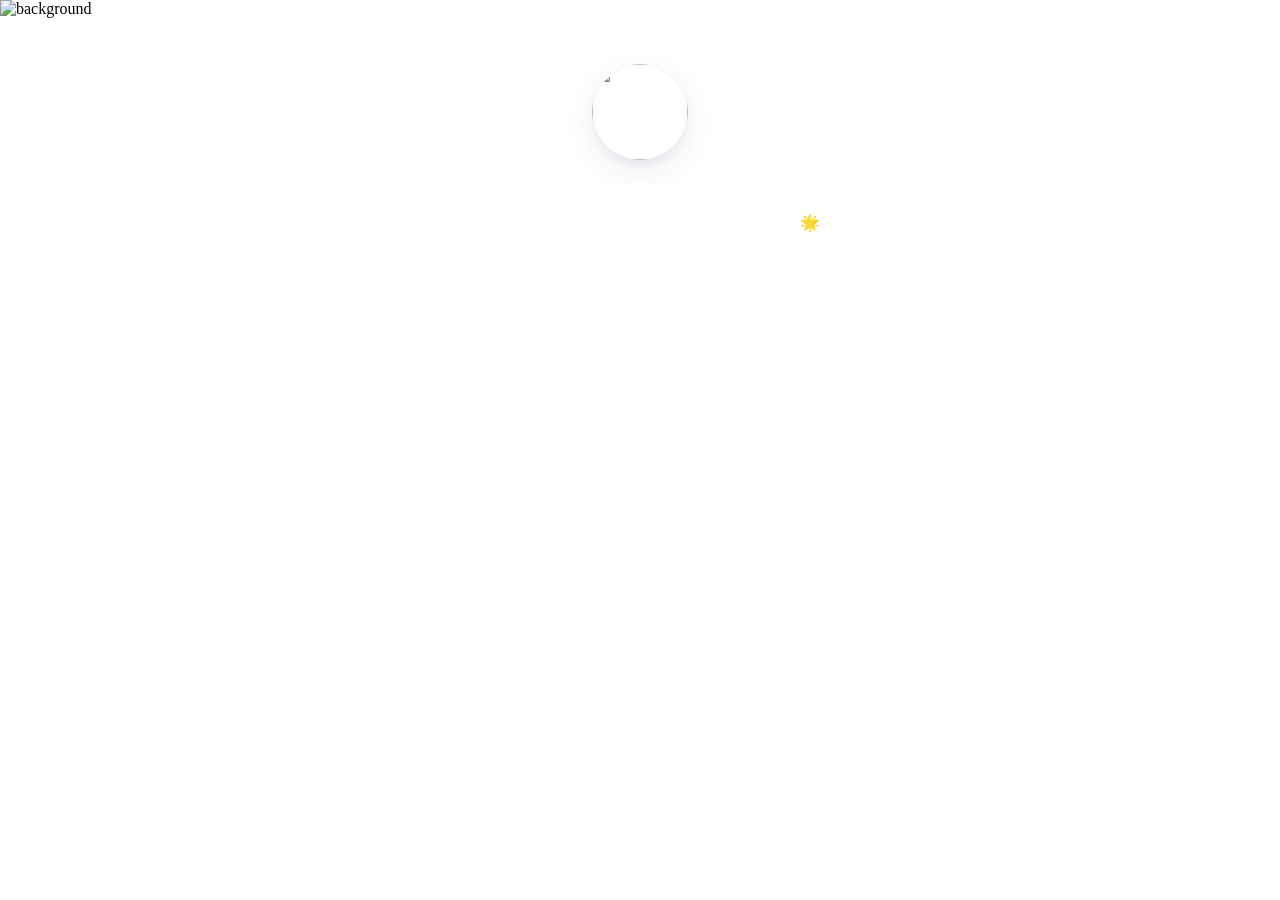
==== index.html @ 0d8723af "Add files via upload" ====
<!doctype html>
<html lang="en">

<head>
    <meta charset="utf-8">
    <meta name='viewport' content='width=device-width, initial-scale=1.0, maximum-scale=1.0, user-scalable=0'>
    <link rel="shortcut icon" href="https://cdn.bio.link/uploads/profile_pictures/2024-08-05/zOvZ4r1POvX0CkcK2z24awdN3lX862gM.png" type="image/webp">
    <link rel="icon" href="https://cdn.bio.link/uploads/profile_pictures/2024-08-05/zOvZ4r1POvX0CkcK2z24awdN3lX862gM.png" type="image/webp">
    <meta name="description" content="We do tech differently" />
    <meta property="og:title" content="THE DEVELOPER 😠" />
    <link rel="canonical" href="https://bio.link/the_developer" />
    <meta property="og:url" content="https://bio.link/the_developer" />
    <meta property="og:description" content="We do tech differently" />
    <meta property="og:image:secure_url" content="https://cdn.bio.link/uploads/profile_pictures/2024-08-05/zOvZ4r1POvX0CkcK2z24awdN3lX862gM.png" />
    <meta property="og:image" content="https://cdn.bio.link/uploads/profile_pictures/2024-08-05/zOvZ4r1POvX0CkcK2z24awdN3lX862gM.png" />
    <meta property="profile:username" content="the_developer" />
    <meta name="twitter:card" content="summary" />
    <meta name="twitter:title" content="THE DEVELOPER 😠" />
    <meta name="twitter:image" content="https://cdn.bio.link/uploads/profile_pictures/2024-08-05/zOvZ4r1POvX0CkcK2z24awdN3lX862gM.png" />
    <meta name="twitter:url" content="https://bio.link/the_developer" />
    <link rel="preload" as="image" href="https://cdn.bio.link/uploads/profile_pictures/2024-08-05/zOvZ4r1POvX0CkcK2z24awdN3lX862gM.png" />
    <title>THE DEVELOPER 😠</title>
    <meta name="robots" content="index, follow" />
    <link rel="apple-touch-icon" sizes="180x180"
          href="https://cdn.bio.link/uploads/profile_pictures/2024-08-05/zOvZ4r1POvX0CkcK2z24awdN3lX862gM.png">
    <link rel="manifest" href="https://bio.link/manifest.json">
    <link rel="dns-prefetch" href="https://analytics.bio.link">
    <link rel="preconnect" href="https://fonts.gstatic.com">
            <link href="https://fonts.googleapis.com/css2?family=DM+Sans:wght@400;500;600;700&amp;display=swap"
              rel="stylesheet">
    
    <style>
        body,html{
    /*!* -ms-scroll-chaining: none;*/-ms-scroll-chaining:none;margin:0;overscroll-behavior:none;padding:0}@-webkit-keyframes slide-in--down{0%{transform:translateY(-100%)}to{transform:translateY(0)}}@keyframes slide-in--down{0%{transform:translateY(-100%)}to{transform:translateY(0)}}@-webkit-keyframes slidetounlock{0%{background-position:-100px 0}10%{background-position:-100px 0}50%{background-position:100px 0}to{background-position:100px 0}}@keyframes slidetounlock{0%{background-position:-100px 0}10%{background-position:-100px 0}50%{background-position:100px 0}to{background-position:100px 0}}.min-h-full{min-height:100vh}.flex{display:flex}.gap-12{gap:12px}.gap-24{gap:24px}.gap-28{gap:28px}.flex-both-center{align-items:center;display:flex;justify-content:center}.flex-wrap{flex-wrap:wrap}.flex-h-center{display:flex;justify-content:center}.item-center{align-items:center}.item-self-start{align-self:start}.justify-center{justify-content:center}.justify-left{justify-content:left}.justify-end{justify-content:end}.flex-dir-c{flex-direction:column}.justify-between{justify-content:space-between}.m-0{margin:0}.mx-auto{margin-left:auto;margin-right:auto}.mt-2{margin-top:2px}.mt-4{margin-top:4px}.mt-6{margin-top:6px}.mt-8{margin-top:8px}.mt-12{margin-top:12px}.mb-12{margin-bottom:12px}.mb-16{margin-bottom:16px}.mb-24{margin-bottom:24px}.mb-32{margin-bottom:32px}.m-16{margin:16px}.mt-14{margin-top:14px}.mt-16{margin-top:16px}.mt-18{margin-top:18px}.mt-20{margin-top:20px}.mt-24{margin-top:24px}.mt-32{margin-top:32px}.mt-48{margin-top:48px}.mt-120{margin-top:120px}.mb-2{margin-bottom:2px}.mb-4{margin-bottom:4px}.mb-8{margin-bottom:8px}.mb-48{margin-bottom:48px}.m-auto{margin:auto}.ml-6{margin-left:6px}.ml-8{margin-left:8px}.ml-16{margin-left:16px}.ml-3{margin-left:3px}.mr-4{margin-right:4px}.mr-8{margin-right:8px}.py-6{padding:6px}.py-10{padding:10px}.py-8{padding-bottom:8px;padding-top:8px}.py-12{padding-bottom:12px;padding-top:12px}.py-16{padding-bottom:16px;padding-top:16px}.px-12{padding-left:12px;padding-right:12px}.px-16{padding-left:16px;padding-right:16px}.px-24{padding-left:24px!important;padding-right:24px!important}.pr-10{padding-right:10px}.pr-12{padding-right:12px}.p-16{padding:16px}.px-48{padding-left:48px;padding-right:48px}.pr-16{padding-right:16px}.p-32{padding:32px}.pb-4{padding-bottom:4px}.pb-8{padding-bottom:8px}.pb-16{padding-bottom:16px}.pb-24{padding-bottom:24px}.pb-32{padding-bottom:32px}.pb-48{padding-bottom:48px}.pt-20{padding-top:20px}.pb-5{padding-bottom:5px}.pt-8{padding-top:8px}.pt-16{padding-top:16px}.pt-22{padding-top:22px}.pt-24{padding-top:24px}.pt-32{padding-top:32px!important}.pt-118{padding-top:118px!important}.absolute{position:absolute}.ln-h-17{line-height:17px}.ln-h-22{line-height:22px}.ln-h-24{line-height:24px}.ln-h-32{line-height:32px}.ln-h-30{line-height:30px}.text-fs-12{font-size:12px}.text-fs-14{font-size:14px}.text-fs-16{font-size:16px}.text-fs-18{font-size:18px}.text-fs-20{font-size:20px}.text-fs-22{font-size:22px}.text-fs-24{font-size:24px}.text-fs-28{font-size:28px}.text-fs-30{font-size:30px}.font-inter{font-family:Inter,sans-serif}.font-weight-400{font-weight:400}.font-weight-500{font-weight:500}.font-weight-600{font-weight:600}.font-weight-700{font-weight:700}.text-decoration-none{text-decoration:none}.blog-page-link:hover{text-decoration:underline}.color-white{color:#fff}.color-gray{color:hsla(0,0%,100%,.9)}.color-dark{color:#222}.color-danger{color:#ff4963}.color-gray-6e{color:#6e6d7a}.bg-white{background:#fff}.border-grey{border:1px solid #d7dce1}.border-r-12{border-radius:12px}.page-bg{height:100vh;inset:0;position:fixed;width:100vw;z-index:-1}.w-full{width:100%}.w-80p{width:80%}.min-w-100{min-width:100px}.max-w-600{max-width:600px}.max-w-65p{max-width:70%}.w-150{width:150px}.w-250{width:250px}.h-full{height:100%}.h-0{height:0}.h-auto{height:auto}.h-30{height:30px}.h-100{height:100px}.h-100vh{height:100vh}.h-150,.h-165{height:150px}.w-h-80{height:80px;width:80px}.animate-pulse{-webkit-animation:pulse 2s cubic-bezier(.4,0,.6,1) infinite;animation:pulse 2s cubic-bezier(.4,0,.6,1) infinite}@-webkit-keyframes pulse{0%,to{opacity:1}50%{opacity:.5}}@keyframes pulse{0%,to{opacity:1}50%{opacity:.5}}.background-overlay{height:100vh;position:fixed;width:100%;z-index:0}.page-overlay{-webkit-backdrop-filter:blur(20px);backdrop-filter:blur(20px);background:rgba(0,0,0,.1);height:100vh;left:0;position:fixed;top:0;width:100vw;z-index:100}.page-overlay-btn{background:transparent;border-radius:6px;cursor:pointer;display:inline-block;font-family:Inter,sans-serif;font-size:1.2em;padding:10px 30px;text-decoration:none}.page-overlay-title{font-family:sans-serif;font-size:30px}.page-overlay-text{font-size:18px}.page-image{height:100%;left:0;position:fixed;top:0;width:100vw}.display-image,.page-image{-o-object-fit:cover;object-fit:cover}.display-image{border-radius:50%;display:block;height:96px;width:96px}.text-center{text-align:center}.page-title{margin-bottom:0}.page-bioline{font-weight:500}#blog-subscription-area,.button-subscription,.button-subscription-area{align-items:center;display:flex;justify-content:center}.button-subscription{background:transparent;border:1.5px solid rgba(13,12,34,.1);border-radius:45px;cursor:pointer;font-weight:600;gap:8px;padding:10px 14px}.button-subscription,.button-subscription:hover{transition:transform .15s cubic-bezier(.17,.67,.29,2.71) 0s}.button-subscription:hover{transform:scale(1.025)}.page-full-wrap{margin-top:24px;padding-bottom:100px;width:680px;z-index:10}.page-item-wrap{transition:transform .15s cubic-bezier(.17,.67,.29,2.71) 0s}.page-item-wrap.show-embed{border-radius:30px;box-shadow:none;transform:unset;transition:unset}.page-item-wrap.expanded-form:hover,.page-item-wrap.show-embed:hover{transform:unset}.page-item-wrap.show-embed:hover .page-item:after,.page-item-wrap.show-embed:hover .page-item:before{-webkit-animation:unset;animation:unset}.show-embed-item{overflow:hidden;transition:all .3s ease-in-out}.page-item-wrap.show-embed .show-embed-item{overflow:visible}.embed-ind-arrow-icon{transform:rotate(-90deg)}.contact_form.contact-expand .embed-ind-arrow-icon,.page-item-wrap.show-embed .embed-ind-arrow-icon,.show-article-embed.article-expand .embed-ind-arrow-icon{transform:rotate(0deg)}.page-item{box-sizing:border-box;height:100%;left:0;position:absolute;top:0;width:100%;z-index:-1}.page-social{cursor:pointer;display:block;margin:0 12px 12px}.page-social svg{height:28px;width:28px}.relative{position:relative}.link-each-image{height:43px;left:9px;-o-object-fit:cover;object-fit:cover;position:absolute;width:43px}.page-logo{bottom:32px;left:calc(50% - 15px);position:absolute}.page-logo:hover svg .bl-logo-br{opacity:1}.rounded-sm{border-radius:4px}.rounded-md{border-radius:8px}.rounded-lg{border-radius:16px}.rounded-2xl{border-radius:24px}.close-embed{background:#fff;border-radius:50%;height:25px;opacity:.7;width:25px}.embed-wrap{box-sizing:border-box;height:100%;padding:8px;width:100%}.embed-ind-arrow{height:14px;margin-bottom:16px;position:absolute;right:24px;top:calc(50% - 7px)}.embed-ind-arrow-icon{transition:all .4s ease-in-out}.close-embed:hover{opacity:1}.cursor-pointer{cursor:pointer}.page-item-each{box-sizing:border-box;overflow:hidden;text-decoration:none;z-index:10}.item-title{width:55%;word-break:break-word}.social-icon-anchor{height:100%;left:0;position:absolute;top:0;width:100%}.social-left>.page-social:first-child{margin-left:0}.page-social:hover{transform:scale(1.1);transition:all .1s ease-in-out}.page-item-title{font-weight:700;margin-bottom:16px}.embed-wrap-inside{background-color:#fff;box-sizing:border-box;display:flex;height:100%;justify-content:center;overflow:hidden;padding:10px}.embed-wrap-inside iframe{min-width:500px;width:auto}.embed-wrap-inside{position:relative}.embed-wrap-inside:after{border:10px solid #fff;content:"";height:85%;pointer-events:none;position:absolute;transition-duration:.2s;transition-property:border;width:495px}.subscribers-img{border-radius:50%;box-shadow:0 0 10px rgba(0,0,0,.05);height:64px;margin-bottom:8px;width:64px}.subsc-count{color:hsla(0,0%,100%,.9);font-weight:300;line-height:24px}.subsc-err{height:40px;transition:all .25s ease-in-out}.w-400{width:400px}.subsc-button{align-items:center;background:#000;border:none;border-radius:4px;color:#fff;cursor:pointer;height:40px;justify-content:center;line-height:17px;padding:7px 12px 8px;text-decoration:none}.featured-subscribers-full-width .subsc-button{border:1px solid rgba(34,34,34,.1);border-radius:4px;color:#000;font-weight:400!important}.featured-subscribers-full-width .subsc-email-out:focus-within{background:none!important}.featured-subscribers-full-width .subsc-content{height:100vh}.featured-subscribers-full-width .subscribers-img{height:96px;width:96px}.blog-subsc-button{align-items:center;border-radius:4px;cursor:pointer;height:40px;justify-content:center;line-height:17px;padding:7px 12px 8px;text-decoration:none}.blog-subsc-button:hover,.featured-subscribers-full-width .subsc-button:hover{opacity:.75}.thank-you-btn{border-radius:2px}.dark-btn{background:#222;border:1.5px solid #222;color:#fff;height:48px;padding:0 24px}.blog-subsc-email:focus,.subsc-button:focus{outline:none}.blog-subsc-email,.subsc-email{background:rgba(13,12,34,.05);border-radius:4px;box-sizing:border-box;font-size:14px;height:40px;padding:0 12px;width:100%}.blog-subsc-email{background:#fff}.featured-subscribers-full-width .subsc-email{background:#fff;color:#717171}.dark-input{border:1.5px solid #222;color:#222;font-size:16px;height:48px;width:calc(100% - 100px)}.subsc-email::-moz-placeholder{color:#6e6d7a;font-family:Inter,sans-serif;font-size:14px;line-height:17px}.subsc-email:-ms-input-placeholder{color:#6e6d7a;font-family:Inter,sans-serif;font-size:14px;line-height:17px}.subsc-email::placeholder{color:#6e6d7a;font-family:Inter,sans-serif;font-size:14px;line-height:17px}.dark-input::-moz-placeholder{color:#6e6d7a;font-size:16px}.dark-input:-ms-input-placeholder{color:#6e6d7a;font-size:16px}.dark-input::placeholder{color:#6e6d7a;font-size:16px}.featured-subscribers .subsc-email:focus{background:#fff;outline:none}.featured-subscribers{align-items:center;bottom:0;box-shadow:0 1.60588px 4.41618px rgba(24,39,75,.12),0 2.81029px 12.8471px rgba(24,39,75,.12);box-sizing:border-box;display:flex;height:auto;justify-content:center;left:0;opacity:1;position:fixed;right:0;top:0;transition:all .27s cubic-bezier(.1,.9,.9,.9);width:100%;z-index:100}.featured-subscribers-inside{border-radius:16px}.featured-subscribers-inside,.share-items-inside{align-items:center;background:#fff;display:flex;flex-flow:column;gap:8px;justify-content:center}.share-items-inside{border-radius:8px;opacity:0;transform:scale(.9);transition:all .2s}.featured-subscribers-full-width .subscriber-modal{opacity:1;transform:scale(1)}.subscriber-modal,.unsubscribe-modal{opacity:0;transform:scale(.9);transition:all .2s}.unsubscribe-modal{padding-bottom:16px}.active-modal{opacity:1;transform:scale(1)}.featured-subscribers .featured-head{line-height:20px}.featured-subscribers .unsubsc_sec{color:#6e6d7a;cursor:pointer;display:flex;flex-flow:column;font-family:Inter,sans-serif;font-size:16px;font-weight:500;padding-top:18px;width:100%}.featured-subscribers .unsubsc_btn{border-bottom:1px solid rgba(13,12,34,.1);color:#ff4963;display:flex;height:19px;justify-content:center;padding-bottom:20px}.featured-subscribers .cancel_unsubsc:hover,.featured-subscribers .unsubsc_btn:hover{transform:scale(1.025)}.featured-subscribers .subsc-banner{display:flex;width:100%}.featured-subscribers .subsc-email{border-radius:3px}.featured-subscribers .subsc-button{border-radius:4px;height:40px;padding-right:0}.featured-subscribers .subsc-email-out{border-radius:4px;margin-bottom:14px;padding-right:2px;width:100%}.featured-subscribers .subsc-email{border:none;margin:1px}.featured-subscribers .subsc-email::-moz-placeholder{color:#666}.featured-subscribers .subsc-email:-ms-input-placeholder{color:#666}.featured-subscribers .subsc-email::placeholder{color:#666}.featured-subscribers .subsc-email-out:focus-within{background:linear-gradient(167.97deg,#ff5858 1.57%,#c058ff 97.89%)}.subsc-verify-out{display:flex;flex-flow:row;gap:8px;justify-content:center}.invisible{opacity:0;position:absolute}.subsc-verify-out input{align-items:center;background:#f0f0f0;border:1px;border-radius:4px;display:flex;font-family:Inter,sans-serif;font-size:14px;font-weight:400;height:40px;margin:1px;text-align:center;width:32px}.subsc-verify-out input:focus-within{background:#fff;outline:none}.subsc-verify-out input::-webkit-inner-spin-button{-webkit-appearance:none;appearance:none;margin:0}.verify-inp-out{border-radius:4px}.pasted-input::-moz-placeholder{font-weight:400}.pasted-input:-ms-input-placeholder{font-weight:400}.pasted-input::placeholder{font-weight:400}.pasted-input{caret-color:transparent}.verify-inp-out:focus-within{background:linear-gradient(167.97deg,#ff5858 1.57%,#c058ff 97.89%)}.featured-subscribers .subsc-bottom{color:#000;font-family:Inter,sans-serif;font-size:14px;font-weight:400;margin-top:16px}.featured-subscribers .subsc-email-out,.featured-subscribers .subscribers-email-wrap{max-width:386px}.featured-subscribers .subscribers-email-wrap{align-items:center;justify-content:center}.subscribers-email-wrap.error-wrap .subsc-email-out{background:red}.subscribers-email-wrap.error-wrap .subsc-email{border-right:none}
/*    !*background: -webkit-gradient(linear, left top, right top, color-stop(0, #aaa), color-stop(0.35, #aaa), color-stop(0.5, white), color-stop(0.65, #aaa), color-stop(1, #aaa));*!*/
/*    !*-webkit-background-clip: text;*!*/
/*    !*width: 200px;*!*/
/*    !*-moz-text-fill-color: transparent;*!*/
/*    !*-webkit-text-fill-color: transparent;*!*/
/*    !*animation: slidetounlock 5s infinite linear;*!*/
/*    !*animation-fill-mode: forwards;*!*/
/*    !*-webkit-text-size-adjust: none;*!*/.featured-subscribers.hide-subscribers{display:none}.subscribers-btn{align-items:center;border-radius:30px;display:flex;height:30px;justify-content:center;position:absolute;right:16px;top:14px;transition:all .2s ease-out;width:30px}.subscribers-btn svg path{opacity:.5;transition:all 75ms ease}.subscribers-btn:hover svg path{opacity:1;transition:all 75ms ease}.op-0{opacity:0}.op-1{opacity:1}.hidden{display:none}.campaign-main-wrap{width:400px}.campaign-email{border:1px solid #e7e7e9;border-radius:50%;height:80px;-o-object-fit:cover;object-fit:cover;width:80px}.campaign-subsc-count{color:rgba(34,34,34,.9)}.campaign-user-link{-webkit-backdrop-filter:blur(200px);backdrop-filter:blur(200px);background:rgba(0,0,0,.05);border-radius:68px;bottom:36px;height:42px;margin:0 auto;padding:0 12px;position:fixed;text-decoration:none;transition:all .15s ease-out}.campaign-user-link:hover{background:rgba(0,0,0,.1)}.campaign-user-image{border-radius:50%;height:24px;margin-right:12px;width:24px}.bl-circle-loader{-webkit-animation:spin 1s linear infinite;animation:spin 1s linear infinite;border-radius:50%;border-right:3px solid transparent;border-top:3px solid transparent;border-color:#fff #fff transparent transparent;border-style:solid;border-width:3px;height:15px;position:absolute;width:15px}.dark-btn .bl-circle-loader{border-right:3px solid #000;border-top:3px solid #000}.grey-loader{border-right:3px solid #666;border-top:3px solid #666}.red-btn{-webkit-animation:spin 1s linear infinite;animation:spin 1s linear infinite;border-radius:50%;border-right:3px solid transparent;border-top:3px solid transparent;border-color:#ff4963 #ff4963 transparent transparent;border-style:solid;border-width:3px;height:15px;margin-left:-10px;position:absolute;width:15px}.notfound-txt{max-width:446px}.grecaptcha-badge{visibility:hidden}#resend-otp{font-weight:700}#resend-otp:hover{cursor:pointer;text-decoration:underline}.embed-wrap-contact{background:#fff}.contact-wrap{height:0;overflow:hidden;transition:height .5s}.article-wrap,.pinterest-wrap,.tiktok-wrap,.widget-wrap{max-height:0;overflow:hidden;transition:max-height .5s}.contact-embed-wrap,.contact-loader-wrap{background:#fff;border-radius:24px;padding-left:32px;padding-right:32px;padding-top:16px}.contact-emded-description{line-height:24px;margin:auto;text-align:center;width:100%}.contact-input-wrap{margin-top:24px;width:calc(100% - 32px)}.contact-input{background:rgba(34,34,34,.05);border-color:rgba(34,34,34,0);border-radius:8px;font-size:16px;padding:16px;width:100%}.contact-input-phone{padding-left:86px;width:calc(100% - 66px)}.contact-input:focus,.contact-input:focus-visible{background-color:#fff;border-color:#222;outline:1px auto #222}.contact-input-error{border-color:#ff4963;border-radius:8px}.contact-textarea{height:120px;resize:none}.contact-embed-btn{height:50px;padding:16px}.contact-embed-btn,.reddit-embed-btn{background:#0d0c22;border:none;border-radius:8px;color:#fff;font-size:16px;font-weight:700;width:100%}.reddit-embed-btn{display:inline-block;padding:14px 25px;text-align:center;text-decoration:none}.disabled-contact-btn{cursor:not-allowed;opacity:.5}.contact_error_text{color:#ff4963}.submit_loader{margin-top:-10px}.mobile-code-dd{background:transparent;border:none;font-size:16px;font-weight:400}.mobile-code-dd:focus-visible{outline:none}.article-embed-content,.pinterest-embed-content,.tiktok-embed-content,.widget-embed-content{margin-bottom:25px;max-height:400px;overflow-y:scroll;padding-right:18px;text-align:left;word-break:normal}.pinterest-embed-content
.tiktok-embed-content{max-height:448px}.article-embed-wrap,.pinterest-embed-wrap,.tiktok-embed-wrap,.widget-embed-wrap{background:#fff;border-radius:24px;padding:16px 8px 4px 32px}.article-embed-content h1,h2,h3,h4,h5,h6{font-size:18px;line-height:28px}.notfound-txt{max-width:466px}.notfound-txt,.static-page-txt{color:#0d0c22;font-size:24px;line-height:36.7px}.static-page-txt{max-width:446px}.article-embed-content img{max-width:100%}.embed-scroll::-webkit-scrollbar{width:6px}.embed-scroll::-webkit-scrollbar-track{background:transparent}.embed-scroll::-webkit-scrollbar-thumb{background:rgba(34,34,34,.25);border-radius:60px}.embed-scroll::-webkit-scrollbar-thumb:hover{background:#6e6d7a}.pride-bg{margin:auto}.pos-relative{position:relative}.float-right{float:right}.pride-page-image{height:100%;left:0;-o-object-fit:cover;object-fit:cover;position:fixed;top:0;width:100vw}.featured-subscribers-full-width{height:100vh!important;width:100vw!important}.redirect-to-blog{align-items:center;background:0 0;border:0;color:#717171;cursor:pointer;font-size:14px;font-style:normal;font-weight:400;justify-content:center;line-height:24px;margin:10px auto 0;text-align:center}.line-clamp-2{-webkit-line-clamp:2}.line-clamp-2,.line-clamp-5{-webkit-box-orient:vertical;display:-webkit-box;overflow:hidden;text-overflow:ellipsis}.line-clamp-5{-webkit-line-clamp:5}@-webkit-keyframes spin{0%{-webkit-transform:rotate(0deg)}to{-webkit-transform:rotate(1turn)}}@keyframes spin{0%{transform:rotate(0deg)}to{transform:rotate(1turn)}}.button-subscription-area .page-item-wrap{margin-top:0;padding:0 18px;width:100%!important}#blog-subscription-area .page-item-wrap{margin-top:0;padding:0 18px}@media (max-width:768px){.blog-date-long{display:none}.blog-date-short{align-self:flex-start;display:block}.banned-txt{font-size:18px;line-height:25.49px;max-width:300px}.contact-embed-wrap{padding-left:16px;padding-right:16px}.page-full-wrap{margin-top:24px;width:90%}.newsletter-page,.page-header-wrap,.post-page{width:90%!important}.embed-wrap-inside iframe{min-width:unset;width:100%}.featured-subscribers .featured-head,.featured-subscribers .subscribers-email-wrap{width:100%}.featured-subscribers .subsc-email-out{width:99%}.page-overlay-title{font-size:24px;margin:16px 0}.embed-wrap-inside:after{width:93%}.featured-subscribers-out{width:100%}.featured-subscribers{align-items:flex-end}.qr-canvas{height:250px;width:250px}.xs\:line-clamp-3{-webkit-line-clamp:3;-webkit-box-orient:vertical;display:-webkit-box;overflow:hidden;text-overflow:ellipsis}.xs\:self-end{align-self:end}.xs\:w-64{width:64px}.xs\:h-64{height:64px}.xs\:gap-12{gap:12px}.xs\:max-w-50{max-width:50px}.xs\:px-24{padding-left:24px;padding-right:24px}.xs\:min-w-60{min-width:60px}.xs\:align-self-start{align-self:start}.xs\:-mx-5{margin-left:-5%;margin-right:-5%}}@media (max-width:480px){.page-overlay-title{font-size:16px}.page-overlay-btn,.page-overlay-text{font-size:14px}.banned-txt{max-width:252px}.banned-txt,.notfound-txt{font-size:14px;line-height:21.49px}.notfound-txt{max-width:275px}.featured-subscribers-inside{border-radius:16px 16px 0 0}.share-items-inside{border-radius:8px 8px 0 0}.campaign-main-wrap{padding:0 24px;width:100%}.xs-hidden{display:none}.xs-w-100{width:100%}.xs-w-150{width:150px}.h-165{height:165px}.xs-mt-6{margin-top:6px}.xs-mt-8{margin-top:8px}.xs-mt-16{margin-top:16px}.xs-mt-32{margin-top:32px}.xs-mx-24{margin:auto 24px}.xs-block{display:block}.thank-you-btn{border-radius:4px}.dark-input{border:1.5px solid #222}}@media (max-width:400px){.embed-wrap-inside:after{width:90%}}@media (min-width:764px){.pride-page-image{display:none}.featured-subscribers-out{width:386px}.featured-subscribers .subsc-bottom{align-self:center;margin-bottom:5px;width:330px}.blog-title{max-width:70%}.blog-item-left .blog-item{padding-left:0;padding-right:0}.blog-item-left{border-radius:8px;margin-left:-12px;margin-right:-12px;padding-left:12px;padding-right:12px}}.shake{-webkit-animation:shake 3s linear infinite;animation:shake 3s linear infinite;border-radius:30px;transition:transform .15s cubic-bezier(0,.2,.5,3)}@-webkit-keyframes shake{0%{transform:translateX(3px) rotate(1deg)}2.5%{transform:translateX(-3px) rotate(-1deg)}5%{transform:translateX(3px) rotate(1deg)}7.5%{transform:translateX(-3px) rotate(-1deg)}10%{transform:translateX(2px) rotate(1deg)}12.5%{transform:translateX(-2px) rotate(-1deg)}15%{transform:translateX(2px) rotate(1deg)}17.5%{transform:translateX(-2px) rotate(-1deg)}20%{transform:translateX(1px) rotate(1deg)}22.5%{transform:translateX(-1px) rotate(-1deg)}25%{transform:translateX(0) rotate(0)}}@keyframes shake{0%{transform:translateX(3px) rotate(1deg)}2.5%{transform:translateX(-3px) rotate(-1deg)}5%{transform:translateX(3px) rotate(1deg)}7.5%{transform:translateX(-3px) rotate(-1deg)}10%{transform:translateX(2px) rotate(1deg)}12.5%{transform:translateX(-2px) rotate(-1deg)}15%{transform:translateX(2px) rotate(1deg)}17.5%{transform:translateX(-2px) rotate(-1deg)}20%{transform:translateX(1px) rotate(1deg)}22.5%{transform:translateX(-1px) rotate(-1deg)}25%{transform:translateX(0) rotate(0)}}.share-item{border-radius:6px;padding:8px 0 8px 8px;width:100%}.share-item,.share-links{align-items:center;color:inherit;display:flex;font-weight:500;justify-content:space-between;text-decoration:none}.share-links{padding:8px 0}.share-svg-arrow{margin-right:10px}.post-share-item .share-svg,.share-item .share-svg,.share-links .share-svg{align-items:center;background:#fff;border:1px solid #eaeaeb;border-radius:99999px;display:flex;height:40px;justify-content:center;margin-right:12px;width:40px}.link-input{border:1px solid #0095f6;border-radius:6px 0 0 6px;color:#000;padding:14px 14px 14px 32px}.share-copy{background:#0095f6;border:1px solid #0095f6;border-radius:0 6px 6px 0;color:#fff;cursor:pointer;width:180px}.share-copy:hover{opacity:.85}.link-copy{left:10px;top:calc(50% - 1px)}.post-link-copy{left:18px;top:calc(50% - 8px)}.copy-link-div{margin-bottom:36px;padding-top:16px}.share-item svg{right:0}.post-share-item svg{right:10px}.share-btn,.share-btn-transparent{align-items:center;cursor:pointer;display:flex;height:40px;justify-content:center;width:40px}.post-share-item{align-items:center;border-radius:6px;color:inherit;display:flex;font-weight:500;padding:8px 10px;text-decoration:none}.share-btn-transparent:hover,.share-btn:hover{transform:translateZ(0) scale(1.1)}.featured-subscribers .close-subsc{align-items:center;border-radius:6px;display:flex;padding:10px;position:absolute;right:13px;top:14px}.featured-subscribers .close-subsc:hover{background:#f5f5f5}.featured-subscribers .back-to-subscribe{align-items:center;border-radius:6px;display:flex;left:13px;padding:10px;position:absolute;top:13px}.featured-subscribers .back-to-subscribe:hover{background:#f5f5f5}.subsc-button:hover{background:#1f2937}.post-share-item:hover,.share-item:hover{background:#f5f5f5}.post-share-modal-out,.share-modal-out{width:100%}.top-sec{padding-bottom:24px}.verify-title{color:#0d0c22;font-size:18px;font-weight:500}@media (min-width:764px){.share-modal-out{width:500px}.post-share-modal-out{width:380px}.share-content-wrapper{align-items:center;display:flex;flex-wrap:wrap;gap:18px;justify-content:left;margin-bottom:12px;margin-top:24px;max-width:100%}.share-items-wrapper{display:flex;flex-direction:column;gap:8px;width:52%}.top-sec{padding-bottom:0}.subsc-email{height:32px}.featured-subscribers .subsc-button{height:32px;padding-right:10px}.featured-subscribers .subsc-email-out{margin-bottom:0;margin-right:10px;width:220px}.post-description{-webkit-line-clamp:6;-webkit-box-orient:vertical;display:-webkit-box;max-height:144px;overflow:hidden}}.fadeIn{-webkit-animation:fadeInAnimation .1s ease;animation:fadeInAnimation .1s ease;-webkit-animation-fill-mode:forwards;animation-fill-mode:forwards;-webkit-animation-iteration-count:1;animation-iteration-count:1}@-webkit-keyframes fadeInAnimation{0%{opacity:0}to{opacity:1}}@keyframes fadeInAnimation{0%{opacity:0}to{opacity:1}}.resend-otp-text{color:#0095f6}.post-share-list,.share-list{box-sizing:border-box}.post-share-list{padding:8px 22px 32px}.share-banner{align-items:center;border-bottom:1px solid #00000012;box-sizing:border-box;display:flex;justify-content:center;padding:24px 32px 18px;position:relative;width:100%}.branding-sec{box-sizing:border-box;padding:10px 22px 27px}.branding-sec span{color:#7c7c7c;font-size:14px}.create-bio{background:linear-gradient(167.97deg,#ff5858 1.57%,#c058ff 97.89%);border:none;border-radius:4px;color:#fff;padding:12px 13px}.create-bio:hover{-webkit-animation-duration:2s;animation-duration:2s;-webkit-animation-fill-mode:forwards;animation-fill-mode:forwards;-webkit-animation-iteration-count:infinite;animation-iteration-count:infinite;-webkit-animation-name:bg-anim;animation-name:bg-anim;background:linear-gradient(.351turn,#ff5858 23.71%,#c058ff 78.8%);background-size:165%}.verification-banner{align-items:center;border-bottom:1px solid #d9d9d9;padding-bottom:20px!important;padding-top:22px!important}.subsc-banner{box-sizing:border-box;padding:14px 16px 0}.featured-head{border-radius:16px;box-sizing:border-box;padding:32px 32px 0;width:100%}.subscribers-email-wrap-main{box-sizing:border-box;padding:0 32px 28px}.close-share{position:absolute;right:16px;top:19px}.modal-backdrop{background:rgba(0,0,0,.8);height:100%;left:0;position:absolute;top:0;width:100%}input::-webkit-inner-spin-button,input::-webkit-outer-spin-button{-webkit-appearance:none;margin:0}input[type=number]{-moz-appearance:textfield}.text-12{font-size:12px}.text-14{font-size:14px}.text-15{font-size:15px}.text-16,.text-18{font-size:16px}.subsc-title{color:#717171}.verify-btn-text{padding:7px 26px 8px}.qr-canvas{border-radius:16px;box-shadow:0 2px 5px rgba(0,0,0,.05),0 8px 40px rgba(0,0,0,.04),0 0 2px rgba(0,0,0,.15);height:183px;width:183px}.qr-download{background:rgba(0,0,0,.3);border-radius:16px;color:#fff;cursor:pointer;font-size:16px;font-weight:600px;height:100%;left:0;position:absolute;top:0;width:100%}.qr-download,.qr-download span{align-items:center;display:flex;justify-content:center}.qr-download span{background-color:#0095f6;border-radius:4px;padding:8px;transition:all .3s ease}.qr-download span:hover{transform:scale(1.03)}.modal--opened{left:0;position:fixed;right:0}.flip-card{background-color:transparent;height:183px;perspective:1000px;width:183px}.flip-card-inner{height:100%;position:relative;text-align:center;transform-style:preserve-3d;transition:transform .6s;width:100%}.flip-card:hover .flip-card-inner{transform:rotateY(-180deg)}.flip-card-back,.flip-card-front{-webkit-backface-visibility:hidden;backface-visibility:hidden;border-radius:16px;height:100%;position:absolute;width:100%}.flip-card-front{background-color:#fff;color:#000}.flip-card-back{color:#fff;transform:rotateY(180deg)}.page-header-wrap .is-hidden{transform:translateY(-100%);transition:transform 9s ease-in}.page-header{transform:translateY(0);transition:transform 9s ease-out}@media only screen and (max-width:600px){body,html{max-height:100vh;max-height:100svh;overflow:hidden}#background_div{align-items:center;flex-direction:column;height:100vh;height:100svh;justify-content:space-between;overflow-y:auto}.share-content-wrapper{margin-top:24px}.share-items-wrapper{margin-top:12px}}.visibility-none{visibility:hidden}.newsletter-page,.post-page{margin-top:76px;padding-bottom:64px!important;width:680px;z-index:10}.newsletter-page{width:700px}.page-header{align-items:center;background-color:#fff;border-bottom:1px solid #e6e6e6;display:flex;height:76px;position:fixed;width:100%;z-index:30}.page-header-wrap{width:680px;z-index:10}.minimal-post-header .page-header-wrap{width:97%}.minimal-post-header .post-back:hover{background:none!important}.minimal-post-header .share-btn-transparent{width:70px}.minimal-post-header .post-subscribe-wrapper{background:transparent}.newsletter-share{border-radius:32px;cursor:pointer;padding:8px 12px;text-decoration:none;transition:all .2s ease}.newsletter-share,.post-area{align-items:center;display:flex}.post-area{font-size:18px;font-weight:600!important;justify-content:center;line-height:24px;margin-top:54px}.post-count{background:rgba(34,34,34,.05);border-radius:50%;display:inline-block;font-size:12px;font-weight:500;height:20px;line-height:22px;margin-left:8px;width:20px}.post-item-wrap{display:flex;flex-direction:column;height:288px;margin:0!important}.post-item,.post-item-wrap{border-radius:8px!important}.post-wrap{display:grid;gap:20px;grid-template-columns:repeat(2,1fr);margin-top:24px}.post-thumbnail{max-height:172px;padding:12px}.post-thumbnail img{border-radius:8px;-o-object-fit:cover;object-fit:cover;width:100%}.post-title{-webkit-line-clamp:2;-webkit-box-orient:vertical;display:-webkit-box;font-size:16px;font-weight:600!important;line-height:24px;overflow:hidden}.post-details{margin-bottom:18px;padding:4px 28px 0}.post-description{font-size:14px;font-weight:400;line-height:24px;margin-top:16px}.post-details-top{font-size:12px;font-weight:400;line-height:15px;margin-bottom:6px}.post-profile-img{border-radius:50%;display:block;height:28px;width:28px}.post-subscribe-img{border-radius:50%;display:block;height:48px;margin:auto;width:48px}.post-back{align-items:center;border-radius:32px;color:#3668c8;cursor:pointer;font-weight:600;line-height:17px;margin-left:-8px;padding:0 8px;text-decoration:none;transition:all .2s ease}.post-back:hover{background-color:#f5f5f5}.post-back img{margin-right:12px;-o-object-fit:cover;object-fit:cover}.post-back h2{font-size:14px;margin:0 8px 0 0}.post-main-title{display:block;font-size:32px;font-weight:700;line-height:48px;margin:24px 0 0}.more-title{font-size:18px;font-weight:600;line-height:22px}.post-content{font-size:1rem;line-height:32px;margin:32px 0}.blog-post-content .post-content{font-size:19px!important;margin-top:16px}.blog-post-content .post-main-title{line-height:36px}.minimal-post-header .post-profile-img{height:40px;width:40px}.post-content img{max-width:100%}.post-content h1{font-size:24px}.post-content blockquote{border-left:4px solid #d1d5db;margin:0 0 16px;padding:4px 4px 4px 12px}.post-content a{color:#0095f6}.post-info{color:#717171;font-size:14px;font-weight:500}.post-item-each{box-sizing:border-box;color:#222;overflow:hidden;text-decoration:none;z-index:10}.post-share-btn{align-items:center;background:transparent;border:1px solid #000;border-radius:50%;cursor:pointer;display:flex;height:40px;justify-content:center;transition:all .15s ease-in;width:40px}.post-share-btn .sub-icon path,.post-share-btn .sub-icon rect{stroke:#000}.post-share-btn:hover{transform:translateZ(0) scale(1.1)}.post-subscribe-wrapper{background:linear-gradient(.351turn,rgba(255,88,88,.08) 23.71%,rgba(192,88,255,.08) 78.8%);border-radius:8px;padding:32px;text-align:center}.post-subscribe-wrapper #resend-otp{font-weight:400!important}.post-subscribe-wrapper .subsc-verify-out input{background-color:#fff}.post-subscribe-wrapper .subsc-bottom{color:#000;font-family:Inter,sans-serif;font-size:14px;font-weight:400;margin-top:16px}.post-subscribe-wrapper .sub-thank-you{padding:0 32px}.more-section{border-top:1px solid #d7dce1;padding-top:32px}.subscribe-input-group{align-items:stretch;display:flex;flex-wrap:wrap;font-size:15px;height:45px;justify-content:center;max-width:417px;position:relative;width:100%}.subscribe-input-group>input{flex:1 1 auto;margin:0;position:relative;width:1%}.subscribe-input-group-append{cursor:pointer;display:flex;margin-left:-2px}.subscribe-input-group-append>button{background-color:#000;border:none;border-bottom-right-radius:6px;border-top-right-radius:6px;color:#fff;font-family:Inter,sans-serif;font-size:16px;margin:0;padding:12px 24px}.subscribe-input-group-append>button:hover{opacity:.75}.post-subscribe-title{font-size:21px;font-style:normal;font-weight:600;line-height:25px}.post-subscribe-msg{color:#292929;font-size:14px;font-style:normal;font-weight:400;line-height:24px;padding-top:6px}#post_subscribe_form{display:flex;justify-content:center}#post-subsc-email{background:#fff;border:1px solid #000;border-bottom-left-radius:6px;border-top-left-radius:6px;padding:10px;width:40%}#post-subsc-email:focus{border:2px solid #000;outline:none}.blog-py-16{padding-bottom:16px!important;padding-top:16px!important}.blog-post-wrapper{display:flex;flex-direction:column}.blog-item{font-size:16px;padding:24px 12px}.blog-secondary-text{color:#8a8b8d!important}.blog-seperator{border:.5px solid #8a8b8d;height:16px}.show-intro .intro-popup{transform:translateY(0)}.intro-popup{box-shadow:0 0 10vh rgba(0,0,0,.1);transform:translateY(110vh);transition:transform .35s ease-in}@media (max-width:568px){.post-wrap{grid-template-columns:1fr!important}.post-item-wrap{flex-direction:row-reverse;height:100px}.post-details{flex:1;padding:18px 16px!important}.post-thumbnail{padding:20px 16px 20px 4px}.post-thumbnail img{height:100%;width:76px}.post-description{display:none}.post-subscribe-wrapper{padding:20px}.subscribe-input-group{max-width:100%}.subscribe-input-group-append>button{font-size:14px}}
 .iti{display:inline-block;font-family:Inter,sans-serif;position:relative;width:106%}.iti *{box-sizing:border-box;-moz-box-sizing:border-box}.iti__hide{display:none}.iti__v-hide{visibility:hidden}.iti input,.iti input[type=tel],.iti input[type=text]{margin-bottom:0!important;margin-right:0;margin-top:0!important;padding-right:36px;position:relative;z-index:0}.iti__flag-container{bottom:0;padding:1px;position:absolute;right:0;top:0}.iti__selected-flag{align-items:center;display:flex;height:100%;padding:0 6px 0 8px;position:relative;z-index:1}.iti__arrow{border-left:3px solid transparent;border-right:3px solid transparent;border-top:4px solid #555;height:0;margin-left:6px;width:0}.iti__arrow--up{border-bottom:4px solid #555;border-top:none}.iti__country-list{-webkit-overflow-scrolling:touch;background-color:#fff;border:1px solid #ccc;box-shadow:1px 1px 4px rgba(0,0,0,.2);list-style:none;margin:0 0 0 -1px;max-height:132px;overflow-y:scroll;padding:0;position:absolute;text-align:left;white-space:nowrap;z-index:2}.iti__country-list--dropup{bottom:100%;margin-bottom:-1px}@media (max-width:500px){.iti__country-list{white-space:normal}}.iti__flag-box{display:inline-block;width:20px}.iti__divider{border-bottom:1px solid #ccc;margin-bottom:5px;padding-bottom:5px}.iti__country{outline:none;padding:5px 10px}.iti__dial-code{color:#999}.iti__country.iti__highlight{background-color:rgba(0,0,0,.05)}.iti__country-name,.iti__dial-code,.iti__flag-box{vertical-align:middle}.iti__country-name,.iti__flag-box{margin-right:6px}.iti--allow-dropdown input,.iti--allow-dropdown input[type=tel],.iti--allow-dropdown input[type=text],.iti--separate-dial-code input,.iti--separate-dial-code input[type=tel],.iti--separate-dial-code input[type=text]{margin-left:0;padding-left:52px;padding-right:6px}.iti--allow-dropdown .iti__flag-container,.iti--separate-dial-code .iti__flag-container{left:0;right:auto}.iti--allow-dropdown .iti__flag-container:hover{cursor:pointer}.iti--allow-dropdown .iti__flag-container:hover .iti__selected-flag{background-color:rgba(0,0,0,.05)}.iti--allow-dropdown input[disabled]+.iti__flag-container:hover,.iti--allow-dropdown input[readonly]+.iti__flag-container:hover{cursor:default}.iti--allow-dropdown input[disabled]+.iti__flag-container:hover .iti__selected-flag,.iti--allow-dropdown input[readonly]+.iti__flag-container:hover .iti__selected-flag{background-color:transparent}.iti--separate-dial-code .iti__selected-flag{background-color:rgba(0,0,0,.05)}.iti--separate-dial-code .iti__selected-dial-code{margin-left:6px}.iti--container{left:-1000px;padding:1px;position:absolute;top:-1000px;z-index:1060}.iti--container:hover{cursor:pointer}.iti-mobile .iti--container{bottom:30px;left:30px;position:fixed;right:30px;top:30px}.iti-mobile .iti__country-list{max-height:100%;width:100%}.iti-mobile .iti__country{line-height:1.5em;padding:10px}.iti__flag{width:20px}.iti__flag.iti__be{width:18px}.iti__flag.iti__ch{width:15px}.iti__flag.iti__mc{width:19px}.iti__flag.iti__ne{width:18px}.iti__flag.iti__np{width:13px}.iti__flag.iti__va{width:15px}@media (-webkit-min-device-pixel-ratio:2),(min-resolution:192dpi){.iti__flag{background-size:5652px 15px}}.iti__flag.iti__ac{background-position:0 0;height:10px}.iti__flag.iti__ad{background-position:-22px 0;height:14px}.iti__flag.iti__ae{background-position:-44px 0;height:10px}.iti__flag.iti__af{background-position:-66px 0;height:14px}.iti__flag.iti__ag{background-position:-88px 0;height:14px}.iti__flag.iti__ai{background-position:-110px 0;height:10px}.iti__flag.iti__al{background-position:-132px 0;height:15px}.iti__flag.iti__am{background-position:-154px 0;height:10px}.iti__flag.iti__ao{background-position:-176px 0;height:14px}.iti__flag.iti__aq{background-position:-198px 0;height:14px}.iti__flag.iti__ar{background-position:-220px 0;height:13px}.iti__flag.iti__as{background-position:-242px 0;height:10px}.iti__flag.iti__at{background-position:-264px 0;height:14px}.iti__flag.iti__au{background-position:-286px 0;height:10px}.iti__flag.iti__aw{background-position:-308px 0;height:14px}.iti__flag.iti__ax{background-position:-330px 0;height:13px}.iti__flag.iti__az{background-position:-352px 0;height:10px}.iti__flag.iti__ba{background-position:-374px 0;height:10px}.iti__flag.iti__bb{background-position:-396px 0;height:14px}.iti__flag.iti__bd{background-position:-418px 0;height:12px}.iti__flag.iti__be{background-position:-440px 0;height:15px}.iti__flag.iti__bf{background-position:-460px 0;height:14px}.iti__flag.iti__bg{background-position:-482px 0;height:12px}.iti__flag.iti__bh{background-position:-504px 0;height:12px}.iti__flag.iti__bi{background-position:-526px 0;height:12px}.iti__flag.iti__bj{background-position:-548px 0;height:14px}.iti__flag.iti__bl{background-position:-570px 0;height:14px}.iti__flag.iti__bm{background-position:-592px 0;height:10px}.iti__flag.iti__bn{background-position:-614px 0;height:10px}.iti__flag.iti__bo{background-position:-636px 0;height:14px}.iti__flag.iti__bq{background-position:-658px 0;height:14px}.iti__flag.iti__br{background-position:-680px 0;height:14px}.iti__flag.iti__bs{background-position:-702px 0;height:10px}.iti__flag.iti__bt{background-position:-724px 0;height:14px}.iti__flag.iti__bv{background-position:-746px 0;height:15px}.iti__flag.iti__bw{background-position:-768px 0;height:14px}.iti__flag.iti__by{background-position:-790px 0;height:10px}.iti__flag.iti__bz{background-position:-812px 0;height:14px}.iti__flag.iti__ca{background-position:-834px 0;height:10px}.iti__flag.iti__cc{background-position:-856px 0;height:10px}.iti__flag.iti__cd{background-position:-878px 0;height:15px}.iti__flag.iti__cf{background-position:-900px 0;height:14px}.iti__flag.iti__cg{background-position:-922px 0;height:14px}.iti__flag.iti__ch{background-position:-944px 0;height:15px}.iti__flag.iti__ci{background-position:-961px 0;height:14px}.iti__flag.iti__ck{background-position:-983px 0;height:10px}.iti__flag.iti__cl{background-position:-1005px 0;height:14px}.iti__flag.iti__cm{background-position:-1027px 0;height:14px}.iti__flag.iti__cn{background-position:-1049px 0;height:14px}.iti__flag.iti__co{background-position:-1071px 0;height:14px}.iti__flag.iti__cp{background-position:-1093px 0;height:14px}.iti__flag.iti__cr{background-position:-1115px 0;height:12px}.iti__flag.iti__cu{background-position:-1137px 0;height:10px}.iti__flag.iti__cv{background-position:-1159px 0;height:12px}.iti__flag.iti__cw{background-position:-1181px 0;height:14px}.iti__flag.iti__cx{background-position:-1203px 0;height:10px}.iti__flag.iti__cy{background-position:-1225px 0;height:14px}.iti__flag.iti__cz{background-position:-1247px 0;height:14px}.iti__flag.iti__de{background-position:-1269px 0;height:12px}.iti__flag.iti__dg{background-position:-1291px 0;height:10px}.iti__flag.iti__dj{background-position:-1313px 0;height:14px}.iti__flag.iti__dk{background-position:-1335px 0;height:15px}.iti__flag.iti__dm{background-position:-1357px 0;height:10px}.iti__flag.iti__do{background-position:-1379px 0;height:14px}.iti__flag.iti__dz{background-position:-1401px 0;height:14px}.iti__flag.iti__ea{background-position:-1423px 0;height:14px}.iti__flag.iti__ec{background-position:-1445px 0;height:14px}.iti__flag.iti__ee{background-position:-1467px 0;height:13px}.iti__flag.iti__eg{background-position:-1489px 0;height:14px}.iti__flag.iti__eh{background-position:-1511px 0;height:10px}.iti__flag.iti__er{background-position:-1533px 0;height:10px}.iti__flag.iti__es{background-position:-1555px 0;height:14px}.iti__flag.iti__et{background-position:-1577px 0;height:10px}.iti__flag.iti__eu{background-position:-1599px 0;height:14px}.iti__flag.iti__fi{background-position:-1621px 0;height:12px}.iti__flag.iti__fj{background-position:-1643px 0;height:10px}.iti__flag.iti__fk{background-position:-1665px 0;height:10px}.iti__flag.iti__fm{background-position:-1687px 0;height:11px}.iti__flag.iti__fo{background-position:-1709px 0;height:15px}.iti__flag.iti__fr{background-position:-1731px 0;height:14px}.iti__flag.iti__ga{background-position:-1753px 0;height:15px}.iti__flag.iti__gb{background-position:-1775px 0;height:10px}.iti__flag.iti__gd{background-position:-1797px 0;height:12px}.iti__flag.iti__ge{background-position:-1819px 0;height:14px}.iti__flag.iti__gf{background-position:-1841px 0;height:14px}.iti__flag.iti__gg{background-position:-1863px 0;height:14px}.iti__flag.iti__gh{background-position:-1885px 0;height:14px}.iti__flag.iti__gi{background-position:-1907px 0;height:10px}.iti__flag.iti__gl{background-position:-1929px 0;height:14px}.iti__flag.iti__gm{background-position:-1951px 0;height:14px}.iti__flag.iti__gn{background-position:-1973px 0;height:14px}.iti__flag.iti__gp{background-position:-1995px 0;height:14px}.iti__flag.iti__gq{background-position:-2017px 0;height:14px}.iti__flag.iti__gr{background-position:-2039px 0;height:14px}.iti__flag.iti__gs{background-position:-2061px 0;height:10px}.iti__flag.iti__gt{background-position:-2083px 0;height:13px}.iti__flag.iti__gu{background-position:-2105px 0;height:11px}.iti__flag.iti__gw{background-position:-2127px 0;height:10px}.iti__flag.iti__gy{background-position:-2149px 0;height:12px}.iti__flag.iti__hk{background-position:-2171px 0;height:14px}.iti__flag.iti__hm{background-position:-2193px 0;height:10px}.iti__flag.iti__hn{background-position:-2215px 0;height:10px}.iti__flag.iti__hr{background-position:-2237px 0;height:10px}.iti__flag.iti__ht{background-position:-2259px 0;height:12px}.iti__flag.iti__hu{background-position:-2281px 0;height:10px}.iti__flag.iti__ic{background-position:-2303px 0;height:14px}.iti__flag.iti__id{background-position:-2325px 0;height:14px}.iti__flag.iti__ie{background-position:-2347px 0;height:10px}.iti__flag.iti__il{background-position:-2369px 0;height:15px}.iti__flag.iti__im{background-position:-2391px 0;height:10px}.iti__flag.iti__in{background-position:-2413px 0;height:14px}.iti__flag.iti__io{background-position:-2435px 0;height:10px}.iti__flag.iti__iq{background-position:-2457px 0;height:14px}.iti__flag.iti__ir{background-position:-2479px 0;height:12px}.iti__flag.iti__is{background-position:-2501px 0;height:15px}.iti__flag.iti__it{background-position:-2523px 0;height:14px}.iti__flag.iti__je{background-position:-2545px 0;height:12px}.iti__flag.iti__jm{background-position:-2567px 0;height:10px}.iti__flag.iti__jo{background-position:-2589px 0;height:10px}.iti__flag.iti__jp{background-position:-2611px 0;height:14px}.iti__flag.iti__ke{background-position:-2633px 0;height:14px}.iti__flag.iti__kg{background-position:-2655px 0;height:12px}.iti__flag.iti__kh{background-position:-2677px 0;height:13px}.iti__flag.iti__ki{background-position:-2699px 0;height:10px}.iti__flag.iti__km{background-position:-2721px 0;height:12px}.iti__flag.iti__kn{background-position:-2743px 0;height:14px}.iti__flag.iti__kp{background-position:-2765px 0;height:10px}.iti__flag.iti__kr{background-position:-2787px 0;height:14px}.iti__flag.iti__kw{background-position:-2809px 0;height:10px}.iti__flag.iti__ky{background-position:-2831px 0;height:10px}.iti__flag.iti__kz{background-position:-2853px 0;height:10px}.iti__flag.iti__la{background-position:-2875px 0;height:14px}.iti__flag.iti__lb{background-position:-2897px 0;height:14px}.iti__flag.iti__lc{background-position:-2919px 0;height:10px}.iti__flag.iti__li{background-position:-2941px 0;height:12px}.iti__flag.iti__lk{background-position:-2963px 0;height:10px}.iti__flag.iti__lr{background-position:-2985px 0;height:11px}.iti__flag.iti__ls{background-position:-3007px 0;height:14px}.iti__flag.iti__lt{background-position:-3029px 0;height:12px}.iti__flag.iti__lu{background-position:-3051px 0;height:12px}.iti__flag.iti__lv{background-position:-3073px 0;height:10px}.iti__flag.iti__ly{background-position:-3095px 0;height:10px}.iti__flag.iti__ma{background-position:-3117px 0;height:14px}.iti__flag.iti__mc{background-position:-3139px 0;height:15px}.iti__flag.iti__md{background-position:-3160px 0;height:10px}.iti__flag.iti__me{background-position:-3182px 0;height:10px}.iti__flag.iti__mf{background-position:-3204px 0;height:14px}.iti__flag.iti__mg{background-position:-3226px 0;height:14px}.iti__flag.iti__mh{background-position:-3248px 0;height:11px}.iti__flag.iti__mk{background-position:-3270px 0;height:10px}.iti__flag.iti__ml{background-position:-3292px 0;height:14px}.iti__flag.iti__mm{background-position:-3314px 0;height:14px}.iti__flag.iti__mn{background-position:-3336px 0;height:10px}.iti__flag.iti__mo{background-position:-3358px 0;height:14px}.iti__flag.iti__mp{background-position:-3380px 0;height:10px}.iti__flag.iti__mq{background-position:-3402px 0;height:14px}.iti__flag.iti__mr{background-position:-3424px 0;height:14px}.iti__flag.iti__ms{background-position:-3446px 0;height:10px}.iti__flag.iti__mt{background-position:-3468px 0;height:14px}.iti__flag.iti__mu{background-position:-3490px 0;height:14px}.iti__flag.iti__mv{background-position:-3512px 0;height:14px}.iti__flag.iti__mw{background-position:-3534px 0;height:14px}.iti__flag.iti__mx{background-position:-3556px 0;height:12px}.iti__flag.iti__my{background-position:-3578px 0;height:10px}.iti__flag.iti__mz{background-position:-3600px 0;height:14px}.iti__flag.iti__na{background-position:-3622px 0;height:14px}.iti__flag.iti__nc{background-position:-3644px 0;height:10px}.iti__flag.iti__ne{background-position:-3666px 0;height:15px}.iti__flag.iti__nf{background-position:-3686px 0;height:10px}.iti__flag.iti__ng{background-position:-3708px 0;height:10px}.iti__flag.iti__ni{background-position:-3730px 0;height:12px}.iti__flag.iti__nl{background-position:-3752px 0;height:14px}.iti__flag.iti__no{background-position:-3774px 0;height:15px}.iti__flag.iti__np{background-position:-3796px 0;height:15px}.iti__flag.iti__nr{background-position:-3811px 0;height:10px}.iti__flag.iti__nu{background-position:-3833px 0;height:10px}.iti__flag.iti__nz{background-position:-3855px 0;height:10px}.iti__flag.iti__om{background-position:-3877px 0;height:10px}.iti__flag.iti__pa{background-position:-3899px 0;height:14px}.iti__flag.iti__pe{background-position:-3921px 0;height:14px}.iti__flag.iti__pf{background-position:-3943px 0;height:14px}.iti__flag.iti__pg{background-position:-3965px 0;height:15px}.iti__flag.iti__ph{background-position:-3987px 0;height:10px}.iti__flag.iti__pk{background-position:-4009px 0;height:14px}.iti__flag.iti__pl{background-position:-4031px 0;height:13px}.iti__flag.iti__pm{background-position:-4053px 0;height:14px}.iti__flag.iti__pn{background-position:-4075px 0;height:10px}.iti__flag.iti__pr{background-position:-4097px 0;height:14px}.iti__flag.iti__ps{background-position:-4119px 0;height:10px}.iti__flag.iti__pt{background-position:-4141px 0;height:14px}.iti__flag.iti__pw{background-position:-4163px 0;height:13px}.iti__flag.iti__py{background-position:-4185px 0;height:11px}.iti__flag.iti__qa{background-position:-4207px 0;height:8px}.iti__flag.iti__re{background-position:-4229px 0;height:14px}.iti__flag.iti__ro{background-position:-4251px 0;height:14px}.iti__flag.iti__rs{background-position:-4273px 0;height:14px}.iti__flag.iti__ru{background-position:-4295px 0;height:14px}.iti__flag.iti__rw{background-position:-4317px 0;height:14px}.iti__flag.iti__sa{background-position:-4339px 0;height:14px}.iti__flag.iti__sb{background-position:-4361px 0;height:10px}.iti__flag.iti__sc{background-position:-4383px 0;height:10px}.iti__flag.iti__sd{background-position:-4405px 0;height:10px}.iti__flag.iti__se{background-position:-4427px 0;height:13px}.iti__flag.iti__sg{background-position:-4449px 0;height:14px}.iti__flag.iti__sh{background-position:-4471px 0;height:10px}.iti__flag.iti__si{background-position:-4493px 0;height:10px}.iti__flag.iti__sj{background-position:-4515px 0;height:15px}.iti__flag.iti__sk{background-position:-4537px 0;height:14px}.iti__flag.iti__sl{background-position:-4559px 0;height:14px}.iti__flag.iti__sm{background-position:-4581px 0;height:15px}.iti__flag.iti__sn{background-position:-4603px 0;height:14px}.iti__flag.iti__so{background-position:-4625px 0;height:14px}.iti__flag.iti__sr{background-position:-4647px 0;height:14px}.iti__flag.iti__ss{background-position:-4669px 0;height:10px}.iti__flag.iti__st{background-position:-4691px 0;height:10px}.iti__flag.iti__sv{background-position:-4713px 0;height:12px}.iti__flag.iti__sx{background-position:-4735px 0;height:14px}.iti__flag.iti__sy{background-position:-4757px 0;height:14px}.iti__flag.iti__sz{background-position:-4779px 0;height:14px}.iti__flag.iti__ta{background-position:-4801px 0;height:10px}.iti__flag.iti__tc{background-position:-4823px 0;height:10px}.iti__flag.iti__td{background-position:-4845px 0;height:14px}.iti__flag.iti__tf{background-position:-4867px 0;height:14px}.iti__flag.iti__tg{background-position:-4889px 0;height:13px}.iti__flag.iti__th{background-position:-4911px 0;height:14px}.iti__flag.iti__tj{background-position:-4933px 0;height:10px}.iti__flag.iti__tk{background-position:-4955px 0;height:10px}.iti__flag.iti__tl{background-position:-4977px 0;height:10px}.iti__flag.iti__tm{background-position:-4999px 0;height:14px}.iti__flag.iti__tn{background-position:-5021px 0;height:14px}.iti__flag.iti__to{background-position:-5043px 0;height:10px}.iti__flag.iti__tr{background-position:-5065px 0;height:14px}.iti__flag.iti__tt{background-position:-5087px 0;height:12px}.iti__flag.iti__tv{background-position:-5109px 0;height:10px}.iti__flag.iti__tw{background-position:-5131px 0;height:14px}.iti__flag.iti__tz{background-position:-5153px 0;height:14px}.iti__flag.iti__ua{background-position:-5175px 0;height:14px}.iti__flag.iti__ug{background-position:-5197px 0;height:14px}.iti__flag.iti__um{background-position:-5219px 0;height:11px}.iti__flag.iti__un{background-position:-5241px 0;height:14px}.iti__flag.iti__us{background-position:-5263px 0;height:11px}.iti__flag.iti__uy{background-position:-5285px 0;height:14px}.iti__flag.iti__uz{background-position:-5307px 0;height:10px}.iti__flag.iti__va{background-position:-5329px 0;height:15px}.iti__flag.iti__vc{background-position:-5346px 0;height:14px}.iti__flag.iti__ve{background-position:-5368px 0;height:14px}.iti__flag.iti__vg{background-position:-5390px 0;height:10px}.iti__flag.iti__vi{background-position:-5412px 0;height:14px}.iti__flag.iti__vn{background-position:-5434px 0;height:14px}.iti__flag.iti__vu{background-position:-5456px 0;height:12px}.iti__flag.iti__wf{background-position:-5478px 0;height:14px}.iti__flag.iti__ws{background-position:-5500px 0;height:10px}.iti__flag.iti__xk{background-position:-5522px 0;height:15px}.iti__flag.iti__ye{background-position:-5544px 0;height:14px}.iti__flag.iti__yt{background-position:-5566px 0;height:14px}.iti__flag.iti__za{background-position:-5588px 0;height:14px}.iti__flag.iti__zm{background-position:-5610px 0;height:14px}.iti__flag.iti__zw{background-position:-5632px 0;height:10px}.iti__flag{background-color:#dbdbdb;background-image:url(/images/flags.png?007b2705c0a8f69dfdf6ea1bfa0341c9);background-position:20px 0;background-repeat:no-repeat;box-shadow:0 0 1px 0 #888;height:15px}@media (-webkit-min-device-pixel-ratio:2),(min-resolution:192dpi){.iti__flag{background-image:url(/images/flags@2x.png?9d5328fb490cddd43f6698012123404b)}}.iti__flag.iti__np{background-color:transparent}
    </style>
    
        <style>

        
                    .page-image {
                object-position: bottom;
                
            }
                    
        .display-image {
            border-radius: 50%;box-shadow: 0px 6px 14px -6px rgba(24, 39, 75, 0.12), 0px 10px 32px -4px rgba(24, 39, 75, 0.1), inset 0px 0px 2px 1px rgba(24, 39, 75, 0.05);
        }

        .page-title {
            font-size: 18px;
            font-weight: 700;
        }

        .page-bioline {
            font-size: 16px;
            font-weight: 400;
        }

        .page-item-title {
            font-size: 16px;
            font-weight: 700;
        }

        .page-item-each {
            color: #FFFFFF;
            font-family: 'DM Sans', sans-serif;
            font-size: 16px;
            font-weight: 600;
            text-transform: capitalize;
            border-radius: 30px;
            
                            min-height: 60px;
                    }

        .page-item-wrap {
                            margin: 16px 0;
                    }

        .page-item-wrap:last-child {
            margin-bottom: 0;
        }

                    .page-item-wrap:hover {
                transform: translate3d(0px, 0px, 0px) scale(1.015);
            }
        
         .page-item-wrap{
            backdrop-filter:blur(5px);font-weight:600;backdrop-filter:blur(36px);font-weight:600;
         }

        .page-item {
            border: 0px solid #FFFFFF;
            background: rgba(255, 255, 255, 0.075) ;
            border-radius: 30px;
           
        }

        .share-btn {
            border: 0px solid #FFFFFF;
            background: rgba(255, 255, 255, 0.075) ;
            border-radius: 50%;
           
        }
        .share-btn-transparent {
            border: 1px solid #e5e5e5;
            border-radius: 50%;
        }
        .share-btn-blog{
            border: 1px solid  !important;
            border-radius:4px;
        }
        .share-btn-blog:hover,  .sub-btn-blog:hover{
            transform:none;
        }
        .share-btn-blog:hover{
            background: #1e3039 ;
            transition: all 0.3s ease-in-out;
        }

        .sub-btn-blog:hover{
            opacity: .7;
            transition: all 0.3s ease-in-out;
        }

        .sub-btn-blog{
            border-radius:4px !important;
        }


        
        .embed-wrap iframe, .embed-wrap-inside {
                            border-radius: 0px 0px 22px 22px;
                    }

        .link-each-image, .page-item-wrap {
            border-radius: 30px;
        }

        .page-text-font {
            font-family: 'DM Sans', sans-serif;
            text-transform: capitalize;
            
        }
        .page-item-btn{
            background:#FFFFFF;
            color: #1e3039;
            font-size: 14px;
            font-style: normal;
        }

        .page-text-color {
            color: #FFFFFF;
        }
        .page-text-color-secondary {
            color: ;
        }

        .social-icon-fill path, .social-icon-fill circle, .social-icon-fill rect {
            fill: #FFFFFF;
        }

        .page-overlay-btn {
            border: 2px solid #FFFFFF;
        }

        .sub-icon path {
            stroke: #FFFFFF;
        }
        .featured-subscribers-full-width .sub-close path {
            stroke: #FFFFFF;
        }

        .sub-icon rect {
            stroke: #FFFFFF;
        }
        .blog-subsc-button,.blog-subsc-email{
            background: #1e3039;
            color:;
            border: 1px solid ;
        }
        .featured-subscribers-full-width{
            background: #1e3039;
        }

        .featured-subscribers-full-width .close-subsc:hover {
            background: #1e3039;
        }

        .featured-subscribers-full-width .subsc-email:focus,#blog_subsc_email:focus, .blog-post-content #post-subsc-email:focus{
            background:none;
            border:1px solid #FFFFFF;
            transition: all 0.3s ease-in-out;
        }
        .featured-subscribers-full-width .subsc-email, #blog_subsc_email, #post-subsc-email{
            color:#FFFFFF;
        }

        .featured-subscribers-full-width .subsc-pag-title, .featured-subscribers-full-width .subsc-email, .featured-subscribers-full-width .subsc-email::placeholder, .featured-subscribers-full-width #subscribe-btn-text, .featured-subscribers-full-width .subsc-desc,.featured-subscribers-full-width .redirect-to-blog, .blog-subsc-button #blog-subscribe-btn-text, .blog-subsc-email::placeholder
        {
            font-family: 'DM Sans', sans-serif !important;
        }

        .featured-subscribers-full-width .subsc-bottom{
            color:;
        }

        .featured-subscribers-full-width .subsc-button,  .blog-subsc-button {
            background: #FFFFFF;
            border: 1px solid ;
            color:#1e3039;
            height:40px;
            padding-left:16px;
            padding-right:16px;
        }
        .blog-post-content #post-subscribe-btn{
            background: #FFFFFF;
            color:#1e3039;
        }

        .featured-subscribers-full-width .subsc-button > .bl-circle-loader, .blog-subsc-button > .bl-circle-loader  {
            border-top: 3px solid #1e3039;
            border-right: 3px solid #1e3039;
        }

        .featured-subscribers-full-width .subsc-email{
            background: #1e3039;
            border: 1px solid ;
            height:40px;
        }
        .blog-post-content #post-subsc-email{
            background: #1e3039;
            border: 1px solid ;
        }
        .featured-subscribers-full-width .subsc-desc{
            color:#717171 !important;
            width: 70%;
            margin: auto;
        }
        .redirect-to-blog:hover, .redirect-to-blog:hover svg path{
            color:#FFFFFF;
            transition: all 0.3s ease-in-out;
        }

        .featured-subscribers-full-width .subsc-pag-title{
            color:#FFFFFF;
            /* font-family: 'DM Sans', sans-serif !important; */
        }

        .featured-subscribers-full-width .featured-subscribers-inside{
            background: #1e3039;
        }

        .featured-subscribers-full-width .featured-head {
            color:;
            padding:0px !important;
        }
        .featured-subscribers-full-width .verify-title {
            color:#FFFFFF;
        }

        .featured-subscribers-full-width .subsc-email:focus {
            /* border: 1px solid  !important; */
        }
        /* .blog-subsc-button > .bl-circle-loader {
            border-top: 3px solid ;
            border-right: 3px solid ;
        } */
        .blog-item:hover , .blog-item-detailed:hover,.blog-item-left:hover{
            background-color: #1e3039;
        }
        .blog-item-divide{
             border-top: 0.50px solid ;
        }

        .blog-item-divide:last-child{
            border-bottom: 0.50px  solid;
        }

        .blog-item-detailed {
            border: 0.50px  solid;
            font-size: 14px;
        }

        .blog-item:hover {
            /* padding-left:4px;
            padding-right:4px;
            transform: scale(.8);
            transition: all 0.3s ease;  */
        }
        .blog-read-more{
            border: 0.50px  solid;
        }
        .blog-item-detailed:hover .blog-read-more{
            background:#1e3039;
        }
        .post-body-font-size{
            font-size: 19px;
        }
        .post-text-font, .blog-page-font{
                font-kerning: auto;
                font-weight: var(--font_weight_body_preset, 400);
                -webkit-font-smoothing: antialiased;
                                        font-family: -apple-system, BlinkMacSystemFont, "Segoe UI", Roboto, Helvetica, Arial, sans-serif, "Apple Color Emoji", "Segoe UI Emoji", "Segoe UI Symbol";
                        }



        .post-blog-mode{
            background:#1e3039;
            color:#FFFFFF;
        }

        .post-blog-mode .post-back{
            color:#FFFFFF;
        }

        .post-blog-mode .post-back:hover , .newsletter-share:hover{
           background: #1e3039;
        }

        .post-blog-mode .sub-icon path {
            stroke: #FFFFFF;
        }
        .post-blog-mode .page-item {
            background: transparent;
            box-shadow: none;
            border:0.5px solid ;
        }
        .post-blog-mode .post-title, .post-blog-mode .post-details-top{
            color:#FFFFFF;
        }
        .post-blog-mode .post-subscribe-msg{
            color:#FFFFFF;
        }

        .post-blog-mode .post-subscribe-wrapper{
            background: transparent;
            border:0.5px solid ;
            border-radius:4px;
        }

        .blog-post-header{
            border-bottom: 0.5px solid ;
        }

        .blog-post-more-section{
            border-top: 0.5px solid ;
        }
        .blog-theme-border-bottom{
            border-bottom: 0.5px solid ;
        }
        .blog-theme-secondary-text{
            color:;
        }

        .share-icon path {
            stroke: #FFFFFF;
        }

        .share-icon rect {
            stroke: #FFFFFF;
        }

        
        
        .post-share-btn {
           
        }

        .post-details-top, .post-area {
            color: #FFFFFF;
            font-family: 'DM Sans', sans-serif;
        }

        .post-description{
            color: #FFFFFF;
            font-family: 'DM Sans', sans-serif;
        }
        .post-item-each {
            color: #FFFFFF;
            font-family: 'DM Sans', sans-serif;
            font-size: 16px;
            font-weight: 600;
            text-transform: capitalize;
            border-radius: 30px;
            
                            min-height: 60px;
                    }

        

        
    </style>
    <style>
            </style>


    

</head>
<body>
<div class="min-h-full flex-h-center" id="background_div">
    <input type="hidden" value="https://bio.link" id="app-url">
            <input type="hidden" value="true" id="is-featured">
        <input type="hidden" value="1" id="enabled_subscribers">
        <input type="hidden" value="67589" id="stats-id">
        <input type="hidden" value="https://v2stats.bio.link" id="stats_url">
    
                                <img class="page-image" data-src="https://cdn.bio.link/themes/backgrounds/rainy_night.jpg"
                 src="[data-uri]"
                 alt="background"/>
                                                            <canvas id="bg-canvas" class="background-overlay"></canvas>
        
    
                
                            <div class="page-full-wrap relative mb-48">
            <input type="hidden" value="creator-page" id="page-type">
            <input type="hidden" value="bio" id="page-mode">
            <div class="flex relative top-sec" style="justify-content: space-between;">
                                    <div id="openShare"
                        class=" share-btn theme-animate-item ">
                        <svg class="sub-icon" width="24" height="24" viewBox="0 0 24 24" fill="none" xmlns="http://www.w3.org/2000/svg">
    <g clip-path="url(#clip0_156_54)">
        <path d="M19 13V15.3077C19 17.3469 17.3469 19 15.3077 19H8.69231C6.65311 19 5 17.3469 5.00001 15.3077L5.00001 13" stroke="#314568" stroke-width="1.29231" stroke-linecap="round" stroke-linejoin="round" />
        <path d="M8.25 8.76929L12 5.01929L15.75 8.76929" stroke="#314568" stroke-width="1.29231" stroke-linecap="round" stroke-linejoin="round" />
        <path d="M12 5.01929V14.2501" stroke="#314568" stroke-width="1.29231" stroke-linecap="round" stroke-linejoin="round" />
    </g>
    <defs>
        <clipPath id="clip0_156_54">
            <rect width="24" height="24" fill="white" />
        </clipPath>
    </defs>
</svg>                    </div>
                    
                                                                        <input type="hidden" value="506561" id="page-id">
                            <input type="hidden" value="17414" id="camp-id">
                            <div class="button-subscription-area">
                                <div id="openSubs" class="page-item-wrap cursor-pointer relative">
                                    <div class="page-item subscribe-wrap flex-both-center justify-between absolute"></div>
                                    <a target="_blank" rel="noopener nofollow" class="page-item-each py-5 flex-both-center"
                                    data-type="subscriber" style="min-height: 40px !important;">
                                        <svg id="subscribeIcon" class="sub-icon" width="20" height="17" viewBox="0 0 20 17" fill="none" xmlns="http://www.w3.org/2000/svg">
    <path d="M5 5.91666L9.4369 9.98381C9.7555 10.2759 10.2445 10.2759 10.5631 9.98381L15 5.91666" stroke="#314568" stroke-width="1.5" stroke-linecap="round" stroke-linejoin="round" />
    <rect x="1.6665" y="1.33334" width="16.6667" height="14.1667" rx="2.5" stroke="#314568" stroke-width="1.5" />
</svg>                                        <svg id="subscribedIcon" class="sub-icon hidden" width="19" height="19" viewBox="0 0 19 19" fill="none" xmlns="http://www.w3.org/2000/svg">
    <path d="M4 8.6L8.20732 13.5226C8.42006 13.7715 8.80608 13.7676 9.01377 13.5145L16 5" stroke="#314568" stroke-width="2" stroke-linecap="round" stroke-linejoin="round" />
</svg>                                        <span id="subscribe_text"
                                            class="text-16 ml-6 font-inter font-weight-500">Subscribe</span>
                                    </a>
                                </div>
                            </div>
                                                                
                            </div>
            <img id="displayImage" class="display-image m-auto" src="https://cdn.bio.link/uploads/profile_pictures/2024-08-05/zOvZ4r1POvX0CkcK2z24awdN3lX862gM.png"
                
                alt role="presentation"/>
            
            
            <h1 class="page-title page-text-color page-text-font mt-16 text-center">
                ᴛʜᴇ ᴅᴇᴠᴇʟᴏᴘᴇʀ
                            </h1>
                            <h2 class="page-bioline text-fs-16 page-text-color page-text-font mt-12 ln-h-22 text-center">
                    𝙃𝙚𝙡𝙡𝙤 𝙄𝙩𝙨 𝙢𝙚 ᴛʜᴇ ᴅᴇᴠᴇʟᴏpᴇʀ. Loves:ɢᴀᴍᴇs●ᴍᴜsɪᴄ●ᴄᴏᴅᴅɪɴɢ 🌟𝙄𝙣𝙙𝙧𝙤 end
                </h2>
            
                            <div class="flex-both-center flex-wrap mt-16">
                                            <div class="page-social relative">
                            <a class="social-icon-anchor" aria-label="social-icon" data-id="email" data-type="social_link" target="_blank" rel="noopener nofollow" href="/cdn-cgi/l/email-protection#16457b6273757e7970757b79726556717b777f7a3875797b"></a>
                            <svg class="social-icon-fill" width="30" height="30" viewBox="0 0 30 30" fill="none" xmlns="http://www.w3.org/2000/svg"><path fill-rule="evenodd" clip-rule="evenodd" d="M3 3.25C1.48122 3.25 0.25 4.48121 0.25 6V24.4C0.25 25.9188 1.48122 27.15 3 27.15H27C28.5188 27.15 29.75 25.9188 29.75 24.4V6C29.75 4.48122 28.5188 3.25 27 3.25H3ZM1.75 6C1.75 5.30964 2.30964 4.75 3 4.75H27C27.6904 4.75 28.25 5.30964 28.25 6V24.4C28.25 25.0904 27.6904 25.65 27 25.65H3C2.30964 25.65 1.75 25.0904 1.75 24.4V6ZM24.4101 10.2003L15.4501 16.9203C15.1834 17.1203 14.8167 17.1203 14.5501 16.9203L5.59008 10.2003C5.25871 9.95178 5.19156 9.48168 5.44008 9.15031C5.68861 8.81894 6.15871 8.75178 6.49008 9.00031L15.0001 15.3828L23.5101 9.00031C23.8415 8.75178 24.3116 8.81894 24.5601 9.15031C24.8086 9.48168 24.7415 9.95178 24.4101 10.2003Z" fill="white"/></svg>
                        </div>
                                            <div class="page-social relative">
                            <a class="social-icon-anchor" aria-label="social-icon"
                            data-id="youtube" data-type="social_link" target="_blank"
                            rel="noopener nofollow" href="https://www.youtube.com/@the_developer03"></a>
                            <svg class="social-icon-fill" width="32" height="23" viewBox="0 0 32 23" fill="none" xmlns="http://www.w3.org/2000/svg"><path fill-rule="evenodd" clip-rule="evenodd" d="M15.8957 1.75015L15.9999 1.75L16.1044 1.75014C16.1732 1.75028 16.2745 1.75056 16.4045 1.75111C16.6644 1.75223 17.0386 1.75445 17.4952 1.75891C18.4085 1.76783 19.6499 1.78567 20.9635 1.82131C22.2782 1.85698 23.6598 1.91034 24.8551 1.98995C26.0595 2.07016 27.0177 2.17386 27.5355 2.29808C28.0453 2.44475 28.5079 2.72226 28.8773 3.10312C29.2444 3.48152 29.5066 3.94875 29.6386 4.45887C30.0598 6.8031 30.2642 9.18116 30.2492 11.5629L30.2492 11.5703C30.2577 13.9164 30.0533 16.2583 29.6385 18.5674C29.5066 19.0775 29.2443 19.5447 28.8773 19.9231C28.506 20.3059 28.0405 20.5843 27.5277 20.7303C27.0178 20.8657 26.0613 20.9798 24.8504 21.0681C23.6564 21.1552 22.2758 21.2136 20.9616 21.2526C19.6485 21.2917 18.4075 21.3112 17.4945 21.321C17.0381 21.3258 16.664 21.3283 16.4042 21.3295C16.2743 21.3301 16.173 21.3304 16.1043 21.3306L15.9997 21.3307L15.8957 21.3306C15.827 21.3304 15.7257 21.3301 15.5958 21.3295C15.336 21.3283 14.9619 21.3258 14.5055 21.321C13.5925 21.3112 12.3515 21.2917 11.0384 21.2526C9.72417 21.2136 8.34364 21.1552 7.14962 21.0681C5.93628 20.9796 4.9783 20.8653 4.46918 20.7295C3.96557 20.5913 3.50602 20.3258 3.13483 19.9584C2.77149 19.5988 2.50481 19.1535 2.3592 18.6639C1.93951 16.3237 1.73588 13.9499 1.75081 11.5723L1.75077 11.5639C1.73909 9.20003 1.9435 6.84004 2.36145 4.5134C2.49338 4.00328 2.75565 3.53606 3.1227 3.15766C3.49402 2.77485 3.95947 2.49647 4.47232 2.35039C4.98224 2.21498 5.93877 2.10095 7.14962 2.01263C8.34364 1.92554 9.72417 1.86713 11.0384 1.82807C12.3515 1.78905 13.5925 1.76953 14.5055 1.75976C14.9619 1.75488 15.336 1.75244 15.5958 1.75122C15.7257 1.75061 15.827 1.7503 15.8957 1.75015ZM15.8924 22.8306L15.9998 22.8307L16.1076 22.8306C16.1775 22.8304 16.28 22.8301 16.4112 22.8295C16.6736 22.8283 17.0507 22.8258 17.5105 22.8209C18.4297 22.811 19.6807 22.7914 21.0061 22.752C22.3303 22.7126 23.7349 22.6534 24.9595 22.5641C26.1631 22.4763 27.2564 22.3556 27.9204 22.178L27.9308 22.1752C28.6997 21.9576 29.3976 21.541 29.954 20.9674C30.5104 20.3939 30.9055 19.6836 31.0995 18.9085C31.1011 18.9024 31.1025 18.8963 31.1039 18.8903C31.1061 18.88 31.1082 18.8698 31.1101 18.8594C31.5439 16.4536 31.7578 14.0133 31.7492 11.5687C31.7646 9.08694 31.5506 6.60908 31.1101 4.16669L30.372 4.29983L31.0995 4.11772C30.9055 3.34255 30.5104 2.63231 29.954 2.05873C29.3976 1.48516 28.6997 1.06856 27.9308 0.851024C27.9221 0.848559 27.9134 0.846253 27.9046 0.844105C27.2464 0.683399 26.1587 0.573439 24.9548 0.493264C23.7315 0.411798 22.328 0.35778 21.0042 0.321863C19.6793 0.285917 18.4288 0.26796 17.5098 0.258984C17.0502 0.254495 16.6732 0.252249 16.4109 0.251125C16.2797 0.250564 16.1773 0.250282 16.1074 0.250141L15.9998 0.25L15.8924 0.250155C15.8225 0.250309 15.72 0.250618 15.5888 0.251233C15.3264 0.252465 14.9493 0.254925 14.4895 0.259844C13.5703 0.269677 12.3193 0.28935 10.9939 0.328736C9.66967 0.368086 8.26511 0.427283 7.04051 0.516604C5.83687 0.604395 4.74362 0.725029 4.07955 0.902629L4.06916 0.905567C3.30026 1.1231 2.60238 1.5397 2.04601 2.11328C1.48964 2.68685 1.09449 3.39709 0.900464 4.17227C0.896406 4.18848 0.892891 4.20482 0.889925 4.22127C0.452803 6.64521 0.238855 9.10412 0.250768 11.5671C0.235446 14.0487 0.449408 16.5264 0.889931 18.9686C0.894325 18.9929 0.899921 19.0171 0.906701 19.0409C1.1206 19.792 1.52461 20.4752 2.07968 21.0245C2.63475 21.5739 3.32213 21.9708 4.0754 22.1769L4.07957 22.178C4.74364 22.3556 5.83687 22.4763 7.04051 22.5641C8.26511 22.6534 9.66967 22.7126 10.9939 22.752C12.3193 22.7914 13.5703 22.811 14.4895 22.8209C14.9493 22.8258 15.3264 22.8283 15.5888 22.8295C15.72 22.8301 15.8225 22.8304 15.8924 22.8306ZM13.3024 6.45743C13.0702 6.3254 12.7854 6.32679 12.5545 6.46108C12.3237 6.59537 12.1816 6.8423 12.1816 7.10938V16.0271C12.1816 16.2942 12.3237 16.5411 12.5545 16.6754C12.7854 16.8097 13.0702 16.8111 13.3024 16.679L21.1429 12.2202C21.3773 12.0869 21.5221 11.8379 21.5221 11.5682C21.5221 11.2985 21.3773 11.0496 21.1429 10.9163L13.3024 6.45743ZM19.255 11.5682L13.6816 14.7378V8.39869L19.255 11.5682Z" fill="white"/></svg>
                        </div>
                                            <div class="page-social relative">
                            <a class="social-icon-anchor" aria-label="social-icon"
                            data-id="telegram" data-type="social_link" target="_blank"
                            rel="noopener nofollow" href="https://t.me/devcodezXrobot"></a>
                            <svg class="social-icon-fill" width="28" height="28" viewBox="0 0 28 28" fill="none" xmlns="http://www.w3.org/2000/svg"><path fill-rule="evenodd" clip-rule="evenodd" d="M26.5 14C26.5 20.9036 20.9036 26.5 14 26.5C7.09644 26.5 1.5 20.9036 1.5 14C1.5 7.09644 7.09644 1.5 14 1.5C20.9036 1.5 26.5 7.09644 26.5 14ZM28 14C28 21.732 21.732 28 14 28C6.26801 28 0 21.732 0 14C0 6.26801 6.26801 0 14 0C21.732 0 28 6.26801 28 14ZM8.42392 13.7773C8.03172 13.9413 8.06041 14.5071 8.46718 14.6304L10.7136 15.3117C11.1423 15.4418 11.6065 15.3745 11.9809 15.1282L17.0455 11.7958C17.0677 11.7812 17.0902 11.7731 17.112 11.7703C17.2403 11.7537 17.3457 11.9207 17.2342 12.0302L13.5886 15.6099C13.4734 15.723 13.4032 15.8617 13.3756 16.0061C13.3184 16.305 13.4437 16.6283 13.7305 16.7996L17.8122 19.2373C18.27 19.5107 18.8589 19.236 18.9445 18.7092L20.3533 10.042C20.4485 9.45619 19.8636 8.99382 19.3167 9.2225L8.42392 13.7773ZM10.2782 16.7472C10.8278 16.9139 11.4067 16.918 11.9484 16.7692C12.098 17.2973 12.4404 17.7762 12.9614 18.0874L17.043 20.5251C18.4124 21.3429 20.17 20.5194 20.4251 18.9498L21.8338 10.2826C22.1172 8.53919 20.3751 7.15411 18.7381 7.83862L7.84525 12.3934C6.1565 13.0996 6.27877 15.5342 8.03183 16.0659L10.2782 16.7472Z" fill="white"/></svg>
                        </div>
                                            <div class="page-social relative">
                            <a class="social-icon-anchor" aria-label="social-icon"
                            data-id="twitter" data-type="social_link" target="_blank"
                            rel="noopener nofollow" href="https://twitter.com/the_developer03"></a>
                            <svg class="social-icon-fill"  xmlns="http://www.w3.org/2000/svg" width="30" height="30" viewBox="0 0 30 30" fill="none">
  <path d="M0 0L11.551 16.875L0.244653 30H2.74965L12.6573 18.491L20.5355 30H30L17.932 12.371L28.5813 0H26.084L16.8241 10.7504L9.46453 0H0ZM2.99123 1.57895H8.63517L27.0088 28.4211H21.3648L2.99123 1.57895Z" fill="white"/>
</svg>                        </div>
                                            <div class="page-social relative">
                            <a class="social-icon-anchor" aria-label="social-icon"
                            data-id="instagram" data-type="social_link" target="_blank"
                            rel="noopener nofollow" href="https://instagram.com/the_developer01"></a>
                            <svg class="social-icon-fill" width="30" height="30" viewBox="0 0 30 30" fill="none" xmlns="http://www.w3.org/2000/svg"><path fill-rule="evenodd" clip-rule="evenodd" d="M0.25 9C0.25 4.16751 4.16751 0.25 9 0.25H21C25.8325 0.25 29.75 4.16751 29.75 9V21C29.75 25.8325 25.8325 29.75 21 29.75H9C4.16751 29.75 0.25 25.8325 0.25 21V9ZM9 1.75C4.99594 1.75 1.75 4.99594 1.75 9V21C1.75 25.0041 4.99594 28.25 9 28.25H21C25.0041 28.25 28.25 25.0041 28.25 21V9C28.25 4.99594 25.0041 1.75 21 1.75H9ZM24 7.75H22V6.25H24V7.75ZM8.25 15C8.25 11.2721 11.2721 8.25 15 8.25C18.7279 8.25 21.75 11.2721 21.75 15C21.75 18.7279 18.7279 21.75 15 21.75C11.2721 21.75 8.25 18.7279 8.25 15ZM15 9.75C12.1005 9.75 9.75 12.1005 9.75 15C9.75 17.8995 12.1005 20.25 15 20.25C17.8995 20.25 20.25 17.8995 20.25 15C20.25 12.1005 17.8995 9.75 15 9.75Z" fill="white"/></svg>
                        </div>
                                            <div class="page-social relative">
                            <a class="social-icon-anchor" aria-label="social-icon"
                            data-id="facebook" data-type="social_link" target="_blank"
                            rel="noopener nofollow" href="https://facebook.com/@thedeveloper03"></a>
                            <svg class="social-icon-fill" width="30" height="30" viewBox="0 0 30 30" fill="none" xmlns="http://www.w3.org/2000/svg"><path fill-rule="evenodd" clip-rule="evenodd" d="M0.25 15C0.25 6.8538 6.8538 0.25 15 0.25C23.1462 0.25 29.75 6.8538 29.75 15C29.75 23.1462 23.1462 29.75 15 29.75C6.8538 29.75 0.25 23.1462 0.25 15ZM15 1.75C7.68223 1.75 1.75 7.68223 1.75 15C1.75 22.0661 7.28116 27.8403 14.25 28.2291V17.75H10V16.25H14.25V13C14.25 10.3766 16.3766 8.25 19 8.25H20V9.75H19C17.2051 9.75 15.75 11.2051 15.75 13V16.25H20V17.75H15.75V28.2291C22.7188 27.8403 28.25 22.0661 28.25 15C28.25 7.68223 22.3178 1.75 15 1.75Z" fill="white"/></svg>
                        </div>
                                    </div>
            
            <div class="mt-24">
                                            </div>
            
                    </div>
        <div class="featured-subscribers relative flex-both-center hidden" id="share_social">
    <div id="shareBackdrop" class="modal-backdrop fadeIn"></div>
    <div class="relative share-modal-out">

        

        <div class="share-items-inside" id="share_modal">
            <div class="share-banner justify-center">
                <div class="text-center">
                    <div class="text-16 font-inter font-weight-700 w-full">Share this Bio Link</div>
                </div>
                <div class="cursor-pointer close-subsc close-share text-end" id="closeShare">
                    <svg class="sub-close" width="12" height="12" viewBox="0 0 18 18" fill="none" xmlns="http://www.w3.org/2000/svg">
    <path d="M16.9833 1L1 16.9833" stroke="#000000" stroke-width="2" stroke-linecap="round" stroke-linejoin="round"/>
    <path d="M16.9967 17L1 1" stroke="#000000" stroke-width="2" stroke-linecap="round" stroke-linejoin="round"/>
</svg>
                </div>
            </div>
           
            <div style="box-sizing: border-box; width: 100%; padding-left: 32px; padding-right: 32px;  ">
                <div class="share-content-wrapper w-100">
                    <div class="flex-both-center">
                        <div class="flip-card">
                            <div class="flip-card-inner">
                                <div class="flip-card-front">
                                    <div id="canvas" class="qr-canvas flex-both-center relative">
                                    </div>
                                </div>
                                <div class="flip-card-back">
                                    <div id="canvas-blur" class="qr-canvas flex-both-center relative">
                                        <!-- QR code -->
                                        <div id="qrDownload" class="qr-download font-inter font-weight-600">
                                            <span>
                                                <svg width="20" height="20" viewBox="0 0 20 20" fill="none" xmlns="http://www.w3.org/2000/svg">
                                                    <mask id="mask0_8_126" style="mask-type:alpha" maskUnits="userSpaceOnUse" x="0" y="0" width="20" height="20">
                                                        <rect width="20" height="20" fill="#D9D9D9" />
                                                    </mask>
                                                    <g mask="url(#mask0_8_126)">
                                                        <path d="M5.4941 16C5.08137 16 4.72917 15.8531 4.4375 15.5594C4.14583 15.2656 4 14.9125 4 14.5V13H5.5V14.5H14.5V13H16V14.5C16 14.9125 15.853 15.2656 15.5591 15.5594C15.2652 15.8531 14.9119 16 14.4992 16H5.4941ZM10 13L6 9L7.0625 7.9375L9.25 10.125V3H10.75V10.125L12.9375 7.9375L14 9L10 13Z" fill="white" />
                                                    </g>
                                                </svg>
                                                Download
                                            </span>
                                        </div>
                                    </div>
                                </div>
                            </div>
                        </div>
                    </div>
                    <div class="share-items-wrapper">
                        <a class="share-item font-inter text-14" href="https://twitter.com/intent/tweet?text=Check out ᴛʜᴇ ᴅᴇᴠᴇʟᴏᴘᴇʀ's bio link! %0a%0ahttps://bio.link/the_developer" target="_blank">
                            <div class="flex item-center">
                                <div class="share-svg"><svg width="24" height="18" viewBox="0 0 20 18" fill="none" xmlns="http://www.w3.org/2000/svg">
    <path d="M6.2896 17.126C13.8368 17.126 17.9648 10.8732 17.9648 5.45082C17.9648 5.27322 17.9648 5.09642 17.9528 4.92042C18.7559 4.33955 19.4491 3.62033 20 2.79642C19.2512 3.12842 18.4567 3.34605 17.6432 3.44202C18.4998 2.92926 19.141 2.12267 19.4472 1.17242C18.6417 1.65043 17.7605 1.98728 16.8416 2.16842C16.2229 1.51057 15.4047 1.07496 14.5135 0.928992C13.6223 0.783027 12.7078 0.93485 11.9116 1.36097C11.1154 1.78708 10.4819 2.46373 10.109 3.28621C9.73605 4.10869 9.64462 5.03114 9.8488 5.91082C8.21741 5.82899 6.62146 5.40501 5.16455 4.66643C3.70763 3.92784 2.4223 2.89114 1.392 1.62362C0.867274 2.52695 0.70656 3.59631 0.942583 4.61397C1.17861 5.63164 1.79362 6.52108 2.6624 7.10122C2.00936 7.08209 1.37054 6.90592 0.8 6.58762V6.63962C0.800259 7.587 1.12821 8.50512 1.72823 9.23826C2.32824 9.9714 3.16338 10.4744 4.092 10.662C3.4879 10.8268 2.85406 10.8509 2.2392 10.7324C2.50151 11.5477 3.01202 12.2606 3.69937 12.7715C4.38671 13.2825 5.21652 13.5658 6.0728 13.582C5.22203 14.2508 4.24776 14.7452 3.20573 15.037C2.16369 15.3289 1.07435 15.4124 0 15.2828C1.87653 16.487 4.05994 17.1258 6.2896 17.1228" fill="#1DA1F2" />
</svg></div> 
                                <div class="ml-8">
                                    Share on Twitter 
                                </div>
                            </div>
                            <div class="share-svg-arrow">
                                <svg width="7" height="10" viewBox="0 0 7 10" fill="none" xmlns="http://www.w3.org/2000/svg">
<path d="M1 1L5.5 5L1 9" stroke="black" stroke-opacity="0.7" stroke-width="1.4" stroke-linecap="round"/>
</svg>
                            </div>
                        </a>
                        <a class="share-item font-inter text-14" href="https://www.facebook.com/sharer/sharer.php?u=https://bio.link/the_developer" target="_blank">
                            <div class="flex item-center">
                                <div class="share-svg"><svg width="24" height="18" viewBox="0 0 20 20" fill="none" xmlns="http://www.w3.org/2000/svg">
    <path d="M20 10C20 4.47715 15.5229 0 10 0C4.47715 0 0 4.47715 0 10C0 14.9912 3.65684 19.1283 8.4375 19.8785V12.8906H5.89844V10H8.4375V7.79688C8.4375 5.29063 9.93047 3.90625 12.2146 3.90625C13.3084 3.90625 14.4531 4.10156 14.4531 4.10156V6.5625H13.1922C11.95 6.5625 11.5625 7.3334 11.5625 8.125V10H14.3359L13.8926 12.8906H11.5625V19.8785C16.3432 19.1283 20 14.9912 20 10Z" fill="#1877F2" />
</svg></div> 
                                <div class="ml-8">
                                    Share on Facebook
                                </div>
                            </div>
                            <div class="share-svg-arrow">
                                <svg width="7" height="10" viewBox="0 0 7 10" fill="none" xmlns="http://www.w3.org/2000/svg">
<path d="M1 1L5.5 5L1 9" stroke="black" stroke-opacity="0.7" stroke-width="1.4" stroke-linecap="round"/>
</svg>
                            </div>
                        </a>
                        <a class="share-item font-inter text-14" href="/cdn-cgi/l/email-protection#[base64]" target="_blank">
                            <div class="flex item-center">
                                <div class="share-svg"><svg width="20" height="17" viewBox="0 0 20 17" fill="none" xmlns="http://www.w3.org/2000/svg">
    <path d="M5 5.91666L9.4369 9.98381C9.7555 10.2759 10.2445 10.2759 10.5631 9.98381L15 5.91666" stroke="#314568" stroke-width="1.5" stroke-linecap="round" stroke-linejoin="round" />
    <rect x="1.6665" y="1.33334" width="16.6667" height="14.1667" rx="2.5" stroke="#314568" stroke-width="1.5" />
</svg></div> 
                                <div class="ml-8">
                                    Share via Email
                                </div>
                            </div>
                            <div class="share-svg-arrow">
                                <svg width="7" height="10" viewBox="0 0 7 10" fill="none" xmlns="http://www.w3.org/2000/svg">
<path d="M1 1L5.5 5L1 9" stroke="black" stroke-opacity="0.7" stroke-width="1.4" stroke-linecap="round"/>
</svg>
                            </div>
                        </a>
                    </div> 
                </div>
                <div class="copy-link-div flex relative w-100">
                    <span class="absolute link-copy"><svg width="16" height="16" viewBox="0 0 16 16" fill="none" xmlns="http://www.w3.org/2000/svg">
    <path d="M8.74538 12.5593C8.86251 12.6765 8.9283 12.8354 8.9283 13.0011C8.9283 13.1668 8.86251 13.3257 8.74538 13.4429L7.96882 14.2242C7.14758 15.0449 6.03395 15.5058 4.87291 15.5054C3.71187 15.505 2.59853 15.0434 1.77781 14.2222C0.957086 13.401 0.496216 12.2873 0.496582 11.1263C0.496949 9.96526 0.958522 8.85191 1.77976 8.03119L3.66414 6.14682C4.45295 5.35737 5.51364 4.89921 6.62915 4.8661C7.74466 4.83299 8.83066 5.22742 9.66492 5.96869C9.72647 6.02327 9.77668 6.08944 9.81266 6.16343C9.84865 6.23741 9.86971 6.31776 9.87464 6.39988C9.87957 6.482 9.86828 6.56429 9.84141 6.64205C9.81454 6.71981 9.77262 6.79151 9.71804 6.85307C9.66346 6.91463 9.59729 6.96483 9.52331 7.00081C9.44932 7.0368 9.36898 7.05786 9.28686 7.06279C9.20473 7.06772 9.12245 7.05643 9.04469 7.02956C8.96693 7.0027 8.89522 6.96077 8.83367 6.90619C8.23782 6.37706 7.46234 6.09554 6.66581 6.11921C5.86928 6.14288 5.11188 6.46995 4.54851 7.03354L2.66414 8.91557C2.07797 9.50174 1.74866 10.2968 1.74866 11.1257C1.74866 11.9547 2.07797 12.7497 2.66414 13.3359C3.25031 13.9221 4.04532 14.2514 4.87429 14.2514C5.70326 14.2514 6.49828 13.9221 7.08445 13.3359L7.86101 12.5593C7.91906 12.5012 7.98799 12.4551 8.06386 12.4237C8.13973 12.3922 8.22106 12.376 8.3032 12.376C8.38533 12.376 8.46666 12.3922 8.54254 12.4237C8.61841 12.4551 8.68734 12.5012 8.74538 12.5593ZM14.2204 1.77807C13.399 0.958552 12.2861 0.498306 11.1259 0.498306C9.96558 0.498306 8.85268 0.958552 8.03132 1.77807L7.25476 2.55541C7.13759 2.67269 7.0718 2.83171 7.07188 2.99749C7.07195 3.16326 7.13788 3.32222 7.25515 3.4394C7.37243 3.55657 7.53144 3.62235 7.69722 3.62228C7.863 3.62221 8.02196 3.55628 8.13913 3.43901L8.9157 2.66244C9.50187 2.07627 10.2969 1.74697 11.1259 1.74697C11.9548 1.74697 12.7498 2.07627 13.336 2.66244C13.9222 3.24861 14.2515 4.04363 14.2515 4.8726C14.2515 5.70157 13.9222 6.49659 13.336 7.08276L11.4516 8.96869C10.888 9.53195 10.1304 9.8586 9.33387 9.88183C8.53734 9.90507 7.76203 9.62314 7.16648 9.09369C7.10492 9.03911 7.03322 8.99719 6.95546 8.97032C6.8777 8.94345 6.79541 8.93216 6.71329 8.93709C6.54744 8.94706 6.39233 9.0225 6.2821 9.14682C6.22752 9.20837 6.1856 9.28008 6.15873 9.35784C6.13186 9.4356 6.12057 9.51789 6.12551 9.60001C6.13547 9.76586 6.21091 9.92096 6.33523 10.0312C7.16929 10.7727 8.25517 11.1674 9.37068 11.1346C10.4862 11.1017 11.547 10.6439 12.336 9.85463L14.2204 7.97026C15.0404 7.14883 15.5009 6.0356 15.5009 4.87494C15.5009 3.71429 15.0404 2.60105 14.2204 1.77963V1.77807Z" fill="black" />
</svg></span>
                    <input class="input-area w-full link-input font-inter font-weight-400 text-14" type="text" value="https://bio.link/the_developer" disabled />
                    <input class="input-area w-full link-input" id="link-input" type="text" value="https://bio.link/the_developer" hidden />
                    <button class="share-copy font-inter font-weight-700 text-14" id="share-copy">Copy</button>
                </div>
            </div>
            
            
           
            <!--  -->
        </div>

    </div>

</div>                        <div id="featured_subscribers_wrapper" class=" ">
    <input type="hidden" value="0" id="intro_popup_enabled">
    <div class="text-center featured-subscribers relative flex-both-center hidden fadeIn  " id="featured_subscribers">
    <div id="subscribeBackdrop" class="modal-backdrop fadeIn"></div>
                    <input type="hidden" value="17414" id="campaign_id">
               
        <div id="subscription_modal_wrapper" class="relative featured-subscribers-out">

            

            <div class="featured-subscribers-inside hidden subscriber-modal" id="subscription_modal">
                <div class="cursor-pointer close-subsc" id="close-subsc">
                    <svg class="sub-close" width="12" height="12" viewBox="0 0 18 18" fill="none" xmlns="http://www.w3.org/2000/svg">
    <path d="M16.9833 1L1 16.9833" stroke="#000000" stroke-width="2" stroke-linecap="round" stroke-linejoin="round"/>
    <path d="M16.9967 17L1 1" stroke="#000000" stroke-width="2" stroke-linecap="round" stroke-linejoin="round"/>
</svg>
                </div>
                <div class="flex item-center subsc-content">
                    <div>
                        <div class="featured-head pt-32">
                                                            <img class="subscribers-img" data-src="https://cdn.bio.link/uploads/profile_pictures/2024-08-05/zOvZ4r1POvX0CkcK2z24awdN3lX862gM.png" src="[data-uri]" alt="ᴛʜᴇ ᴅᴇᴠᴇʟᴏᴘᴇʀ" />
                                                        <!-- <div class="text-14 font-inter font-weight-400 subsc-title w-full pb-8 ln-h-17">Subscribe</div> -->
                            <div class="text-18 font-weight-500 font-inter subsc-pag-title">ᴛʜᴇ ᴅᴇᴠᴇʟᴏᴘᴇʀ</div>
                            <div class="text-14 font-inter font-weight-400 w-full subsc-desc mt-8 ln-h-24">Receive the latest updates from ᴛʜᴇ ᴅᴇᴠᴇʟᴏᴘᴇʀ straight to your email inbox.</div>
                        </div>
                        <div class="mt-16 w-full subscribers-email-wrap-main">
                            <form id="subscribe_form">
                                <div class="flex xs-block m-auto xs-w-100 subscribers-email-wrap" id="subscribers-email-wrap">
                                    <div class="subsc-email-out"><input type="email" id="subsc_email" name="email" class="subsc-email text-fs-16 font-inter" placeholder="you@email.com"></div>
                                    <button type="submit" class="subsc-button text-fs-16 flex xs-w-100" id="subscribe-btn" data-pageID="506561" data-campId="17414">
                                        <span id="subscribe-btn-text" class="font-inter text-14 font-weight-500">Subscribe</span>
                                        <span class="bl-circle-loader op-0" id="subscribe-btn-loader"></span>
                                    </button>
                                </div>
                                <div class="text-fs-14 font-inter color-danger pt-8" id="subsc-email-error"></div>
                            </form>
                            <button id="redirect-to-blog"  class="redirect-to-blog hidden font-inter" tabindex="0">No thanks  <svg class="ml-6" width="6" height="10" viewBox="0 0 6 10" fill="none" xmlns="http://www.w3.org/2000/svg"> <path d="M1.00058 9.7121L0.226562 8.93808L4.16406 5.00058L0.226562 1.06308L1.00058 0.289062L5.7121 5.00058L1.00058 9.7121Z" fill="currentColor"/> </svg> </button>
                        </div>
                    </div>
                </div>
            </div>


            

            <div class="featured-subscribers-inside hidden" id="verification_modal">
                <!-- <div class="subsc-banner verification-banner justify-between items-center">

                </div> -->
                <div class="featured-head">
                    <div class="cursor-pointer back-to-subscribe" id="back_to_subscribe">
                        <svg width="12" height="14" viewBox="0 0 12 20" fill="none" xmlns="http://www.w3.org/2000/svg">
                            <path d="M0.75 9.99609C0.75 10.1289 0.773438 10.25 0.820312 10.3594C0.867188 10.4688 0.941406 10.5703 1.04297 10.6641L9.85547 19.1953C10.0273 19.3672 10.2422 19.4531 10.5 19.4531C10.6719 19.4531 10.8242 19.4141 10.957 19.3359C11.0977 19.2656 11.207 19.1602 11.2852 19.0195C11.3711 18.8789 11.4141 18.7227 11.4141 18.5508C11.4141 18.3008 11.3281 18.0859 11.1562 17.9062L2.97656 9.99609L11.1562 2.09766C11.3281 1.91016 11.4141 1.69531 11.4141 1.45312C11.4141 1.27344 11.3711 1.11719 11.2852 0.984375C11.207 0.84375 11.0977 0.734375 10.957 0.65625C10.8242 0.578125 10.6719 0.539062 10.5 0.539062C10.2422 0.539062 10.0273 0.628906 9.85547 0.808594L1.04297 9.33984C0.941406 9.43359 0.867188 9.53516 0.820312 9.64453C0.773438 9.75391 0.75 9.87109 0.75 9.99609Z" fill="#0D0C22" />
                        </svg>
                    </div>
                    
                    <div class="cursor-pointer close-subsc" id="close-subsc">
                        <svg class="sub-close" width="12" height="12" viewBox="0 0 18 18" fill="none" xmlns="http://www.w3.org/2000/svg">
    <path d="M16.9833 1L1 16.9833" stroke="#000000" stroke-width="2" stroke-linecap="round" stroke-linejoin="round"/>
    <path d="M16.9967 17L1 1" stroke="#000000" stroke-width="2" stroke-linecap="round" stroke-linejoin="round"/>
</svg>
                    </div>
                </div>
                <div class="subsc-content flex-both-center">
                    <div class="flex flex-both-center flex-dir-c">
                    <div>
                        <div class="font-inter verify-title mb-12">Verify your email</div>
                        <span class="text-14 font-inter font-weight-400 w-full subsc-desc" id="verify_email_desc">Please enter the verification code we sent to <a href="/cdn-cgi/l/email-protection" class="__cf_email__" data-cfemail="47223f262a372b220725323e2a22262428212122226924282a">[email&#160;protected]</a>
                        </span>
                    </div>
                    <div class="w-full subscribers-email-wrap subscribers-email-wrap-main mt-16">
                        <div class="xs-w-100 subscribers-email-wrap" id="subscribers-email-wrap">
                            <div class="subsc-verify-out">
                                <div class="verify-inp-out"><input id="input-1" min="0" max="9" step="1" type="number" placeholder="0" class="font-inter" maxlength="1" /></div>
                                <div class="verify-inp-out"><input id="input-2" min="0" max="9" step="1" type="number" placeholder="0" class="font-inter" maxlength="1" onpaste="return false" />
                                </div>
                                <span class="pt-16">-</span>
                                <div class="verify-inp-out"><input id="input-3" min="0" max="9" step="1" type="number" placeholder="0" class="font-inter" maxlength="1" onpaste="return false" />
                                </div>
                                <div class="verify-inp-out"><input id="input-4" min="0" max="9" step="1" type="number" placeholder="0" class="font-inter" maxlength="1" onpaste="return false" />
                                </div>
                            </div>
                            <div class="text-fs-14 font-inter color-danger mt-8" id="verify-email-error"></div>
                            <button class="subsc-button text-fs-16 mt-16 flex xs-w-100 mx-auto" id="verify-btn" data-pageID="506561" data-campId="17414">
                                <span id="verify-btn-text" class="verify-btn-text font-inter text-14 font-weight-500">Verify</span>
                                <span class="bl-circle-loader op-0" id="verify-btn-loader"></span>
                            </button>
                            <div class="subsc-bottom">Didn't receive a code? <a><span id='resend-otp' class="resend-otp-text underline">Resend</span></a>
                            </div>
                        </div>
                    </div>
                    </div>
                    
                </div>
               
            </div>

            

            <div class="featured-subscribers-inside hidden pb-24" id="thankyou_modal">
                                    <input type="hidden" value="1" id="show_confetti">
                        <!-- <div class="subsc-banner justify-between">
                    <div></div>
                </div> -->
                <div class="featured-head">
                    <div class="cursor-pointer close-subsc" id="close-subsc">
                        <svg class="sub-close" width="12" height="12" viewBox="0 0 18 18" fill="none" xmlns="http://www.w3.org/2000/svg">
    <path d="M16.9833 1L1 16.9833" stroke="#000000" stroke-width="2" stroke-linecap="round" stroke-linejoin="round"/>
    <path d="M16.9967 17L1 1" stroke="#000000" stroke-width="2" stroke-linecap="round" stroke-linejoin="round"/>
</svg>
                    </div>
                    <div class="subsc-content flex-both-center">
                        <div>
                                                            <img class="subscribers-img" data-src="https://cdn.bio.link/uploads/profile_pictures/2024-08-05/zOvZ4r1POvX0CkcK2z24awdN3lX862gM.png" src="[data-uri]" alt="ᴛʜᴇ ᴅᴇᴠᴇʟᴏᴘᴇʀ" />
                                                        <div class="font-inter verify-title w-full">Thank you for joining!</div>
                            <div class="text-14 font-inter font-weight-400 w-full subsc-desc mt-16"><p>Hey there, thank you for joining my email list. Stay tuned for more updates!</p></div>
                        </div>
                    </div>
                  
                </div>
            </div>


            

            <div class="featured-subscribers-inside hidden pb-16 unsubscribe-modal" id="unsubscribe_modal" style="max-height: 298px;">
                <!-- <div class="subsc-banner justify-between">
                    <div></div>

                </div> -->
                <div class="featured-head">
                    <div class="cursor-pointer close-subsc" id="close-subsc">
                        <svg class="sub-close" width="12" height="12" viewBox="0 0 18 18" fill="none" xmlns="http://www.w3.org/2000/svg">
    <path d="M16.9833 1L1 16.9833" stroke="#000000" stroke-width="2" stroke-linecap="round" stroke-linejoin="round"/>
    <path d="M16.9967 17L1 1" stroke="#000000" stroke-width="2" stroke-linecap="round" stroke-linejoin="round"/>
</svg>
                    </div>
                                            <img class="subscribers-img" data-src="https://cdn.bio.link/uploads/profile_pictures/2024-08-05/zOvZ4r1POvX0CkcK2z24awdN3lX862gM.png" src="[data-uri]" alt="ᴛʜᴇ ᴅᴇᴠᴇʟᴏᴘᴇʀ" />
                                        <div class="font-inter verify-title w-full">Unsubscribe?</div>
                    <div class="text-14 font-inter font-weight-400 w-full subsc-desc mt-8">You’ll no longer receive
                        emails from ᴛʜᴇ ᴅᴇᴠᴇʟᴏᴘᴇʀ.</div>
                </div>
                <div class="text-fs-14 font-inter color-danger mt-8" id="unsubscribe_error"></div>
                <div class="unsubsc_sec">
                    <div class="unsubsc_btn" id="unsubsc-btn">
                        <span id="unsubsc-btn-text" class="font-inter font-weight-500">Unsubscribe</span>
                        <span class="red-btn op-0" id="unsubsc-btn-loader"></span>
                    </div>
                    <div class="mb-12 pt-20 cancel_unsubsc" id="cancel_unsubsc">Cancel</div>
                </div>
            </div>

        </div>

    </div>
</div>

            </div>

<script data-cfasync="false" src="/cdn-cgi/scripts/5c5dd728/cloudflare-static/email-decode.min.js"></script><script async defer src="//assets.pinterest.com/js/pinit.js"></script>
<script>(function(){function c(){var b=a.contentDocument||a.contentWindow.document;if(b){var d=b.createElement('script');d.innerHTML="window.__CF$cv$params={r:'8ae3798eebe773b9',t:'MTcyMjgyNjE3NS4wMDAwMDA='};var a=document.createElement('script');a.nonce='';a.src='/cdn-cgi/challenge-platform/scripts/jsd/main.js';document.getElementsByTagName('head')[0].appendChild(a);";b.getElementsByTagName('head')[0].appendChild(d)}}if(document.body){var a=document.createElement('iframe');a.height=1;a.width=1;a.style.position='absolute';a.style.top=0;a.style.left=0;a.style.border='none';a.style.visibility='hidden';document.body.appendChild(a);if('loading'!==document.readyState)c();else if(window.addEventListener)document.addEventListener('DOMContentLoaded',c);else{var e=document.onreadystatechange||function(){};document.onreadystatechange=function(b){e(b);'loading'!==document.readyState&&(document.onreadystatechange=e,c())}}}})();</script></body>
    <script>
        var plausibleScript = document.createElement("script");
        plausibleScript.src = "https://plausible.io/js/plausible.js"
        plausibleScript.setAttribute("asnyc", "");
        plausibleScript.setAttribute("defer", "");
        plausibleScript.setAttribute("data-domain", "bio.link");
        document.head.appendChild(plausibleScript);
    </script>

    
<script defer>
    (()=>{var t,e={757:(t,e,n)=>{t.exports=n(666)},429:(t,e,n)=>{"use strict";n.d(e,{_:()=>he});var r=n(757),i=n.n(r),o=n(915),a=n.n(o);const s=(t,e,n)=>{let r=0;for(;e<n;)r*=83,r+="0123456789ABCDEFGHIJKLMNOPQRSTUVWXYZabcdefghijklmnopqrstuvwxyz#$%*+,-.:;=?@[]^_{|}~".indexOf(t[e++]);return r};Math.pow,Math.PI;function c(t){const e=s(t,2,6);return[e>>16,e>>8&255,255&e]}var u,l,d,h=n(608),p=n.n(h),f=n(14),m=n.n(f),g=function(t){for(var e=t+"=",n=document.cookie.split(";"),r=0;r<n.length;r++){for(var i=n[r];" "===i.charAt(0);)i=i.substring(1,i.length);if(0===i.indexOf(e))return i.substring(e.length,i.length)}return null},v=function(t){document.cookie=t+"=; Path=/; Expires=Thu, 01 Jan 1970 00:00:01 GMT;"},y=function(t,e){var n=new Date;n.setTime(n.getTime()+31536e4);var r="expires="+n.toUTCString();document.cookie=t+"="+e+";"+r+";path=/"},b=function(t){var e=document.getElementById(t);return e?e.value:""},w=function(){p()({particleCount:120,spread:180})};function _(t,e,n,r,i,o,a){try{var s=t[o](a),c=s.value}catch(t){return void n(t)}s.done?e(c):Promise.resolve(c).then(r,i)}function C(t){return function(){var e=this,n=arguments;return new Promise((function(r,i){var o=t.apply(e,n);function a(t){_(o,r,i,a,s,"next",t)}function s(t){_(o,r,i,a,s,"throw",t)}a(void 0)}))}}var I,E,x,k,L,B="subscribe_form",S="subscribe-btn",A="verify-btn",M="unsubsc-btn",D="subsc-email-error",T="subscribers-email-wrap",P="verify-email-error",O="unsubscribe_error",N="SUB",F="UNSUB",q="VERIFY",R=!1,z=document.getElementById("page-type").value,H=document.getElementById("page-mode").value,U=function(){u=b("app-url"),l=b("page-id"),d=b("camp-id")},j=function(){var t=1==document.getElementById("blog-subscribe-enabled").value;if(g("intro_popup_hidden")||g("subscribed_".concat(d))||!t)try{he(),tt("featured_subscribers",!1)}catch(t){}else document.getElementById("redirect-to-blog").classList.remove("hidden"),document.getElementById("subscription_modal_wrapper").classList.add("featured-subscribers-full-width"),document.getElementById("intro_popup_enabled")&&(document.getElementById("intro_popup_enabled").value=1),tt("featured_subscribers",!0),tt("subscription_modal",!0),document.getElementById("subscription_modal").classList.add("active-modal")},G=function(){var t=document.getElementById("openSubs");if(g("subscribed_".concat(d)))try{document.getElementById("subscribe_text").innerText="Subscribed",document.getElementById("subscribeIcon").style.display="none",document.getElementById("subscribedIcon").style.display="block"}catch(t){console.log(t)}t&&t.addEventListener("click",function(){var t=C(i().mark((function t(e){return i().wrap((function(t){for(;;)switch(t.prev=t.next){case 0:tt("featured_subscribers",!0),g("subscribed_".concat(d))?(tt("unsubscribe_modal",!0),X(),setTimeout((function(){document.getElementById("unsubscribe_modal").classList.add("active-modal")}),100)):(tt("subscription_modal",!0),setTimeout((function(){document.getElementById("subscription_modal").classList.add("active-modal")}),100));case 2:case"end":return t.stop()}}),t)})));return function(e){return t.apply(this,arguments)}}())},K=function(){document.querySelectorAll(".close-subsc,.redirect-to-blog").forEach((function(t){t.addEventListener("click",function(){var t=C(i().mark((function t(e){return i().wrap((function(t){for(;;)switch(t.prev=t.next){case 0:document.getElementById("intro_popup_enabled")&&1==document.getElementById("intro_popup_enabled").value?rt():it();case 1:case"end":return t.stop()}}),t)})));return function(e){return t.apply(this,arguments)}}())}));var t=document.getElementById("subscribeBackdrop");t&&t.addEventListener("click",function(){var t=C(i().mark((function t(e){return i().wrap((function(t){for(;;)switch(t.prev=t.next){case 0:it();case 1:case"end":return t.stop()}}),t)})));return function(e){return t.apply(this,arguments)}}())},X=function(){document.getElementById("cancel_unsubsc").addEventListener("click",function(){var t=C(i().mark((function t(e){return i().wrap((function(t){for(;;)switch(t.prev=t.next){case 0:it();case 1:case"end":return t.stop()}}),t)})));return function(e){return t.apply(this,arguments)}}())},V=(x=function(){Z()},k=2e3,L=0,function(){var t=(new Date).getTime();if(t-L>k)return L=t,x.apply(void 0,arguments)}),Q=function(){document.getElementById("resend-otp").addEventListener("click",V)},J=function(){var t=document.getElementById("profileBlurHash");if(t)for(var e=c(t.value),n=document.getElementsByClassName("featured-head"),r=0;r<n.length;r++)n[r].style.backgroundImage="linear-gradient(180deg, rgb("+e[0]+", "+e[1]+", "+e[2]+", 0.6) 0%, rgba(182, 218, 219, 0) 97.4%)"},Y=function(){var t=C(i().mark((function t(e){var n,r,o,a,s,c,h;return i().wrap((function(t){for(;;)switch(t.prev=t.next){case 0:return t.prev=0,n=document.getElementById(e),r=new FormData(n),t.next=5,fetch("".concat(u,"/api/pages/").concat(l,"/campaign/").concat(d,"/subscriber"),{method:"POST",credentials:"include",headers:{"X-XSRF-TOKEN":decodeURIComponent(g("XSRF-TOKEN"))},body:r});case 5:if((o=t.sent).ok){t.next=21;break}if(422!==o.status){t.next=15;break}return t.next=10,o.json();case 10:a=t.sent,s=a.errors.email[0],st(N,s),t.next=18;break;case 15:throw c="".concat(o.status," (").concat(o.statusText,")"),new Error(c);case 18:gt(S),t.next=25;break;case 21:return t.next=23,o.json();case 23:return h=t.sent,t.abrupt("return",h);case 25:t.next=30;break;case 27:t.prev=27,t.t0=t.catch(0),console.error("Error in fetch: ".concat(t.t0.message));case 30:case"end":return t.stop()}}),t,null,[[0,27]])})));return function(e){return t.apply(this,arguments)}}(),W=function(){var t=C(i().mark((function t(e){var n,r,o,a,s;return i().wrap((function(t){for(;;)switch(t.prev=t.next){case 0:return t.next=2,fetch("".concat(u,"/api/pages/").concat(l,"/campaign/").concat(d,"/subscriber/otp/verify"),{method:"POST",credentials:"include",headers:{"X-XSRF-TOKEN":decodeURIComponent(g("XSRF-TOKEN"))},body:e});case 2:if((n=t.sent).ok){t.next=18;break}if(422!==n.status){t.next=12;break}return t.next=7,n.json();case 7:r=t.sent,o=r.errors.otp[0],st(q,o),t.next=15;break;case 12:throw a="".concat(n.status," (").concat(n.statusText,")"),new Error(a);case 15:gt("post-page"==z?"post-verify-btn":A),t.next=22;break;case 18:return t.next=20,n.json();case 20:return s=t.sent,t.abrupt("return",s);case 22:case"end":return t.stop()}}),t)})));return function(e){return t.apply(this,arguments)}}(),Z=function(){var t=C(i().mark((function t(){var e;return i().wrap((function(t){for(;;)switch(t.prev=t.next){case 0:return(e=new FormData).append("email",E),t.next=4,fetch("".concat(u,"/api/pages/").concat(l,"/campaign/").concat(d,"/subscriber/otp/resend"),{method:"POST",credentials:"include",headers:{"X-XSRF-TOKEN":decodeURIComponent(g("XSRF-TOKEN"))},body:e}).then((function(t){return t.json()})).then((function(t){console.log("Success:",t)})).catch((function(t){console.error("Error:",t)}));case 4:case"end":return t.stop()}}),t)})));return function(){return t.apply(this,arguments)}}(),$=function(){var t=C(i().mark((function t(){var e;return i().wrap((function(t){for(;;)switch(t.prev=t.next){case 0:return e=JSON.parse(g("subscribed_".concat(d))),t.next=3,fetch("".concat(u,"/unsubscribe?campaignid=").concat(d,"&email=").concat(e.email,"&token=").concat(e.token)).then((function(t){t.ok?(v("subscribed_".concat(d)),it(),R=!1,document.getElementById("subscribe_text").innerText="Subscribe",document.getElementById("subscribeIcon").style.display="block",document.getElementById("subscribedIcon").style.display="none","blog"==H&&document.getElementById("blog-subscription-area")?Ct():vt()):(st(F,"Already unsubscribed or subscriber does not exist."),v("subscribed_".concat(d)),R=!1),gt(M)})).then((function(t){return t})).catch((function(t){console.log(t)}));case 3:case"end":return t.stop()}}),t)})));return function(){return t.apply(this,arguments)}}(),tt=function(t,e){var n=e?"flex":"none";if(I=t,e){document.getElementById(t).style.display=n,document.body.style.overflow="hidden",et(t);r=document.body.scrollTop;document.body.style.top=-1*r+"px",document.body.classList.add("modal--opened")}else{nt(t),document.getElementById(t).style.display=n,document.body.style.overflow="auto";var r=parseInt(document.body.style.top,10);document.body.classList.remove("modal--opened"),document.body.scrollTop=-1*r}},et=function(t){switch(t){case"subscription_modal":window.screen.width>480&&document.getElementById("subsc_email").focus(),document.getElementById(B).addEventListener("submit",ct);break;case"verification_modal":document.getElementById(A).addEventListener("click",ut),Q(),bt(),document.getElementById("back_to_subscribe").addEventListener("click",function(){var t=C(i().mark((function t(e){return i().wrap((function(t){for(;;)switch(t.prev=t.next){case 0:tt("verification_modal",!1),tt("subscription_modal",!0);case 2:case"end":return t.stop()}}),t)})));return function(e){return t.apply(this,arguments)}}());break;case"unsubscribe_modal":document.getElementById(M).addEventListener("click",lt)}},nt=function(t){switch(t){case"subscription_modal":ht(),dt(),at(N);break;case"verification_modal":pt(A,ut),pt("resend-otp",V),ft(),at(q);break;case"unsubscribe_modal":pt(M,lt),at(F)}},rt=function(){document.getElementById("featured_subscribers_wrapper").classList.remove("show-intro"),setTimeout((function(){he(),y("intro_popup_hidden","true"),document.getElementById("featured_subscribers").classList.remove("intro-popup"),it()}),350)},it=function(){"subscription_modal"===I&&(at(N),dt()),tt(I,!1),tt("featured_subscribers",!1),document.getElementById("subscription_modal").classList.remove("active-modal"),document.getElementById("unsubscribe_modal").classList.remove("active-modal")},ot=function(t){document.getElementById("verify_email_desc").innerHTML="Please enter the verification code we sent to "+E,tt(t,!1),tt("verification_modal",!0),document.querySelector("input.pasted-input").addEventListener("paste",(function(t){var e;e=(t.clipboardData||window.clipboardData).getData("text").toString(10).replace(/\D/g,"0").split("").map(Number);for(var n=0;n<4;n++){var r=n+1;t.preventDefault(),document.getElementById("input-".concat(r)).value=e[n]}}))},at=function(t){switch(t){case N:document.getElementById(D).innerText="",document.getElementById(T).classList.remove("error-wrap");break;case q:document.getElementById(P).innerText="";break;case F:document.getElementById(O).innerText=""}},st=function(t,e){var n=document.getElementById("page-type").value;switch(t){case N:document.getElementById(D).innerText=e,document.getElementById(T).classList.remove("error-wrap");break;case q:"post-page"==n?document.getElementById("post-verify-email-error").innerText=e:document.getElementById(P).innerText=e;break;case F:document.getElementById(O).innerText=e}},ct=function(){var t=C(i().mark((function t(e){var n;return i().wrap((function(t){for(;;)switch(t.prev=t.next){case 0:if(e.preventDefault(),""==(E=b("subsc_email"))){t.next=12;break}return mt("subscribe-btn"),at(N),t.next=7,Y(B);case 7:n=t.sent,gt(S),n&&ot(I),t.next=13;break;case 12:st(N,"Please enter a valid email.");case 13:case"end":return t.stop()}}),t)})));return function(e){return t.apply(this,arguments)}}(),ut=function(){var t=C(i().mark((function t(e){var n,r,o,a;return i().wrap((function(t){for(;;)switch(t.prev=t.next){case 0:if(4!==(n=yt()).length){t.next=14;break}return at(q),(r=new FormData).append("email",E),r.append("otp",n),mt(A),t.next=9,W(r);case 9:o=t.sent,gt(A),o&&(a={email:E,token:o.token},R=!0,y("subscribed_".concat(d),JSON.stringify(a)),tt("verification_modal",!1),null!=document.getElementById("show_confetti")&&w(),tt("thankyou_modal",!0),document.getElementById("subscribe_text").innerText="Subscribed",document.getElementById("subscribeIcon").style.display="none",document.getElementById("subscribedIcon").style.display="block","blog"==H?Ct():vt()),t.next=15;break;case 14:st(q,"Please enter a valid OTP.");case 15:case"end":return t.stop()}}),t)})));return function(e){return t.apply(this,arguments)}}(),lt=function(){var t=C(i().mark((function t(){return i().wrap((function(t){for(;;)switch(t.prev=t.next){case 0:return mt(M),t.next=3,$();case 3:t.sent;case 4:case"end":return t.stop()}}),t)})));return function(){return t.apply(this,arguments)}}(),dt=function(){document.getElementById(B).reset()},ht=function(){document.getElementById(B).removeEventListener("submit",ct)},pt=function(t,e){document.getElementById(t).removeEventListener("click",e)},ft=function(){for(var t=1;t<=4;t++)document.getElementById("input-".concat(t)).value=""},mt=function(t){document.getElementById("".concat(t,"-text")).classList.add("op-0"),document.getElementById("".concat(t,"-loader")).classList.remove("op-0")},gt=function(t){document.getElementById("".concat(t,"-text")).classList.remove("op-0"),document.getElementById("".concat(t,"-loader")).classList.add("op-0")},vt=function(){var t=R?"none":"flex",e=R?"Subscribed":"Subscribe";document.getElementById("subscribe_btn_svg").style.display=t,document.getElementById("subscribe_text").innerText=e,document.getElementById("subscribeIcon").style.display=t,document.getElementById("subscribedIcon").style.display=R?"block":"none"},yt=function(t){return b("input-1")+b("input-2")+b("input-3")+b("input-4")},bt=function(){document.getElementById("input-1").focus();for(var t=function(t){var e=document.getElementById("input-".concat(t));e.addEventListener("input",(function(n){e.value.length>1&&(e.value=e.value.substring(0,1)),wt(n,t+1)}))},e=1;e<=4;e++)t(e)},wt=function(t,e){e<5&&t.target.value.length&&document.getElementById("input-".concat(e)).focus()},_t=function(){"blog"==H&&document.getElementById("blog-subscription-area")&&Ct(),U();var t=document.getElementById("blog_subscribe_form");t&&t.addEventListener("submit",(function(t){It(t,"blog_subsc_email")}))},Ct=function(){g("subscribed_".concat(d))?(document.getElementById("blog_subscribe_form").style.display="none",document.getElementById("subscribe_text").innerText="Subscribed",document.getElementById("subscribeIcon").style.display="none",document.getElementById("subscribedIcon").style.display="block",document.getElementById("blog-subscription-area").style.display="flex"):(document.getElementById("blog-subscription-area").style.display="none",document.getElementById("blog_subscribe_form").style.display="flex")},It=function(){var t=C(i().mark((function t(e,n){var r;return i().wrap((function(t){for(;;)switch(t.prev=t.next){case 0:if(e.preventDefault(),""==(E=b(n))){t.next=12;break}return mt("blog-subscribe-btn"),at(N),t.next=7,Y("blog_subscribe_form");case 7:r=t.sent,gt("blog-subscribe-btn"),r&&Et(E),t.next=13;break;case 12:document.getElementById("subsc-email-error-inline").innerText="Please enter a valid email.";case 13:case"end":return t.stop()}}),t)})));return function(e,n){return t.apply(this,arguments)}}(),Et=function(t){tt("featured_subscribers",!0),tt("subscription_modal",!1),document.getElementById("verify_email_desc").innerHTML="Please enter the verification code we sent to "+t,tt("verification_modal",!0),setTimeout((function(){document.getElementById("subscription_modal").classList.add("active-modal")}),100)},xt=function(){var t=C(i().mark((function t(e){var n,r;return i().wrap((function(t){for(;;)switch(t.prev=t.next){case 0:if(e.preventDefault(),E=b("post-subsc-email"),mt("post-subscribe-btn"),""==E){t.next=12;break}return St(),t.next=7,kt();case 7:n=t.sent,gt("post-subscribe-btn"),n&&Lt(),t.next=16;break;case 12:r="Please enter a valid email.",document.getElementById("post-subsc-email-error").innerText=r,document.getElementsByClassName("subsc-email-error").innerText=r,gt("post-subscribe-btn");case 16:case"end":return t.stop()}}),t)})));return function(e){return t.apply(this,arguments)}}(),kt=function(){var t=C(i().mark((function t(){var e,n,r,o,a,s,c,h,p;return i().wrap((function(t){for(;;)switch(t.prev=t.next){case 0:return e="post-subsc-email-error",n=document.getElementById("post-subscribe-btn"),"post-subsc-email",t.prev=3,(r=new FormData).append("email",b("post-subsc-email")),t.next=8,fetch("".concat(u,"/api/pages/").concat(l,"/campaign/").concat(d,"/subscriber"),{method:"POST",credentials:"include",headers:{"X-XSRF-TOKEN":decodeURIComponent(g("XSRF-TOKEN"))},body:r});case 8:if((o=t.sent).ok){t.next=25;break}if(422!==o.status){t.next=18;break}return t.next=13,o.json();case 13:a=t.sent,s=a.errors.email[0],At(e,s),t.next=22;break;case 18:throw c="".concat(o.status," (").concat(o.statusText,")"),h=new Error(c),At(e,"Something went wrong!"),h;case 22:gt(n),t.next=29;break;case 25:return t.next=27,o.json();case 27:return p=t.sent,t.abrupt("return",p);case 29:t.next=34;break;case 31:t.prev=31,t.t0=t.catch(3),console.error("Error in fetch: ".concat(t.t0.message));case 34:case"end":return t.stop()}}),t,null,[[3,31]])})));return function(){return t.apply(this,arguments)}}(),Lt=function(t){document.getElementById("post-subscribe-form").style.display="none",document.getElementById("post-sub-verfiy").style.display="block",document.getElementById("verify_email_desc").innerHTML="Please enter the verification code we sent to "+E,document.getElementById("post-verify-btn").addEventListener("click",Bt),Q(),bt()},Bt=function(){var t=C(i().mark((function t(e){var n,r,o,a;return i().wrap((function(t){for(;;)switch(t.prev=t.next){case 0:if(E=b("post-subsc-email"),4!==(n=yt()).length){t.next=14;break}return(r=new FormData).append("email",E),r.append("otp",n),mt("post-verify-btn"),t.next=9,W(r);case 9:o=t.sent,gt("post-verify-btn"),o&&(a={email:E,token:o.token},y("subscribed_".concat(d),JSON.stringify(a)),document.getElementById("post-sub-verfiy").style.display="none",document.getElementById("post-sub-thankyou").style.display="block",null!=document.getElementById("show_confetti")&&w()),t.next=15;break;case 14:At("post-verify-email-error","Please enter a valid OTP.");case 15:case"end":return t.stop()}}),t)})));return function(e){return t.apply(this,arguments)}}(),St=function(){document.getElementById("post-subsc-email-error").innerText="",document.getElementById("post-verify-email-error").innerText=""},At=function(t,e){document.getElementById(t).innerText=e};function Mt(t,e,n,r,i,o,a){try{var s=t[o](a),c=s.value}catch(t){return void n(t)}s.done?e(c):Promise.resolve(c).then(r,i)}function Dt(t){return function(){var e=this,n=arguments;return new Promise((function(r,i){var o=t.apply(e,n);function a(t){Mt(o,r,i,a,s,"next",t)}function s(t){Mt(o,r,i,a,s,"throw",t)}a(void 0)}))}}function Tt(t){var e=t.target.closest(".page-item-wrap"),n=e.querySelector(".show-embed-item"),r=e.querySelector(".embed-iframe"),i=parseInt(n.getAttribute("data-height")),o=0;n.getAttribute("data-type")&&(o=20),e.classList.toggle("show-embed"),r.src=r.getAttribute("data-src"),r.style.cssText="height: ".concat(0==r.offsetHeight?i-o:0,"px"),n.style.cssText="height: ".concat(0==n.offsetHeight?i+16:"0","px")}function Pt(t){for(var e=t+"=",n=document.cookie.split(";"),r=0;r<n.length;r++){for(var i=n[r];" "===i.charAt(0);)i=i.substring(1,i.length);if(0===i.indexOf(e))return i.substring(e.length,i.length)}return null}function Ot(t){if(Pt(t)&&(e=t,n=location.hostname.split(".").reverse(),r=n[1]+"."+n[0],document.cookie=e+"=; domain="+r+"; Path=/; Expires=Thu, 01 Jan 1970 00:00:01 GMT;",!Pt(t))){try{location.reload(!0)}catch(t){}location.reload()}var e,n,r}var Nt=document.getElementById("app-url").value,Ft=document.getElementById("enabled_subscribers").value,qt=window.location.search,Rt=new URLSearchParams(qt);Rt.get("preview");function zt(){var t=new XMLHttpRequest;t.open("GET","".concat(Nt,"/sanctum/csrf-cookie"),!0),t.withCredentials=!0,t.send(null)}for(var Ht=document.getElementsByClassName("show-pinterest-embed "),Ut=function(t){var e=Ht[t],n=e.getAttribute("data-embedId");e.addEventListener("click",(function(t){t.target.closest(".page-item-wrap").classList.toggle("show-embed"),function(t){var e=document.getElementById("pinterest-wrap-"+t);e.classList.contains("collapsed")?(e.classList.remove("collapsed"),document.getElementById("embed-wrap-"+t).classList.remove("hidden"),e.style.maxHeight="500px"):(e.style.maxHeight="0px",e.classList.add("collapsed"),document.getElementById("embed-wrap-"+t).classList.remove("hidden"))}(n)}))},jt=0;jt<Ht.length;jt++)Ut(jt);function Gt(t,e){for(var n=document.getElementsByClassName(t),r=function(t){var r=n[t],i=r.getAttribute("data-embedId");r.addEventListener("click",(function(t){t.target.closest(".page-item-wrap").classList.toggle("show-embed"),"tiktok"==e?function(t){var e=document.getElementById("tiktok-wrap-"+t);e.classList.contains("collapsed")?(e.classList.remove("collapsed"),document.getElementById("embed-wrap-"+t).classList.remove("hidden"),e.style.maxHeight="500px",function(t){return Kt.apply(this,arguments)}(t).then((function(t){return function(t){return Xt.apply(this,arguments)}("https://www.tiktok.com/embed.js")})).then((function(){return document.getElementById("tiktok-loader-wrap-"+t).classList.add("hidden")}))):(e.style.maxHeight="0px",e.classList.add("collapsed"),document.getElementById("embed-wrap-"+t).classList.remove("hidden"),document.getElementById("tiktok-loader-wrap-"+t).classList.remove("hidden"),document.getElementById("tiktok-"+t).innerHTML="")}(i):"reddit"===e&&Vt(i)}))},i=0;i<n.length;i++)r(i)}function Kt(){return(Kt=Dt(i().mark((function t(e){var n;return i().wrap((function(t){for(;;)switch(t.prev=t.next){case 0:return n="https://www.tiktok.com/oembed?url=".concat(document.getElementById("tiktok_url_"+e).value),t.next=3,fetch(n).then((function(t){return t.json()})).then((function(t){document.getElementById("tiktok-"+e).innerHTML=t.html.split("</blockquote>")[0]})).catch((function(t){}));case 3:case"end":return t.stop()}}),t)})))).apply(this,arguments)}function Xt(){return(Xt=Dt(i().mark((function t(e){return i().wrap((function(t){for(;;)switch(t.prev=t.next){case 0:return t.abrupt("return",new Promise((function(t,n){document.getElementById("tiktok-script")&&t("loaded");var r=document.createElement("script");r.async=!0,r.src=e,r.setAttribute("id","tiktok-script"),r.onload=function(){t("loaded")},r.onerror=function(){n("error")},document.head.appendChild(r)})));case 1:case"end":return t.stop()}}),t)})))).apply(this,arguments)}Gt("show-tiktok-embed","tiktok"),Gt("show-widget-embed","reddit");var Vt=function(t){var e=document.getElementById("widget-wrap-"+t);e.classList.contains("collapsed")?(e.classList.remove("collapsed"),Qt(document.getElementById("reddit_url_"+t).value,t),document.getElementById("embed-wrap-"+t).classList.remove("hidden"),e.style.maxHeight="500px"):(e.style.maxHeight="0px",e.classList.add("collapsed"),document.getElementById("embed-wrap-"+t).classList.remove("hidden"),document.getElementById("reddit-loader-wrap-"+t).classList.remove("hidden"))},Qt=function(){var t=Dt(i().mark((function t(e,n){var r;return i().wrap((function(t){for(;;)switch(t.prev=t.next){case 0:return r="".concat(Yt(e),"about.json"),t.next=3,fetch(r).then((function(t){return t.json()})).then((function(t){var e=t.data.snoovatar_img?Jt(t.data.snoovatar_img):Jt(t.data.icon_img);t.data.subreddit.over_18&&(e="[data-uri]"),document.getElementById("reddit-avatar-"+n).src=e,document.getElementById("reddit-title-"+n).innerHTML=t.data.subreddit.display_name_prefixed,document.getElementById("reddit-karma-"+n).innerHTML=t.data.total_karma,document.getElementById("reddit-cakeday-"+n).innerHTML=new Date(1e3*t.data.created_utc).toLocaleString("default",{day:"numeric",month:"long",year:"numeric"}),document.getElementById("reddit-url-"+n).href="https://www.reddit.com".concat(t.data.subreddit.url),document.getElementById("reddit-loader-wrap-"+n).classList.add("hidden")})).catch((function(t){}));case 3:case"end":return t.stop()}}),t)})));return function(e,n){return t.apply(this,arguments)}}();function Jt(t){return"styles.redditmedia.com"!==t.split("/")[2]?t:t.replace(/&amp;/g,"&")}function Yt(t){var e=t.replace("/u/","/user/").split("?")[0];return"/"!==e.slice(-1)&&(e+="/"),e}for(var Wt=document.getElementsByClassName("show-article-embed"),Zt=function(t){var e=Wt[t],n=e.getAttribute("data-embedId");e.addEventListener("click",(function(t){t.target.closest(".page-item-wrap").classList.toggle("show-embed"),e.classList.toggle("article-expand"),function(t){var e=document.getElementById("article-wrap-"+t);e.classList.contains("collapsed")?(e.classList.remove("collapsed"),document.getElementById("embed-wrap-"+t).classList.remove("hidden"),e.style.maxHeight="500px"):(e.style.maxHeight="0px",e.classList.add("collapsed"),document.getElementById("embed-wrap-"+t).classList.remove("hidden"))}(n)}))},$t=0;$t<Wt.length;$t++)Zt($t);for(var te=document.getElementsByClassName("contact_form"),ee=function(t){var e=te[t],n=e.getAttribute("data-embedId");e.addEventListener("click",(function(t){e.parentElement.classList.toggle("expanded-form"),e.classList.toggle("contact-expand"),function(t){var e=document.getElementById("page_id-"+t).innerText,n=document.getElementById("contact-wrap-"+t),r=n.getAttribute("data-height");if(n.classList.contains("collapsed")){if(n.classList.remove("collapsed"),document.getElementById("embed-wrap-"+t).classList.add("hidden"),document.getElementById("contact-loader-wrap-"+t).classList.remove("hidden"),r){var i=16+parseInt(r);n.style.height=i+"px"}else n.style.height="250px";var o=decodeURIComponent(Pt("XSRF-TOKEN")),a=new XMLHttpRequest;a.withCredentials=!0,a.onreadystatechange=function(){if(4===a.readyState&&200===a.status){var e=JSON.parse(a.response),r=e.question,i=e.form_details,o="";e.description&&(o=e.description);(function(t){var e=document.querySelector("#contact-mobile-"+t);m()(e,{separateDialCode:!0,preferredCountries:["us","gb","in","br","id","sa","vn"]})})(t);document.getElementById("form-id-"+t).innerHTML=e.id,e.success_message?document.getElementById("contact_confirmation_text-"+t).innerText=e.success_message:document.getElementById("contact_confirmation_text-"+t).innerText="Message sent successfully",["name","email","message","question","mobile"].forEach((function(e){if(i[e]){var n="";n=["mobile","question"].includes(e)?"contact-"+e+"-wrap-"+t:"contact-"+e+"-"+t,document.getElementById(n).classList.remove("hidden"),i[e].required&&(document.getElementById("contact-"+e+"-"+t).classList.add("field-required"),document.getElementById("contact-"+e+"-"+t).placeholder="question"==e?"Type your answer here*":e.charAt(0).toUpperCase()+e.slice(1)+"*")}})),document.getElementById("contact-description-"+t).innerHTML=o,r&&(document.getElementById("question-"+t).innerHTML=r),document.getElementById("embed-wrap-"+t).classList.remove("hidden"),document.getElementById("contact-loader-wrap-"+t).classList.add("hidden");var s=document.getElementById("contact-details-wrap-"+t).clientHeight;s&&(n.style.height=s+16+"px"),function(t){var e=document.getElementById("contact-details-wrap-"+t).querySelectorAll(".field-required"),n=document.getElementById("contact-name-"+t),r=document.getElementById("contact-email-"+t),i=document.getElementById("contact-message-"+t),o=document.getElementById("contact-question-"+t),a=document.getElementById("contact-mobile-"+t),s=document.getElementById("contact_submit_btn-"+t),c=[n,r,i,o,a];e.length&&s.classList.add("disabled-contact-btn");c.forEach((function(e){e.classList.contains("field-required")&&!e.classList.contains("hidden")&&""==e.value&&e.classList.add("field-empty"),e.addEventListener("keyup",(function(){!function(t,e){var n=t.getAttribute("data-type");if("email"==n||"mobile"==n){var r=!0;"email"==n?r=/^\w+([\.-]?\w+)*@\w+([\.-]?\w+)*(\.\w{2,3})+$/.test(t.value):"mobile"==n&&(r=/^\d{7,11}$/.test(t.value)),""==t.value||r?(document.getElementById(n+"-error-"+e).classList.add("hidden"),document.getElementById(n+"-error-"+e).classList.remove("error-field")):(document.getElementById(n+"-error-"+e).classList.remove("hidden"),document.getElementById(n+"-error-"+e).classList.add("error-field"))}}(e,t),e.classList.contains("field-required")&&!e.classList.contains("hidden")&&""==e.value?e.classList.add("field-empty"):e.classList.remove("field-empty");var n=document.querySelectorAll(".field-empty"),r=document.querySelectorAll(".error-field");n.length||r.length?s.classList.add("disabled-contact-btn"):s.classList.remove("disabled-contact-btn")}))}))}(t)}},a.open("get","".concat(Nt,"/api/pages/").concat(e,"/form/").concat(t)),a.setRequestHeader("X-XSRF-TOKEN",o),a.send()}else n.classList.add("collapsed"),document.getElementById("contact-loader-wrap-"+t).classList.add("hidden"),n.style.height="0px",document.getElementById("embed-wrap-"+t).classList.remove("hidden")}(n)}))},ne=0;ne<te.length;ne++)ee(ne);for(var re=document.getElementsByClassName("contact_submit_btn"),ie=function(t){var e=re[t],n=e.getAttribute("data-embedId");e.addEventListener("click",(function(t){t.preventDefault(),function(t){var e=document.querySelectorAll(".field-required"),n=document.querySelectorAll(".error-field"),r=!1,i=!1;if(e.forEach((function(t){t.value||(i=!0)})),n.forEach((function(t){t.value||(i=!0)})),!r&&!i){var o=document.getElementById("submit_loader-"+t),a=document.getElementById("submit_text-"+t);o.classList.toggle("op-0"),a.classList.toggle("hidden");var s=document.getElementById("form-id-"+t).innerText,c=document.getElementById("page_id-"+t).innerText,u=document.getElementById("contact-email-"+t).value,l=document.getElementById("question-"+t).innerText,d={};["name","email","message","question","mobile"].forEach((function(e){var n=document.getElementById("contact-"+e+"-"+t).value;if(n&&"mobile"==e){var r=function(t){var e=document.querySelector("#contact-mobile-"+t);return window.intlTelInputGlobals.getInstance(e)}(t),i=r.selectedCountryData.dialCode;d[e]="+"+i+" "+n}else n&&(d[e]=n)})),l&&(d["form-question"]=l);var h={response:d,email:u},p=decodeURIComponent(Pt("XSRF-TOKEN")),f=new XMLHttpRequest;f.withCredentials=!0,f.onreadystatechange=function(){if(4===f.readyState&&200===f.status){var e=document.getElementById("submit_loader-"+t),n=document.getElementById("submit_text-"+t),r=document.getElementById("contact_confirmation-"+t);e.classList.add("op-0"),n.classList.remove("hidden"),r.classList.remove("hidden"),r.classList.remove("op-0"),document.getElementById("contact-details-wrap-"+t).classList.add("hidden");var i=r.clientHeight;document.getElementById("contact-wrap-"+t).style.height=i+16+"px",document.getElementById("contact-wrap-"+t).setAttribute("data-height",i)}},f.open("post","".concat(Nt,"/api/pages/").concat(c,"/form/").concat(s,"/submit")),f.setRequestHeader("X-XSRF-TOKEN",p),f.setRequestHeader("Content-Type","application/json;charset=UTF-8"),f.send(JSON.stringify(h))}}(n)}))},oe=0;oe<re.length;oe++)ie(oe);function ae(t,e){var n=document.getElementById("stats_url").value;"page_item"===t.target.getAttribute("data-type")?ce("".concat(n,"/api/event/click?site_id=").concat(e,"&ref_id=").concat(t.target.getAttribute("data-id"),"&type=1")):"social_link"===t.target.getAttribute("data-type")&&ce("".concat(n,"/api/event/click?site_id=").concat(e,"&social_type=").concat(t.target.getAttribute("data-id"),"&type=2"))}function se(t,e){var n=window.location.href,r=document.referrer,i=document.getElementById("stats_url").value;if("creator-page"==e)ce("".concat(i,"/api/event/pageView?site_id=").concat(t,"&referrer_source=").concat(r,"&path=").concat(n));else{var o=document.getElementById("postid").value;console.log(o),ce("".concat(i,"/api/event/postView?site_id=").concat(t,"&referrer_source=").concat(r,"&path=").concat(n,"&ref_id=").concat(o))}}function ce(t){var e=new XMLHttpRequest;e.open("GET",t,!0),e.send(null)}var ue=function(t,e){var n=e?"flex":"none";e?(document.getElementById(t).style.display=n,document.body.style.overflow="hidden"):(document.getElementById(t).style.display=n,document.body.style.overflow="auto")};function le(t){var e=document.getElementById("displayImage");if(e){var n={width:150,height:150,type:"svg",data:document.getElementById("link-input").value,image:e.getAttribute("src"),dotsOptions:{gradient:{type:"linear",rotation:126.36,colorStops:[{offset:.2371,color:"#FF5858"},{offset:.788,color:"#C058FF"}]},type:"square"},backgroundOptions:{color:"#ffffff"},imageOptions:{hideBackgroundDots:!0,imageSize:.4,margin:4,crossOrigin:"anonymous"}},r=new(a())(n),i=new(a())(n);"attach"==t?(r.append(document.getElementById("canvas")),i.append(document.getElementById("canvas-blur"))):r.download({name:"qr",extension:"png"})}}var de=function(){document.getElementById("blog-full-wrap").classList.remove("hidden")},he=function(){de();try{document.getElementById("redirect-to-blog").classList.add("hidden"),document.getElementById("subscription_modal_wrapper").classList.remove("featured-subscribers-full-width"),document.getElementById("intro_popup_enabled")&&(document.getElementById("intro_popup_enabled").value=0)}catch(t){}};window.onload=function(){var t,e,n;!function(){for(var t=document.getElementsByTagName("img"),e=0;e<t.length;e++){var n=t[e];n.getAttribute("data-src")&&n.setAttribute("src",n.getAttribute("data-src"))}}(),le("attach"),(t=document.getElementById("qrDownload"))&&t.addEventListener("click",function(){var t=Dt(i().mark((function t(e){return i().wrap((function(t){for(;;)switch(t.prev=t.next){case 0:le("download");case 1:case"end":return t.stop()}}),t)})));return function(e){return t.apply(this,arguments)}}()),function(){for(var t=document.getElementsByTagName("a"),e=0;e<t.length;e++)t[e].addEventListener("click",(function(t){var e=t.currentTarget,n=["trackEvent",e.getAttribute("data-type"),"Click",e.getAttribute("data-id"),1];try{_paq.push(n)}catch(t){}}))}(),function(){for(var t=document.getElementsByClassName("show-embed"),e=0;e<t.length;e++)t[e].addEventListener("click",Tt)}(),function(){try{new URLSearchParams(window.location.search).get("preview")?Ot("page_has_updated_preview"):Ot("page_has_updated")}catch(t){}}(),(e=document.getElementById("openShare"))&&e.addEventListener("click",function(){var t=Dt(i().mark((function t(e){return i().wrap((function(t){for(;;)switch(t.prev=t.next){case 0:ue("share_social",!0),ue("share_modal",!0),setTimeout((function(){document.getElementById("share_modal").classList.add("active-modal")}),100);case 3:case"end":return t.stop()}}),t)})));return function(e){return t.apply(this,arguments)}}()),document.getElementById("closeShare").addEventListener("click",function(){var t=Dt(i().mark((function t(e){return i().wrap((function(t){for(;;)switch(t.prev=t.next){case 0:ue("share_social",!1),ue("share_modal",!1),document.getElementById("share_modal").classList.remove("active-modal");case 3:case"end":return t.stop()}}),t)})));return function(e){return t.apply(this,arguments)}}()),document.getElementById("shareBackdrop").addEventListener("click",function(){var t=Dt(i().mark((function t(e){return i().wrap((function(t){for(;;)switch(t.prev=t.next){case 0:ue("share_social",!1),ue("share_modal",!1);case 2:case"end":return t.stop()}}),t)})));return function(e){return t.apply(this,arguments)}}()),(n=document.getElementById("share-copy")).addEventListener("click",function(){var t=Dt(i().mark((function t(e){var r;return i().wrap((function(t){for(;;)switch(t.prev=t.next){case 0:(r=document.getElementById("link-input")).select(),navigator.clipboard.writeText(r.value),n.innerHTML="Copied!",setTimeout((function(){n.innerHTML="Copy"}),2e3);case 5:case"end":return t.stop()}}),t)})));return function(e){return t.apply(this,arguments)}}()),function(){var t=0,e=0,n=(window.innerHeight,document.getElementById("post_header"));function r(){var r=window.pageYOffset||document.documentElement.scrollTop,i=n.clientHeight+1;if(r>t)"fixed"!==n.style.position&&e<=r-i?(e=-i,n.style.top="-".concat(i,"px"),n.style.position="fixed"):"fixed"===n.style.position&&e>=0&&(e=r,n.style.top="".concat(r,"px"),n.style.position="absolute");else if(r<t){var o=Math.max(r-i,0);e>r?(e=r,n.style.top="0px",n.style.position="fixed"):(!e||e<o)&&(e=o,n.style.top="".concat(e,"px"),n.style.position="absolute")}t=r<=0?0:r}n&&(n.style.position="fixed",window.removeEventListener("scroll",r),window.addEventListener("scroll",r))}();var r=document.getElementById("page-type").value,o=document.getElementById("page-mode").value;if(Ft&&"post-page"!=r){try{U(),G(),K(),J()}catch(t){console.error(t)}if("blog"==o){try{j()}catch(t){}_t()}zt();var a=document.getElementById("camp-id");a&&Pt("subscribed_"+a.value)&&(document.getElementById("subscribe_btn_svg").style.display="none",document.getElementById("subscribe_text").innerText="Subscribed",document.getElementById("subscribeIcon").style.display="none",document.getElementById("subscribedIcon").style.display="block")}else if("blog"==o)try{de()}catch(t){}if("post-page"==r){if(Ft)Pt("subscribed_"+document.getElementById("camp-id").value)?document.getElementById("post-subscription").style.display="none":(document.getElementById("post-subscription").style.display="block",U(),E=b("post-subsc-email"),document.getElementById("post-subsc-email").addEventListener("input",St),document.getElementById("post_subscribe_form").addEventListener("submit",xt),zt());new URLSearchParams(window.location.search).get("from")&&(ue("share_social",!0),ue("share_modal",!0),setTimeout((function(){document.getElementById("share_modal").classList.add("active-modal")}),100))}var s=document.getElementById("stats-id").value;"null"!==s&&function(t){var e=arguments.length>1&&void 0!==arguments[1]?arguments[1]:"creator-page";if(!Rt.get("preview")){se(t,e),document.querySelectorAll("[data-type=page_item]").forEach((function(e){return e.addEventListener("click",(function(e){ae(e,t)}))})),document.querySelectorAll("[data-type=social_link]").forEach((function(e){return e.addEventListener("click",(function(e){ae(e,t)}))}))}}(s,r);var c=/iPad|iPhone|iPod/.test(navigator.userAgent)&&!window.MSStream,u=/^((?!chrome|android).)*safari/i.test(navigator.userAgent);if(c&&u){var l=document.getElementsByClassName("page-logo");l.item(0)&&(l.item(0).style.marginBottom="24px")}}},608:(t,e,n)=>{t=n.nmd(t),function(t,e,n,r){var i=!!(t.Worker&&t.Blob&&t.Promise&&t.OffscreenCanvas&&t.OffscreenCanvasRenderingContext2D&&t.HTMLCanvasElement&&t.HTMLCanvasElement.prototype.transferControlToOffscreen&&t.URL&&t.URL.createObjectURL);function o(){}function a(n){var r=e.exports.Promise,i=void 0!==r?r:t.Promise;return"function"==typeof i?new i(n):(n(o,o),null)}var s,c,u,l,d,h,p,f,m,g=(u=Math.floor(1e3/60),l={},d=0,"function"==typeof requestAnimationFrame&&"function"==typeof cancelAnimationFrame?(s=function(t){var e=Math.random();return l[e]=requestAnimationFrame((function n(r){d===r||d+u-1<r?(d=r,delete l[e],t()):l[e]=requestAnimationFrame(n)})),e},c=function(t){l[t]&&cancelAnimationFrame(l[t])}):(s=function(t){return setTimeout(t,u)},c=function(t){return clearTimeout(t)}),{frame:s,cancel:c}),v=(f={},{particleCount:50,angle:90,spread:45,startVelocity:45,decay:.9,gravity:1,drift:0,ticks:200,x:.5,y:.5,shapes:["square","circle"],zIndex:100,colors:["#26ccff","#a25afd","#ff5e7e","#88ff5a","#fcff42","#ffa62d","#ff36ff"],disableForReducedMotion:!1,scalar:1});function y(t,e,n){return function(t,e){return e?e(t):t}(t&&null!=t[e]?t[e]:v[e],n)}function b(t){return t<0?0:Math.floor(t)}function w(t){return parseInt(t,16)}function _(t){return t.map(C)}function C(t){var e=String(t).replace(/[^0-9a-f]/gi,"");return e.length<6&&(e=e[0]+e[0]+e[1]+e[1]+e[2]+e[2]),{r:w(e.substring(0,2)),g:w(e.substring(2,4)),b:w(e.substring(4,6))}}function I(t){t.width=document.documentElement.clientWidth,t.height=document.documentElement.clientHeight}function E(t){var e=t.getBoundingClientRect();t.width=e.width,t.height=e.height}function x(t,e,i,o,s){var c,u,l=e.slice(),d=t.getContext("2d"),h=a((function(e){function a(){c=u=null,d.clearRect(0,0,o.width,o.height),s(),e()}c=g.frame((function e(){!n||o.width===r.width&&o.height===r.height||(o.width=t.width=r.width,o.height=t.height=r.height),o.width||o.height||(i(t),o.width=t.width,o.height=t.height),d.clearRect(0,0,o.width,o.height),l=l.filter((function(t){return function(t,e){e.x+=Math.cos(e.angle2D)*e.velocity+e.drift,e.y+=Math.sin(e.angle2D)*e.velocity+e.gravity,e.wobble+=e.wobbleSpeed,e.velocity*=e.decay,e.tiltAngle+=.1,e.tiltSin=Math.sin(e.tiltAngle),e.tiltCos=Math.cos(e.tiltAngle),e.random=Math.random()+2,e.wobbleX=e.x+10*e.scalar*Math.cos(e.wobble),e.wobbleY=e.y+10*e.scalar*Math.sin(e.wobble);var n=e.tick++/e.totalTicks,r=e.x+e.random*e.tiltCos,i=e.y+e.random*e.tiltSin,o=e.wobbleX+e.random*e.tiltCos,a=e.wobbleY+e.random*e.tiltSin;return t.fillStyle="rgba("+e.color.r+", "+e.color.g+", "+e.color.b+", "+(1-n)+")",t.beginPath(),"circle"===e.shape?t.ellipse?t.ellipse(e.x,e.y,Math.abs(o-r)*e.ovalScalar,Math.abs(a-i)*e.ovalScalar,Math.PI/10*e.wobble,0,2*Math.PI):function(t,e,n,r,i,o,a,s,c){t.save(),t.translate(e,n),t.rotate(o),t.scale(r,i),t.arc(0,0,1,a,s,c),t.restore()}(t,e.x,e.y,Math.abs(o-r)*e.ovalScalar,Math.abs(a-i)*e.ovalScalar,Math.PI/10*e.wobble,0,2*Math.PI):(t.moveTo(Math.floor(e.x),Math.floor(e.y)),t.lineTo(Math.floor(e.wobbleX),Math.floor(i)),t.lineTo(Math.floor(o),Math.floor(a)),t.lineTo(Math.floor(r),Math.floor(e.wobbleY))),t.closePath(),t.fill(),e.tick<e.totalTicks}(d,t)})),l.length?c=g.frame(e):a()})),u=a}));return{addFettis:function(t){return l=l.concat(t),h},canvas:t,promise:h,reset:function(){c&&g.cancel(c),u&&u()}}}function k(e,n){var r,i=!e,o=!!y(n||{},"resize"),s=y(n,"disableForReducedMotion",Boolean),c=null,u=i?I:E,l=!(!e||!c)&&!!e.__confetti_initialized,d="function"==typeof matchMedia&&matchMedia("(prefers-reduced-motion)").matches;function h(t,n,i){for(var o,a,s,c,l,d=y(t,"particleCount",b),h=y(t,"angle",Number),p=y(t,"spread",Number),f=y(t,"startVelocity",Number),m=y(t,"decay",Number),g=y(t,"gravity",Number),v=y(t,"drift",Number),w=y(t,"colors",_),C=y(t,"ticks",Number),I=y(t,"shapes"),E=y(t,"scalar"),k=function(t){var e=y(t,"origin",Object);return e.x=y(e,"x",Number),e.y=y(e,"y",Number),e}(t),L=d,B=[],S=e.width*k.x,A=e.height*k.y;L--;)B.push((o={x:S,y:A,angle:h,spread:p,startVelocity:f,color:w[L%w.length],shape:I[(c=0,l=I.length,Math.floor(Math.random()*(l-c))+c)],ticks:C,decay:m,gravity:g,drift:v,scalar:E},a=void 0,s=void 0,a=o.angle*(Math.PI/180),s=o.spread*(Math.PI/180),{x:o.x,y:o.y,wobble:10*Math.random(),wobbleSpeed:Math.min(.11,.1*Math.random()+.05),velocity:.5*o.startVelocity+Math.random()*o.startVelocity,angle2D:-a+(.5*s-Math.random()*s),tiltAngle:(.5*Math.random()+.25)*Math.PI,color:o.color,shape:o.shape,tick:0,totalTicks:o.ticks,decay:o.decay,drift:o.drift,random:Math.random()+2,tiltSin:0,tiltCos:0,wobbleX:0,wobbleY:0,gravity:3*o.gravity,ovalScalar:.6,scalar:o.scalar}));return r?r.addFettis(B):(r=x(e,B,u,n,i)).promise}function p(n){var p=s||y(n,"disableForReducedMotion",Boolean),f=y(n,"zIndex",Number);if(p&&d)return a((function(t){t()}));i&&r?e=r.canvas:i&&!e&&(e=function(t){var e=document.createElement("canvas");return e.style.position="fixed",e.style.top="0px",e.style.left="0px",e.style.pointerEvents="none",e.style.zIndex=t,e}(f),document.body.appendChild(e)),o&&!l&&u(e);var m={width:e.width,height:e.height};function g(){if(c){var t={getBoundingClientRect:function(){if(!i)return e.getBoundingClientRect()}};return u(t),void c.postMessage({resize:{width:t.width,height:t.height}})}m.width=m.height=null}function v(){r=null,o&&t.removeEventListener("resize",g),i&&e&&(document.body.removeChild(e),e=null,l=!1)}return c&&!l&&c.init(e),l=!0,c&&(e.__confetti_initialized=!0),o&&t.addEventListener("resize",g,!1),c?c.fire(n,m,v):h(n,m,v)}return p.reset=function(){c&&c.reset(),r&&r.reset()},p}function L(){return m||(m=k(null,{useWorker:!0,resize:!0})),m}e.exports=function(){return L().apply(this,arguments)},e.exports.reset=function(){L().reset()},e.exports.create=k}(function(){return"undefined"!=typeof window?window:"undefined"!=typeof self?self:this||{}}(),t,!1)},14:(t,e,n)=>{function r(t){return r="function"==typeof Symbol&&"symbol"==typeof Symbol.iterator?function(t){return typeof t}:function(t){return t&&"function"==typeof Symbol&&t.constructor===Symbol&&t!==Symbol.prototype?"symbol":typeof t},r(t)}var i;t=n.nmd(t),i=function(t){"use strict";return function(){for(var e=[["Afghanistan (‫افغانستان‬‎)","af","93"],["Albania (Shqipëri)","al","355"],["Algeria (‫الجزائر‬‎)","dz","213"],["American Samoa","as","1",5,["684"]],["Andorra","ad","376"],["Angola","ao","244"],["Anguilla","ai","1",6,["264"]],["Antigua and Barbuda","ag","1",7,["268"]],["Argentina","ar","54"],["Armenia (Հայաստան)","am","374"],["Aruba","aw","297"],["Ascension Island","ac","247"],["Australia","au","61",0],["Austria (Österreich)","at","43"],["Azerbaijan (Azərbaycan)","az","994"],["Bahamas","bs","1",8,["242"]],["Bahrain (‫البحرين‬‎)","bh","973"],["Bangladesh (বাংলাদেশ)","bd","880"],["Barbados","bb","1",9,["246"]],["Belarus (Беларусь)","by","375"],["Belgium (België)","be","32"],["Belize","bz","501"],["Benin (Bénin)","bj","229"],["Bermuda","bm","1",10,["441"]],["Bhutan (འབྲུག)","bt","975"],["Bolivia","bo","591"],["Bosnia and Herzegovina (Босна и Херцеговина)","ba","387"],["Botswana","bw","267"],["Brazil (Brasil)","br","55"],["British Indian Ocean Territory","io","246"],["British Virgin Islands","vg","1",11,["284"]],["Brunei","bn","673"],["Bulgaria (България)","bg","359"],["Burkina Faso","bf","226"],["Burundi (Uburundi)","bi","257"],["Cambodia (កម្ពុជា)","kh","855"],["Cameroon (Cameroun)","cm","237"],["Canada","ca","1",1,["204","226","236","249","250","289","306","343","365","387","403","416","418","431","437","438","450","506","514","519","548","579","581","587","604","613","639","647","672","705","709","742","778","780","782","807","819","825","867","873","902","905"]],["Cape Verde (Kabu Verdi)","cv","238"],["Caribbean Netherlands","bq","599",1,["3","4","7"]],["Cayman Islands","ky","1",12,["345"]],["Central African Republic (République centrafricaine)","cf","236"],["Chad (Tchad)","td","235"],["Chile","cl","56"],["China (中国)","cn","86"],["Christmas Island","cx","61",2,["89164"]],["Cocos (Keeling) Islands","cc","61",1,["89162"]],["Colombia","co","57"],["Comoros (‫جزر القمر‬‎)","km","269"],["Congo (DRC) (Jamhuri ya Kidemokrasia ya Kongo)","cd","243"],["Congo (Republic) (Congo-Brazzaville)","cg","242"],["Cook Islands","ck","682"],["Costa Rica","cr","506"],["Côte d’Ivoire","ci","225"],["Croatia (Hrvatska)","hr","385"],["Cuba","cu","53"],["Curaçao","cw","599",0],["Cyprus (Κύπρος)","cy","357"],["Czech Republic (Česká republika)","cz","420"],["Denmark (Danmark)","dk","45"],["Djibouti","dj","253"],["Dominica","dm","1",13,["767"]],["Dominican Republic (República Dominicana)","do","1",2,["809","829","849"]],["Ecuador","ec","593"],["Egypt (‫مصر‬‎)","eg","20"],["El Salvador","sv","503"],["Equatorial Guinea (Guinea Ecuatorial)","gq","240"],["Eritrea","er","291"],["Estonia (Eesti)","ee","372"],["Eswatini","sz","268"],["Ethiopia","et","251"],["Falkland Islands (Islas Malvinas)","fk","500"],["Faroe Islands (Føroyar)","fo","298"],["Fiji","fj","679"],["Finland (Suomi)","fi","358",0],["France","fr","33"],["French Guiana (Guyane française)","gf","594"],["French Polynesia (Polynésie française)","pf","689"],["Gabon","ga","241"],["Gambia","gm","220"],["Georgia (საქართველო)","ge","995"],["Germany (Deutschland)","de","49"],["Ghana (Gaana)","gh","233"],["Gibraltar","gi","350"],["Greece (Ελλάδα)","gr","30"],["Greenland (Kalaallit Nunaat)","gl","299"],["Grenada","gd","1",14,["473"]],["Guadeloupe","gp","590",0],["Guam","gu","1",15,["671"]],["Guatemala","gt","502"],["Guernsey","gg","44",1,["1481","7781","7839","7911"]],["Guinea (Guinée)","gn","224"],["Guinea-Bissau (Guiné Bissau)","gw","245"],["Guyana","gy","592"],["Haiti","ht","509"],["Honduras","hn","504"],["Hong Kong (香港)","hk","852"],["Hungary (Magyarország)","hu","36"],["Iceland (Ísland)","is","354"],["India (भारत)","in","91"],["Indonesia","id","62"],["Iran (‫ایران‬‎)","ir","98"],["Iraq (‫العراق‬‎)","iq","964"],["Ireland","ie","353"],["Isle of Man","im","44",2,["1624","74576","7524","7924","7624"]],["Israel (‫ישראל‬‎)","il","972"],["Italy (Italia)","it","39",0],["Jamaica","jm","1",4,["876","658"]],["Japan (日本)","jp","81"],["Jersey","je","44",3,["1534","7509","7700","7797","7829","7937"]],["Jordan (‫الأردن‬‎)","jo","962"],["Kazakhstan (Казахстан)","kz","7",1,["33","7"]],["Kenya","ke","254"],["Kiribati","ki","686"],["Kosovo","xk","383"],["Kuwait (‫الكويت‬‎)","kw","965"],["Kyrgyzstan (Кыргызстан)","kg","996"],["Laos (ລາວ)","la","856"],["Latvia (Latvija)","lv","371"],["Lebanon (‫لبنان‬‎)","lb","961"],["Lesotho","ls","266"],["Liberia","lr","231"],["Libya (‫ليبيا‬‎)","ly","218"],["Liechtenstein","li","423"],["Lithuania (Lietuva)","lt","370"],["Luxembourg","lu","352"],["Macau (澳門)","mo","853"],["North Macedonia (Македонија)","mk","389"],["Madagascar (Madagasikara)","mg","261"],["Malawi","mw","265"],["Malaysia","my","60"],["Maldives","mv","960"],["Mali","ml","223"],["Malta","mt","356"],["Marshall Islands","mh","692"],["Martinique","mq","596"],["Mauritania (‫موريتانيا‬‎)","mr","222"],["Mauritius (Moris)","mu","230"],["Mayotte","yt","262",1,["269","639"]],["Mexico (México)","mx","52"],["Micronesia","fm","691"],["Moldova (Republica Moldova)","md","373"],["Monaco","mc","377"],["Mongolia (Монгол)","mn","976"],["Montenegro (Crna Gora)","me","382"],["Montserrat","ms","1",16,["664"]],["Morocco (‫المغرب‬‎)","ma","212",0],["Mozambique (Moçambique)","mz","258"],["Myanmar (Burma) (မြန်မာ)","mm","95"],["Namibia (Namibië)","na","264"],["Nauru","nr","674"],["Nepal (नेपाल)","np","977"],["Netherlands (Nederland)","nl","31"],["New Caledonia (Nouvelle-Calédonie)","nc","687"],["New Zealand","nz","64"],["Nicaragua","ni","505"],["Niger (Nijar)","ne","227"],["Nigeria","ng","234"],["Niue","nu","683"],["Norfolk Island","nf","672"],["North Korea (조선 민주주의 인민 공화국)","kp","850"],["Northern Mariana Islands","mp","1",17,["670"]],["Norway (Norge)","no","47",0],["Oman (‫عُمان‬‎)","om","968"],["Pakistan (‫پاکستان‬‎)","pk","92"],["Palau","pw","680"],["Palestine (‫فلسطين‬‎)","ps","970"],["Panama (Panamá)","pa","507"],["Papua New Guinea","pg","675"],["Paraguay","py","595"],["Peru (Perú)","pe","51"],["Philippines","ph","63"],["Poland (Polska)","pl","48"],["Portugal","pt","351"],["Puerto Rico","pr","1",3,["787","939"]],["Qatar (‫قطر‬‎)","qa","974"],["Réunion (La Réunion)","re","262",0],["Romania (România)","ro","40"],["Russia (Россия)","ru","7",0],["Rwanda","rw","250"],["Saint Barthélemy","bl","590",1],["Saint Helena","sh","290"],["Saint Kitts and Nevis","kn","1",18,["869"]],["Saint Lucia","lc","1",19,["758"]],["Saint Martin (Saint-Martin (partie française))","mf","590",2],["Saint Pierre and Miquelon (Saint-Pierre-et-Miquelon)","pm","508"],["Saint Vincent and the Grenadines","vc","1",20,["784"]],["Samoa","ws","685"],["San Marino","sm","378"],["São Tomé and Príncipe (São Tomé e Príncipe)","st","239"],["Saudi Arabia (‫المملكة العربية السعودية‬‎)","sa","966"],["Senegal (Sénégal)","sn","221"],["Serbia (Србија)","rs","381"],["Seychelles","sc","248"],["Sierra Leone","sl","232"],["Singapore","sg","65"],["Sint Maarten","sx","1",21,["721"]],["Slovakia (Slovensko)","sk","421"],["Slovenia (Slovenija)","si","386"],["Solomon Islands","sb","677"],["Somalia (Soomaaliya)","so","252"],["South Africa","za","27"],["South Korea (대한민국)","kr","82"],["South Sudan (‫جنوب السودان‬‎)","ss","211"],["Spain (España)","es","34"],["Sri Lanka (ශ්‍රී ලංකාව)","lk","94"],["Sudan (‫السودان‬‎)","sd","249"],["Suriname","sr","597"],["Svalbard and Jan Mayen","sj","47",1,["79"]],["Sweden (Sverige)","se","46"],["Switzerland (Schweiz)","ch","41"],["Syria (‫سوريا‬‎)","sy","963"],["Taiwan (台灣)","tw","886"],["Tajikistan","tj","992"],["Tanzania","tz","255"],["Thailand (ไทย)","th","66"],["Timor-Leste","tl","670"],["Togo","tg","228"],["Tokelau","tk","690"],["Tonga","to","676"],["Trinidad and Tobago","tt","1",22,["868"]],["Tunisia (‫تونس‬‎)","tn","216"],["Turkey (Türkiye)","tr","90"],["Turkmenistan","tm","993"],["Turks and Caicos Islands","tc","1",23,["649"]],["Tuvalu","tv","688"],["U.S. Virgin Islands","vi","1",24,["340"]],["Uganda","ug","256"],["Ukraine (Україна)","ua","380"],["United Arab Emirates (‫الإمارات العربية المتحدة‬‎)","ae","971"],["United Kingdom","gb","44",0],["United States","us","1",0],["Uruguay","uy","598"],["Uzbekistan (Oʻzbekiston)","uz","998"],["Vanuatu","vu","678"],["Vatican City (Città del Vaticano)","va","39",1,["06698"]],["Venezuela","ve","58"],["Vietnam (Việt Nam)","vn","84"],["Wallis and Futuna (Wallis-et-Futuna)","wf","681"],["Western Sahara (‫الصحراء الغربية‬‎)","eh","212",1,["5288","5289"]],["Yemen (‫اليمن‬‎)","ye","967"],["Zambia","zm","260"],["Zimbabwe","zw","263"],["Åland Islands","ax","358",1,["18"]]],n=0;n<e.length;n++){var i=e[n];e[n]={name:i[0],iso2:i[1],dialCode:i[2],priority:i[3]||0,areaCodes:i[4]||null}}function o(t,e){for(var n=0;n<e.length;n++){var r=e[n];r.enumerable=r.enumerable||!1,r.configurable=!0,"value"in r&&(r.writable=!0),Object.defineProperty(t,r.key,r)}}var a={getInstance:function(t){var e=t.getAttribute("data-intl-tel-input-id");return window.intlTelInputGlobals.instances[e]},instances:{},documentReady:function(){return"complete"===document.readyState}};"object"===("undefined"==typeof window?"undefined":r(window))&&(window.intlTelInputGlobals=a);var s=0,c={allowDropdown:!0,autoHideDialCode:!0,autoPlaceholder:"polite",customContainer:"",customPlaceholder:null,dropdownContainer:null,excludeCountries:[],formatOnDisplay:!0,geoIpLookup:null,hiddenInput:"",initialCountry:"",localizedCountries:null,nationalMode:!0,onlyCountries:[],placeholderNumberType:"MOBILE",preferredCountries:["us","gb"],separateDialCode:!1,utilsScript:""},u=["800","822","833","844","855","866","877","880","881","882","883","884","885","886","887","888","889"],l=function(t,e){for(var n=Object.keys(t),r=0;r<n.length;r++)e(n[r],t[n[r]])},d=function(t){l(window.intlTelInputGlobals.instances,(function(e){window.intlTelInputGlobals.instances[e][t]()}))},h=function(){function n(t,e){var r=this;!function(t,e){if(!(t instanceof e))throw new TypeError("Cannot call a class as a function")}(this,n),this.id=s++,this.telInput=t,this.activeItem=null,this.highlightedItem=null;var i=e||{};this.options={},l(c,(function(t,e){r.options[t]=i.hasOwnProperty(t)?i[t]:e})),this.hadInitialPlaceholder=Boolean(t.getAttribute("placeholder"))}var r,i,a;return r=n,i=[{key:"_init",value:function(){var t=this;if(this.options.nationalMode&&(this.options.autoHideDialCode=!1),this.options.separateDialCode&&(this.options.autoHideDialCode=this.options.nationalMode=!1),this.isMobile=/Android.+Mobile|webOS|iPhone|iPod|BlackBerry|IEMobile|Opera Mini/i.test(navigator.userAgent),this.isMobile&&(document.body.classList.add("iti-mobile"),this.options.dropdownContainer||(this.options.dropdownContainer=document.body)),"undefined"!=typeof Promise){var e=new Promise((function(e,n){t.resolveAutoCountryPromise=e,t.rejectAutoCountryPromise=n})),n=new Promise((function(e,n){t.resolveUtilsScriptPromise=e,t.rejectUtilsScriptPromise=n}));this.promise=Promise.all([e,n])}else this.resolveAutoCountryPromise=this.rejectAutoCountryPromise=function(){},this.resolveUtilsScriptPromise=this.rejectUtilsScriptPromise=function(){};this.selectedCountryData={},this._processCountryData(),this._generateMarkup(),this._setInitialState(),this._initListeners(),this._initRequests()}},{key:"_processCountryData",value:function(){this._processAllCountries(),this._processCountryCodes(),this._processPreferredCountries(),this.options.localizedCountries&&this._translateCountriesByLocale(),(this.options.onlyCountries.length||this.options.localizedCountries)&&this.countries.sort(this._countryNameSort)}},{key:"_addCountryCode",value:function(e,n,r){n.length>this.countryCodeMaxLen&&(this.countryCodeMaxLen=n.length),this.countryCodes.hasOwnProperty(n)||(this.countryCodes[n]=[]);for(var i=0;i<this.countryCodes[n].length;i++)if(this.countryCodes[n][i]===e)return;var o=r!==t?r:this.countryCodes[n].length;this.countryCodes[n][o]=e}},{key:"_processAllCountries",value:function(){if(this.options.onlyCountries.length){var t=this.options.onlyCountries.map((function(t){return t.toLowerCase()}));this.countries=e.filter((function(e){return t.indexOf(e.iso2)>-1}))}else if(this.options.excludeCountries.length){var n=this.options.excludeCountries.map((function(t){return t.toLowerCase()}));this.countries=e.filter((function(t){return-1===n.indexOf(t.iso2)}))}else this.countries=e}},{key:"_translateCountriesByLocale",value:function(){for(var t=0;t<this.countries.length;t++){var e=this.countries[t].iso2.toLowerCase();this.options.localizedCountries.hasOwnProperty(e)&&(this.countries[t].name=this.options.localizedCountries[e])}}},{key:"_countryNameSort",value:function(t,e){return t.name.localeCompare(e.name)}},{key:"_processCountryCodes",value:function(){this.countryCodeMaxLen=0,this.dialCodes={},this.countryCodes={};for(var t=0;t<this.countries.length;t++){var e=this.countries[t];this.dialCodes[e.dialCode]||(this.dialCodes[e.dialCode]=!0),this._addCountryCode(e.iso2,e.dialCode,e.priority)}for(var n=0;n<this.countries.length;n++){var r=this.countries[n];if(r.areaCodes)for(var i=this.countryCodes[r.dialCode][0],o=0;o<r.areaCodes.length;o++){for(var a=r.areaCodes[o],s=1;s<a.length;s++){var c=r.dialCode+a.substr(0,s);this._addCountryCode(i,c),this._addCountryCode(r.iso2,c)}this._addCountryCode(r.iso2,r.dialCode+a)}}}},{key:"_processPreferredCountries",value:function(){this.preferredCountries=[];for(var t=0;t<this.options.preferredCountries.length;t++){var e=this.options.preferredCountries[t].toLowerCase(),n=this._getCountryData(e,!1,!0);n&&this.preferredCountries.push(n)}}},{key:"_createEl",value:function(t,e,n){var r=document.createElement(t);return e&&l(e,(function(t,e){return r.setAttribute(t,e)})),n&&n.appendChild(r),r}},{key:"_generateMarkup",value:function(){this.telInput.hasAttribute("autocomplete")||this.telInput.form&&this.telInput.form.hasAttribute("autocomplete")||this.telInput.setAttribute("autocomplete","off");var t="iti";this.options.allowDropdown&&(t+=" iti--allow-dropdown"),this.options.separateDialCode&&(t+=" iti--separate-dial-code"),this.options.customContainer&&(t+=" ",t+=this.options.customContainer);var e=this._createEl("div",{class:t});if(this.telInput.parentNode.insertBefore(e,this.telInput),this.flagsContainer=this._createEl("div",{class:"iti__flag-container"},e),e.appendChild(this.telInput),this.selectedFlag=this._createEl("div",{class:"iti__selected-flag",role:"combobox","aria-controls":"iti-".concat(this.id,"__country-listbox"),"aria-owns":"iti-".concat(this.id,"__country-listbox"),"aria-expanded":"false"},this.flagsContainer),this.selectedFlagInner=this._createEl("div",{class:"iti__flag"},this.selectedFlag),this.options.separateDialCode&&(this.selectedDialCode=this._createEl("div",{class:"iti__selected-dial-code"},this.selectedFlag)),this.options.allowDropdown&&(this.selectedFlag.setAttribute("tabindex","0"),this.dropdownArrow=this._createEl("div",{class:"iti__arrow"},this.selectedFlag),this.countryList=this._createEl("ul",{class:"iti__country-list iti__hide",id:"iti-".concat(this.id,"__country-listbox"),role:"listbox","aria-label":"List of countries"}),this.preferredCountries.length&&(this._appendListItems(this.preferredCountries,"iti__preferred",!0),this._createEl("li",{class:"iti__divider",role:"separator","aria-disabled":"true"},this.countryList)),this._appendListItems(this.countries,"iti__standard"),this.options.dropdownContainer?(this.dropdown=this._createEl("div",{class:"iti iti--container"}),this.dropdown.appendChild(this.countryList)):this.flagsContainer.appendChild(this.countryList)),this.options.hiddenInput){var n=this.options.hiddenInput,r=this.telInput.getAttribute("name");if(r){var i=r.lastIndexOf("[");-1!==i&&(n="".concat(r.substr(0,i),"[").concat(n,"]"))}this.hiddenInput=this._createEl("input",{type:"hidden",name:n}),e.appendChild(this.hiddenInput)}}},{key:"_appendListItems",value:function(t,e,n){for(var r="",i=0;i<t.length;i++){var o=t[i],a=n?"-preferred":"";r+="<li class='iti__country ".concat(e,"' tabIndex='-1' id='iti-").concat(this.id,"__item-").concat(o.iso2).concat(a,"' role='option' data-dial-code='").concat(o.dialCode,"' data-country-code='").concat(o.iso2,"' aria-selected='false'>"),r+="<div class='iti__flag-box'><div class='iti__flag iti__".concat(o.iso2,"'></div></div>"),r+="<span class='iti__country-name'>".concat(o.name,"</span>"),r+="<span class='iti__dial-code'>+".concat(o.dialCode,"</span>"),r+="</li>"}this.countryList.insertAdjacentHTML("beforeend",r)}},{key:"_setInitialState",value:function(){var t=this.telInput.getAttribute("value"),e=this.telInput.value,n=!t||"+"!==t.charAt(0)||e&&"+"===e.charAt(0)?e:t,r=this._getDialCode(n),i=this._isRegionlessNanp(n),o=this.options,a=o.initialCountry,s=o.nationalMode,c=o.autoHideDialCode,u=o.separateDialCode;r&&!i?this._updateFlagFromNumber(n):"auto"!==a&&(a?this._setFlag(a.toLowerCase()):r&&i?this._setFlag("us"):(this.defaultCountry=this.preferredCountries.length?this.preferredCountries[0].iso2:this.countries[0].iso2,n||this._setFlag(this.defaultCountry)),n||s||c||u||(this.telInput.value="+".concat(this.selectedCountryData.dialCode))),n&&this._updateValFromNumber(n)}},{key:"_initListeners",value:function(){this._initKeyListeners(),this.options.autoHideDialCode&&this._initBlurListeners(),this.options.allowDropdown&&this._initDropdownListeners(),this.hiddenInput&&this._initHiddenInputListener()}},{key:"_initHiddenInputListener",value:function(){var t=this;this._handleHiddenInputSubmit=function(){t.hiddenInput.value=t.getNumber()},this.telInput.form&&this.telInput.form.addEventListener("submit",this._handleHiddenInputSubmit)}},{key:"_getClosestLabel",value:function(){for(var t=this.telInput;t&&"LABEL"!==t.tagName;)t=t.parentNode;return t}},{key:"_initDropdownListeners",value:function(){var t=this;this._handleLabelClick=function(e){t.countryList.classList.contains("iti__hide")?t.telInput.focus():e.preventDefault()};var e=this._getClosestLabel();e&&e.addEventListener("click",this._handleLabelClick),this._handleClickSelectedFlag=function(){!t.countryList.classList.contains("iti__hide")||t.telInput.disabled||t.telInput.readOnly||t._showDropdown()},this.selectedFlag.addEventListener("click",this._handleClickSelectedFlag),this._handleFlagsContainerKeydown=function(e){t.countryList.classList.contains("iti__hide")&&-1!==["ArrowUp","Up","ArrowDown","Down"," ","Enter"].indexOf(e.key)&&(e.preventDefault(),e.stopPropagation(),t._showDropdown()),"Tab"===e.key&&t._closeDropdown()},this.flagsContainer.addEventListener("keydown",this._handleFlagsContainerKeydown)}},{key:"_initRequests",value:function(){var t=this;this.options.utilsScript&&!window.intlTelInputUtils?window.intlTelInputGlobals.documentReady()?window.intlTelInputGlobals.loadUtils(this.options.utilsScript):window.addEventListener("load",(function(){window.intlTelInputGlobals.loadUtils(t.options.utilsScript)})):this.resolveUtilsScriptPromise(),"auto"===this.options.initialCountry?this._loadAutoCountry():this.resolveAutoCountryPromise()}},{key:"_loadAutoCountry",value:function(){window.intlTelInputGlobals.autoCountry?this.handleAutoCountry():window.intlTelInputGlobals.startedLoadingAutoCountry||(window.intlTelInputGlobals.startedLoadingAutoCountry=!0,"function"==typeof this.options.geoIpLookup&&this.options.geoIpLookup((function(t){window.intlTelInputGlobals.autoCountry=t.toLowerCase(),setTimeout((function(){return d("handleAutoCountry")}))}),(function(){return d("rejectAutoCountryPromise")})))}},{key:"_initKeyListeners",value:function(){var t=this;this._handleKeyupEvent=function(){t._updateFlagFromNumber(t.telInput.value)&&t._triggerCountryChange()},this.telInput.addEventListener("keyup",this._handleKeyupEvent),this._handleClipboardEvent=function(){setTimeout(t._handleKeyupEvent)},this.telInput.addEventListener("cut",this._handleClipboardEvent),this.telInput.addEventListener("paste",this._handleClipboardEvent)}},{key:"_cap",value:function(t){var e=this.telInput.getAttribute("maxlength");return e&&t.length>e?t.substr(0,e):t}},{key:"_initBlurListeners",value:function(){var t=this;this._handleSubmitOrBlurEvent=function(){t._removeEmptyDialCode()},this.telInput.form&&this.telInput.form.addEventListener("submit",this._handleSubmitOrBlurEvent),this.telInput.addEventListener("blur",this._handleSubmitOrBlurEvent)}},{key:"_removeEmptyDialCode",value:function(){if("+"===this.telInput.value.charAt(0)){var t=this._getNumeric(this.telInput.value);t&&this.selectedCountryData.dialCode!==t||(this.telInput.value="")}}},{key:"_getNumeric",value:function(t){return t.replace(/\D/g,"")}},{key:"_trigger",value:function(t){var e=document.createEvent("Event");e.initEvent(t,!0,!0),this.telInput.dispatchEvent(e)}},{key:"_showDropdown",value:function(){this.countryList.classList.remove("iti__hide"),this.selectedFlag.setAttribute("aria-expanded","true"),this._setDropdownPosition(),this.activeItem&&(this._highlightListItem(this.activeItem,!1),this._scrollTo(this.activeItem,!0)),this._bindDropdownListeners(),this.dropdownArrow.classList.add("iti__arrow--up"),this._trigger("open:countrydropdown")}},{key:"_toggleClass",value:function(t,e,n){n&&!t.classList.contains(e)?t.classList.add(e):!n&&t.classList.contains(e)&&t.classList.remove(e)}},{key:"_setDropdownPosition",value:function(){var t=this;if(this.options.dropdownContainer&&this.options.dropdownContainer.appendChild(this.dropdown),!this.isMobile){var e=this.telInput.getBoundingClientRect(),n=window.pageYOffset||document.documentElement.scrollTop,r=e.top+n,i=this.countryList.offsetHeight,o=r+this.telInput.offsetHeight+i<n+window.innerHeight,a=r-i>n;if(this._toggleClass(this.countryList,"iti__country-list--dropup",!o&&a),this.options.dropdownContainer){var s=!o&&a?0:this.telInput.offsetHeight;this.dropdown.style.top="".concat(r+s,"px"),this.dropdown.style.left="".concat(e.left+document.body.scrollLeft,"px"),this._handleWindowScroll=function(){return t._closeDropdown()},window.addEventListener("scroll",this._handleWindowScroll)}}}},{key:"_getClosestListItem",value:function(t){for(var e=t;e&&e!==this.countryList&&!e.classList.contains("iti__country");)e=e.parentNode;return e===this.countryList?null:e}},{key:"_bindDropdownListeners",value:function(){var t=this;this._handleMouseoverCountryList=function(e){var n=t._getClosestListItem(e.target);n&&t._highlightListItem(n,!1)},this.countryList.addEventListener("mouseover",this._handleMouseoverCountryList),this._handleClickCountryList=function(e){var n=t._getClosestListItem(e.target);n&&t._selectListItem(n)},this.countryList.addEventListener("click",this._handleClickCountryList);var e=!0;this._handleClickOffToClose=function(){e||t._closeDropdown(),e=!1},document.documentElement.addEventListener("click",this._handleClickOffToClose);var n="",r=null;this._handleKeydownOnDropdown=function(e){e.preventDefault(),"ArrowUp"===e.key||"Up"===e.key||"ArrowDown"===e.key||"Down"===e.key?t._handleUpDownKey(e.key):"Enter"===e.key?t._handleEnterKey():"Escape"===e.key?t._closeDropdown():/^[a-zA-ZÀ-ÿа-яА-Я ]$/.test(e.key)&&(r&&clearTimeout(r),n+=e.key.toLowerCase(),t._searchForCountry(n),r=setTimeout((function(){n=""}),1e3))},document.addEventListener("keydown",this._handleKeydownOnDropdown)}},{key:"_handleUpDownKey",value:function(t){var e="ArrowUp"===t||"Up"===t?this.highlightedItem.previousElementSibling:this.highlightedItem.nextElementSibling;e&&(e.classList.contains("iti__divider")&&(e="ArrowUp"===t||"Up"===t?e.previousElementSibling:e.nextElementSibling),this._highlightListItem(e,!0))}},{key:"_handleEnterKey",value:function(){this.highlightedItem&&this._selectListItem(this.highlightedItem)}},{key:"_searchForCountry",value:function(t){for(var e=0;e<this.countries.length;e++)if(this._startsWith(this.countries[e].name,t)){var n=this.countryList.querySelector("#iti-".concat(this.id,"__item-").concat(this.countries[e].iso2));this._highlightListItem(n,!1),this._scrollTo(n,!0);break}}},{key:"_startsWith",value:function(t,e){return t.substr(0,e.length).toLowerCase()===e}},{key:"_updateValFromNumber",value:function(t){var e=t;if(this.options.formatOnDisplay&&window.intlTelInputUtils&&this.selectedCountryData){var n=!this.options.separateDialCode&&(this.options.nationalMode||"+"!==e.charAt(0)),r=intlTelInputUtils.numberFormat,i=r.NATIONAL,o=r.INTERNATIONAL,a=n?i:o;e=intlTelInputUtils.formatNumber(e,this.selectedCountryData.iso2,a)}e=this._beforeSetNumber(e),this.telInput.value=e}},{key:"_updateFlagFromNumber",value:function(t){var e=t,n=this.selectedCountryData.dialCode,r="1"===n;e&&this.options.nationalMode&&r&&"+"!==e.charAt(0)&&("1"!==e.charAt(0)&&(e="1".concat(e)),e="+".concat(e)),this.options.separateDialCode&&n&&"+"!==e.charAt(0)&&(e="+".concat(n).concat(e));var i=this._getDialCode(e,!0),o=this._getNumeric(e),a=null;if(i){var s=this.countryCodes[this._getNumeric(i)],c=-1!==s.indexOf(this.selectedCountryData.iso2)&&o.length<=i.length-1;if(!("1"===n&&this._isRegionlessNanp(o)||c))for(var u=0;u<s.length;u++)if(s[u]){a=s[u];break}}else"+"===e.charAt(0)&&o.length?a="":e&&"+"!==e||(a=this.defaultCountry);return null!==a&&this._setFlag(a)}},{key:"_isRegionlessNanp",value:function(t){var e=this._getNumeric(t);if("1"===e.charAt(0)){var n=e.substr(1,3);return-1!==u.indexOf(n)}return!1}},{key:"_highlightListItem",value:function(t,e){var n=this.highlightedItem;n&&n.classList.remove("iti__highlight"),this.highlightedItem=t,this.highlightedItem.classList.add("iti__highlight"),e&&this.highlightedItem.focus()}},{key:"_getCountryData",value:function(t,n,r){for(var i=n?e:this.countries,o=0;o<i.length;o++)if(i[o].iso2===t)return i[o];if(r)return null;throw new Error("No country data for '".concat(t,"'"))}},{key:"_setFlag",value:function(t){var e=this.selectedCountryData.iso2?this.selectedCountryData:{};this.selectedCountryData=t?this._getCountryData(t,!1,!1):{},this.selectedCountryData.iso2&&(this.defaultCountry=this.selectedCountryData.iso2),this.selectedFlagInner.setAttribute("class","iti__flag iti__".concat(t));var n=t?"".concat(this.selectedCountryData.name,": +").concat(this.selectedCountryData.dialCode):"Unknown";if(this.selectedFlag.setAttribute("title",n),this.options.separateDialCode){var r=this.selectedCountryData.dialCode?"+".concat(this.selectedCountryData.dialCode):"";this.selectedDialCode.innerHTML=r;var i=this.selectedFlag.offsetWidth||this._getHiddenSelectedFlagWidth();this.telInput.style.paddingLeft="".concat(i+6,"px")}if(this._updatePlaceholder(),this.options.allowDropdown){var o=this.activeItem;if(o&&(o.classList.remove("iti__active"),o.setAttribute("aria-selected","false")),t){var a=this.countryList.querySelector("#iti-".concat(this.id,"__item-").concat(t,"-preferred"))||this.countryList.querySelector("#iti-".concat(this.id,"__item-").concat(t));a.setAttribute("aria-selected","true"),a.classList.add("iti__active"),this.activeItem=a,this.selectedFlag.setAttribute("aria-activedescendant",a.getAttribute("id"))}}return e.iso2!==t}},{key:"_getHiddenSelectedFlagWidth",value:function(){var t=this.telInput.parentNode.cloneNode();t.style.visibility="hidden",document.body.appendChild(t);var e=this.flagsContainer.cloneNode();t.appendChild(e);var n=this.selectedFlag.cloneNode(!0);e.appendChild(n);var r=n.offsetWidth;return t.parentNode.removeChild(t),r}},{key:"_updatePlaceholder",value:function(){var t="aggressive"===this.options.autoPlaceholder||!this.hadInitialPlaceholder&&"polite"===this.options.autoPlaceholder;if(window.intlTelInputUtils&&t){var e=intlTelInputUtils.numberType[this.options.placeholderNumberType],n=this.selectedCountryData.iso2?intlTelInputUtils.getExampleNumber(this.selectedCountryData.iso2,this.options.nationalMode,e):"";n=this._beforeSetNumber(n),"function"==typeof this.options.customPlaceholder&&(n=this.options.customPlaceholder(n,this.selectedCountryData)),this.telInput.setAttribute("placeholder",n)}}},{key:"_selectListItem",value:function(t){var e=this._setFlag(t.getAttribute("data-country-code"));this._closeDropdown(),this._updateDialCode(t.getAttribute("data-dial-code"),!0),this.telInput.focus();var n=this.telInput.value.length;this.telInput.setSelectionRange(n,n),e&&this._triggerCountryChange()}},{key:"_closeDropdown",value:function(){this.countryList.classList.add("iti__hide"),this.selectedFlag.setAttribute("aria-expanded","false"),this.dropdownArrow.classList.remove("iti__arrow--up"),document.removeEventListener("keydown",this._handleKeydownOnDropdown),document.documentElement.removeEventListener("click",this._handleClickOffToClose),this.countryList.removeEventListener("mouseover",this._handleMouseoverCountryList),this.countryList.removeEventListener("click",this._handleClickCountryList),this.options.dropdownContainer&&(this.isMobile||window.removeEventListener("scroll",this._handleWindowScroll),this.dropdown.parentNode&&this.dropdown.parentNode.removeChild(this.dropdown)),this._trigger("close:countrydropdown")}},{key:"_scrollTo",value:function(t,e){var n=this.countryList,r=window.pageYOffset||document.documentElement.scrollTop,i=n.offsetHeight,o=n.getBoundingClientRect().top+r,a=o+i,s=t.offsetHeight,c=t.getBoundingClientRect().top+r,u=c+s,l=c-o+n.scrollTop,d=i/2-s/2;if(c<o)e&&(l-=d),n.scrollTop=l;else if(u>a){e&&(l+=d);var h=i-s;n.scrollTop=l-h}}},{key:"_updateDialCode",value:function(t,e){var n,r=this.telInput.value,i="+".concat(t);if("+"===r.charAt(0)){var o=this._getDialCode(r);n=o?r.replace(o,i):i}else{if(this.options.nationalMode||this.options.separateDialCode)return;if(r)n=i+r;else{if(!e&&this.options.autoHideDialCode)return;n=i}}this.telInput.value=n}},{key:"_getDialCode",value:function(t,e){var n="";if("+"===t.charAt(0))for(var r="",i=0;i<t.length;i++){var o=t.charAt(i);if(!isNaN(parseInt(o,10))){if(r+=o,e)this.countryCodes[r]&&(n=t.substr(0,i+1));else if(this.dialCodes[r]){n=t.substr(0,i+1);break}if(r.length===this.countryCodeMaxLen)break}}return n}},{key:"_getFullNumber",value:function(){var t=this.telInput.value.trim(),e=this.selectedCountryData.dialCode,n=this._getNumeric(t);return(this.options.separateDialCode&&"+"!==t.charAt(0)&&e&&n?"+".concat(e):"")+t}},{key:"_beforeSetNumber",value:function(t){var e=t;if(this.options.separateDialCode){var n=this._getDialCode(e);if(n){var r=" "===e[(n="+".concat(this.selectedCountryData.dialCode)).length]||"-"===e[n.length]?n.length+1:n.length;e=e.substr(r)}}return this._cap(e)}},{key:"_triggerCountryChange",value:function(){this._trigger("countrychange")}},{key:"handleAutoCountry",value:function(){"auto"===this.options.initialCountry&&(this.defaultCountry=window.intlTelInputGlobals.autoCountry,this.telInput.value||this.setCountry(this.defaultCountry),this.resolveAutoCountryPromise())}},{key:"handleUtils",value:function(){window.intlTelInputUtils&&(this.telInput.value&&this._updateValFromNumber(this.telInput.value),this._updatePlaceholder()),this.resolveUtilsScriptPromise()}},{key:"destroy",value:function(){var t=this.telInput.form;if(this.options.allowDropdown){this._closeDropdown(),this.selectedFlag.removeEventListener("click",this._handleClickSelectedFlag),this.flagsContainer.removeEventListener("keydown",this._handleFlagsContainerKeydown);var e=this._getClosestLabel();e&&e.removeEventListener("click",this._handleLabelClick)}this.hiddenInput&&t&&t.removeEventListener("submit",this._handleHiddenInputSubmit),this.options.autoHideDialCode&&(t&&t.removeEventListener("submit",this._handleSubmitOrBlurEvent),this.telInput.removeEventListener("blur",this._handleSubmitOrBlurEvent)),this.telInput.removeEventListener("keyup",this._handleKeyupEvent),this.telInput.removeEventListener("cut",this._handleClipboardEvent),this.telInput.removeEventListener("paste",this._handleClipboardEvent),this.telInput.removeAttribute("data-intl-tel-input-id");var n=this.telInput.parentNode;n.parentNode.insertBefore(this.telInput,n),n.parentNode.removeChild(n),delete window.intlTelInputGlobals.instances[this.id]}},{key:"getExtension",value:function(){return window.intlTelInputUtils?intlTelInputUtils.getExtension(this._getFullNumber(),this.selectedCountryData.iso2):""}},{key:"getNumber",value:function(t){if(window.intlTelInputUtils){var e=this.selectedCountryData.iso2;return intlTelInputUtils.formatNumber(this._getFullNumber(),e,t)}return""}},{key:"getNumberType",value:function(){return window.intlTelInputUtils?intlTelInputUtils.getNumberType(this._getFullNumber(),this.selectedCountryData.iso2):-99}},{key:"getSelectedCountryData",value:function(){return this.selectedCountryData}},{key:"getValidationError",value:function(){if(window.intlTelInputUtils){var t=this.selectedCountryData.iso2;return intlTelInputUtils.getValidationError(this._getFullNumber(),t)}return-99}},{key:"isValidNumber",value:function(){var t=this._getFullNumber().trim(),e=this.options.nationalMode?this.selectedCountryData.iso2:"";return window.intlTelInputUtils?intlTelInputUtils.isValidNumber(t,e):null}},{key:"setCountry",value:function(t){var e=t.toLowerCase();this.selectedFlagInner.classList.contains("iti__".concat(e))||(this._setFlag(e),this._updateDialCode(this.selectedCountryData.dialCode,!1),this._triggerCountryChange())}},{key:"setNumber",value:function(t){var e=this._updateFlagFromNumber(t);this._updateValFromNumber(t),e&&this._triggerCountryChange()}},{key:"setPlaceholderNumberType",value:function(t){this.options.placeholderNumberType=t,this._updatePlaceholder()}}],i&&o(r.prototype,i),a&&o(r,a),n}();a.getCountryData=function(){return e};var p=function(t,e,n){var r=document.createElement("script");r.onload=function(){d("handleUtils"),e&&e()},r.onerror=function(){d("rejectUtilsScriptPromise"),n&&n()},r.className="iti-load-utils",r.async=!0,r.src=t,document.body.appendChild(r)};return a.loadUtils=function(t){if(!window.intlTelInputUtils&&!window.intlTelInputGlobals.startedLoadingUtilsScript){if(window.intlTelInputGlobals.startedLoadingUtilsScript=!0,"undefined"!=typeof Promise)return new Promise((function(e,n){return p(t,e,n)}));p(t)}return null},a.defaults=c,a.version="17.0.17",function(t,e){var n=new h(t,e);return n._init(),t.setAttribute("data-intl-tel-input-id",n.id),window.intlTelInputGlobals.instances[n.id]=n,n}}()},"object"===r(t)&&t.exports?t.exports=i():window.intlTelInput=i()},898:()=>{},542:()=>{},70:()=>{},915:t=>{self,t.exports=(()=>{var t={192:(t,e)=>{var n,r,i=function(){var t=function(t,e){var n=t,r=a[e],i=null,o=0,c=null,g=[],v={},b=function(t,e){i=function(t){for(var e=new Array(t),n=0;n<t;n+=1){e[n]=new Array(t);for(var r=0;r<t;r+=1)e[n][r]=null}return e}(o=4*n+17),w(0,0),w(o-7,0),w(0,o-7),C(),_(),E(t,e),n>=7&&I(t),null==c&&(c=k(n,r,g)),x(c,e)},w=function(t,e){for(var n=-1;n<=7;n+=1)if(!(t+n<=-1||o<=t+n))for(var r=-1;r<=7;r+=1)e+r<=-1||o<=e+r||(i[t+n][e+r]=0<=n&&n<=6&&(0==r||6==r)||0<=r&&r<=6&&(0==n||6==n)||2<=n&&n<=4&&2<=r&&r<=4)},_=function(){for(var t=8;t<o-8;t+=1)null==i[t][6]&&(i[t][6]=t%2==0);for(var e=8;e<o-8;e+=1)null==i[6][e]&&(i[6][e]=e%2==0)},C=function(){for(var t=s.getPatternPosition(n),e=0;e<t.length;e+=1)for(var r=0;r<t.length;r+=1){var o=t[e],a=t[r];if(null==i[o][a])for(var c=-2;c<=2;c+=1)for(var u=-2;u<=2;u+=1)i[o+c][a+u]=-2==c||2==c||-2==u||2==u||0==c&&0==u}},I=function(t){for(var e=s.getBCHTypeNumber(n),r=0;r<18;r+=1){var a=!t&&1==(e>>r&1);i[Math.floor(r/3)][r%3+o-8-3]=a}for(r=0;r<18;r+=1)a=!t&&1==(e>>r&1),i[r%3+o-8-3][Math.floor(r/3)]=a},E=function(t,e){for(var n=r<<3|e,a=s.getBCHTypeInfo(n),c=0;c<15;c+=1){var u=!t&&1==(a>>c&1);c<6?i[c][8]=u:c<8?i[c+1][8]=u:i[o-15+c][8]=u}for(c=0;c<15;c+=1)u=!t&&1==(a>>c&1),c<8?i[8][o-c-1]=u:c<9?i[8][15-c-1+1]=u:i[8][15-c-1]=u;i[o-8][8]=!t},x=function(t,e){for(var n=-1,r=o-1,a=7,c=0,u=s.getMaskFunction(e),l=o-1;l>0;l-=2)for(6==l&&(l-=1);;){for(var d=0;d<2;d+=1)if(null==i[r][l-d]){var h=!1;c<t.length&&(h=1==(t[c]>>>a&1)),u(r,l-d)&&(h=!h),i[r][l-d]=h,-1==(a-=1)&&(c+=1,a=7)}if((r+=n)<0||o<=r){r-=n,n=-n;break}}},k=function(t,e,n){for(var r=l.getRSBlocks(t,e),i=d(),o=0;o<n.length;o+=1){var a=n[o];i.put(a.getMode(),4),i.put(a.getLength(),s.getLengthInBits(a.getMode(),t)),a.write(i)}var c=0;for(o=0;o<r.length;o+=1)c+=r[o].dataCount;if(i.getLengthInBits()>8*c)throw"code length overflow. ("+i.getLengthInBits()+">"+8*c+")";for(i.getLengthInBits()+4<=8*c&&i.put(0,4);i.getLengthInBits()%8!=0;)i.putBit(!1);for(;!(i.getLengthInBits()>=8*c||(i.put(236,8),i.getLengthInBits()>=8*c));)i.put(17,8);return function(t,e){for(var n=0,r=0,i=0,o=new Array(e.length),a=new Array(e.length),c=0;c<e.length;c+=1){var l=e[c].dataCount,d=e[c].totalCount-l;r=Math.max(r,l),i=Math.max(i,d),o[c]=new Array(l);for(var h=0;h<o[c].length;h+=1)o[c][h]=255&t.getBuffer()[h+n];n+=l;var p=s.getErrorCorrectPolynomial(d),f=u(o[c],p.getLength()-1).mod(p);for(a[c]=new Array(p.getLength()-1),h=0;h<a[c].length;h+=1){var m=h+f.getLength()-a[c].length;a[c][h]=m>=0?f.getAt(m):0}}var g=0;for(h=0;h<e.length;h+=1)g+=e[h].totalCount;var v=new Array(g),y=0;for(h=0;h<r;h+=1)for(c=0;c<e.length;c+=1)h<o[c].length&&(v[y]=o[c][h],y+=1);for(h=0;h<i;h+=1)for(c=0;c<e.length;c+=1)h<a[c].length&&(v[y]=a[c][h],y+=1);return v}(i,r)};v.addData=function(t,e){var n=null;switch(e=e||"Byte"){case"Numeric":n=h(t);break;case"Alphanumeric":n=p(t);break;case"Byte":n=f(t);break;case"Kanji":n=m(t);break;default:throw"mode:"+e}g.push(n),c=null},v.isDark=function(t,e){if(t<0||o<=t||e<0||o<=e)throw t+","+e;return i[t][e]},v.getModuleCount=function(){return o},v.make=function(){if(n<1){for(var t=1;t<40;t++){for(var e=l.getRSBlocks(t,r),i=d(),o=0;o<g.length;o++){var a=g[o];i.put(a.getMode(),4),i.put(a.getLength(),s.getLengthInBits(a.getMode(),t)),a.write(i)}var c=0;for(o=0;o<e.length;o++)c+=e[o].dataCount;if(i.getLengthInBits()<=8*c)break}n=t}b(!1,function(){for(var t=0,e=0,n=0;n<8;n+=1){b(!0,n);var r=s.getLostPoint(v);(0==n||t>r)&&(t=r,e=n)}return e}())},v.createTableTag=function(t,e){t=t||2;var n="";n+='<table style="',n+=" border-width: 0px; border-style: none;",n+=" border-collapse: collapse;",n+=" padding: 0px; margin: "+(e=void 0===e?4*t:e)+"px;",n+='">',n+="<tbody>";for(var r=0;r<v.getModuleCount();r+=1){n+="<tr>";for(var i=0;i<v.getModuleCount();i+=1)n+='<td style="',n+=" border-width: 0px; border-style: none;",n+=" border-collapse: collapse;",n+=" padding: 0px; margin: 0px;",n+=" width: "+t+"px;",n+=" height: "+t+"px;",n+=" background-color: ",n+=v.isDark(r,i)?"#000000":"#ffffff",n+=";",n+='"/>';n+="</tr>"}return(n+="</tbody>")+"</table>"},v.createSvgTag=function(t,e,n,r){var i={};"object"==typeof arguments[0]&&(t=(i=arguments[0]).cellSize,e=i.margin,n=i.alt,r=i.title),t=t||2,e=void 0===e?4*t:e,(n="string"==typeof n?{text:n}:n||{}).text=n.text||null,n.id=n.text?n.id||"qrcode-description":null,(r="string"==typeof r?{text:r}:r||{}).text=r.text||null,r.id=r.text?r.id||"qrcode-title":null;var o,a,s,c,u=v.getModuleCount()*t+2*e,l="";for(c="l"+t+",0 0,"+t+" -"+t+",0 0,-"+t+"z ",l+='<svg version="1.1" xmlns="http://www.w3.org/2000/svg"',l+=i.scalable?"":' width="'+u+'px" height="'+u+'px"',l+=' viewBox="0 0 '+u+" "+u+'" ',l+=' preserveAspectRatio="xMinYMin meet"',l+=r.text||n.text?' role="img" aria-labelledby="'+L([r.id,n.id].join(" ").trim())+'"':"",l+=">",l+=r.text?'<title id="'+L(r.id)+'">'+L(r.text)+"</title>":"",l+=n.text?'<description id="'+L(n.id)+'">'+L(n.text)+"</description>":"",l+='<rect width="100%" height="100%" fill="white" cx="0" cy="0"/>',l+='<path d="',a=0;a<v.getModuleCount();a+=1)for(s=a*t+e,o=0;o<v.getModuleCount();o+=1)v.isDark(a,o)&&(l+="M"+(o*t+e)+","+s+c);return(l+='" stroke="transparent" fill="black"/>')+"</svg>"},v.createDataURL=function(t,e){t=t||2,e=void 0===e?4*t:e;var n=v.getModuleCount()*t+2*e,r=e,i=n-e;return y(n,n,(function(e,n){if(r<=e&&e<i&&r<=n&&n<i){var o=Math.floor((e-r)/t),a=Math.floor((n-r)/t);return v.isDark(a,o)?0:1}return 1}))},v.createImgTag=function(t,e,n){t=t||2,e=void 0===e?4*t:e;var r=v.getModuleCount()*t+2*e,i="";return i+="<img",i+=' src="',i+=v.createDataURL(t,e),i+='"',i+=' width="',i+=r,i+='"',i+=' height="',i+=r,i+='"',n&&(i+=' alt="',i+=L(n),i+='"'),i+"/>"};var L=function(t){for(var e="",n=0;n<t.length;n+=1){var r=t.charAt(n);switch(r){case"<":e+="&lt;";break;case">":e+="&gt;";break;case"&":e+="&amp;";break;case'"':e+="&quot;";break;default:e+=r}}return e};return v.createASCII=function(t,e){if((t=t||1)<2)return function(t){t=void 0===t?2:t;var e,n,r,i,o,a=1*v.getModuleCount()+2*t,s=t,c=a-t,u={"██":"█","█ ":"▀"," █":"▄","  ":" "},l={"██":"▀","█ ":"▀"," █":" ","  ":" "},d="";for(e=0;e<a;e+=2){for(r=Math.floor((e-s)/1),i=Math.floor((e+1-s)/1),n=0;n<a;n+=1)o="█",s<=n&&n<c&&s<=e&&e<c&&v.isDark(r,Math.floor((n-s)/1))&&(o=" "),s<=n&&n<c&&s<=e+1&&e+1<c&&v.isDark(i,Math.floor((n-s)/1))?o+=" ":o+="█",d+=t<1&&e+1>=c?l[o]:u[o];d+="\n"}return a%2&&t>0?d.substring(0,d.length-a-1)+Array(a+1).join("▀"):d.substring(0,d.length-1)}(e);t-=1,e=void 0===e?2*t:e;var n,r,i,o,a=v.getModuleCount()*t+2*e,s=e,c=a-e,u=Array(t+1).join("██"),l=Array(t+1).join("  "),d="",h="";for(n=0;n<a;n+=1){for(i=Math.floor((n-s)/t),h="",r=0;r<a;r+=1)o=1,s<=r&&r<c&&s<=n&&n<c&&v.isDark(i,Math.floor((r-s)/t))&&(o=0),h+=o?u:l;for(i=0;i<t;i+=1)d+=h+"\n"}return d.substring(0,d.length-1)},v.renderTo2dContext=function(t,e){e=e||2;for(var n=v.getModuleCount(),r=0;r<n;r++)for(var i=0;i<n;i++)t.fillStyle=v.isDark(r,i)?"black":"white",t.fillRect(r*e,i*e,e,e)},v};t.stringToBytes=(t.stringToBytesFuncs={default:function(t){for(var e=[],n=0;n<t.length;n+=1){var r=t.charCodeAt(n);e.push(255&r)}return e}}).default,t.createStringToBytes=function(t,e){var n=function(){for(var n=v(t),r=function(){var t=n.read();if(-1==t)throw"eof";return t},i=0,o={};;){var a=n.read();if(-1==a)break;var s=r(),c=r()<<8|r();o[String.fromCharCode(a<<8|s)]=c,i+=1}if(i!=e)throw i+" != "+e;return o}(),r="?".charCodeAt(0);return function(t){for(var e=[],i=0;i<t.length;i+=1){var o=t.charCodeAt(i);if(o<128)e.push(o);else{var a=n[t.charAt(i)];"number"==typeof a?(255&a)==a?e.push(a):(e.push(a>>>8),e.push(255&a)):e.push(r)}}return e}};var e,n,r,i,o,a={L:1,M:0,Q:3,H:2},s=(e=[[],[6,18],[6,22],[6,26],[6,30],[6,34],[6,22,38],[6,24,42],[6,26,46],[6,28,50],[6,30,54],[6,32,58],[6,34,62],[6,26,46,66],[6,26,48,70],[6,26,50,74],[6,30,54,78],[6,30,56,82],[6,30,58,86],[6,34,62,90],[6,28,50,72,94],[6,26,50,74,98],[6,30,54,78,102],[6,28,54,80,106],[6,32,58,84,110],[6,30,58,86,114],[6,34,62,90,118],[6,26,50,74,98,122],[6,30,54,78,102,126],[6,26,52,78,104,130],[6,30,56,82,108,134],[6,34,60,86,112,138],[6,30,58,86,114,142],[6,34,62,90,118,146],[6,30,54,78,102,126,150],[6,24,50,76,102,128,154],[6,28,54,80,106,132,158],[6,32,58,84,110,136,162],[6,26,54,82,110,138,166],[6,30,58,86,114,142,170]],n=1335,r=7973,o=function(t){for(var e=0;0!=t;)e+=1,t>>>=1;return e},(i={}).getBCHTypeInfo=function(t){for(var e=t<<10;o(e)-o(n)>=0;)e^=n<<o(e)-o(n);return 21522^(t<<10|e)},i.getBCHTypeNumber=function(t){for(var e=t<<12;o(e)-o(r)>=0;)e^=r<<o(e)-o(r);return t<<12|e},i.getPatternPosition=function(t){return e[t-1]},i.getMaskFunction=function(t){switch(t){case 0:return function(t,e){return(t+e)%2==0};case 1:return function(t,e){return t%2==0};case 2:return function(t,e){return e%3==0};case 3:return function(t,e){return(t+e)%3==0};case 4:return function(t,e){return(Math.floor(t/2)+Math.floor(e/3))%2==0};case 5:return function(t,e){return t*e%2+t*e%3==0};case 6:return function(t,e){return(t*e%2+t*e%3)%2==0};case 7:return function(t,e){return(t*e%3+(t+e)%2)%2==0};default:throw"bad maskPattern:"+t}},i.getErrorCorrectPolynomial=function(t){for(var e=u([1],0),n=0;n<t;n+=1)e=e.multiply(u([1,c.gexp(n)],0));return e},i.getLengthInBits=function(t,e){if(1<=e&&e<10)switch(t){case 1:return 10;case 2:return 9;case 4:case 8:return 8;default:throw"mode:"+t}else if(e<27)switch(t){case 1:return 12;case 2:return 11;case 4:return 16;case 8:return 10;default:throw"mode:"+t}else{if(!(e<41))throw"type:"+e;switch(t){case 1:return 14;case 2:return 13;case 4:return 16;case 8:return 12;default:throw"mode:"+t}}},i.getLostPoint=function(t){for(var e=t.getModuleCount(),n=0,r=0;r<e;r+=1)for(var i=0;i<e;i+=1){for(var o=0,a=t.isDark(r,i),s=-1;s<=1;s+=1)if(!(r+s<0||e<=r+s))for(var c=-1;c<=1;c+=1)i+c<0||e<=i+c||0==s&&0==c||a==t.isDark(r+s,i+c)&&(o+=1);o>5&&(n+=3+o-5)}for(r=0;r<e-1;r+=1)for(i=0;i<e-1;i+=1){var u=0;t.isDark(r,i)&&(u+=1),t.isDark(r+1,i)&&(u+=1),t.isDark(r,i+1)&&(u+=1),t.isDark(r+1,i+1)&&(u+=1),0!=u&&4!=u||(n+=3)}for(r=0;r<e;r+=1)for(i=0;i<e-6;i+=1)t.isDark(r,i)&&!t.isDark(r,i+1)&&t.isDark(r,i+2)&&t.isDark(r,i+3)&&t.isDark(r,i+4)&&!t.isDark(r,i+5)&&t.isDark(r,i+6)&&(n+=40);for(i=0;i<e;i+=1)for(r=0;r<e-6;r+=1)t.isDark(r,i)&&!t.isDark(r+1,i)&&t.isDark(r+2,i)&&t.isDark(r+3,i)&&t.isDark(r+4,i)&&!t.isDark(r+5,i)&&t.isDark(r+6,i)&&(n+=40);var l=0;for(i=0;i<e;i+=1)for(r=0;r<e;r+=1)t.isDark(r,i)&&(l+=1);return n+Math.abs(100*l/e/e-50)/5*10},i),c=function(){for(var t=new Array(256),e=new Array(256),n=0;n<8;n+=1)t[n]=1<<n;for(n=8;n<256;n+=1)t[n]=t[n-4]^t[n-5]^t[n-6]^t[n-8];for(n=0;n<255;n+=1)e[t[n]]=n;return{glog:function(t){if(t<1)throw"glog("+t+")";return e[t]},gexp:function(e){for(;e<0;)e+=255;for(;e>=256;)e-=255;return t[e]}}}();function u(t,e){if(void 0===t.length)throw t.length+"/"+e;var n=function(){for(var n=0;n<t.length&&0==t[n];)n+=1;for(var r=new Array(t.length-n+e),i=0;i<t.length-n;i+=1)r[i]=t[i+n];return r}(),r={getAt:function(t){return n[t]},getLength:function(){return n.length},multiply:function(t){for(var e=new Array(r.getLength()+t.getLength()-1),n=0;n<r.getLength();n+=1)for(var i=0;i<t.getLength();i+=1)e[n+i]^=c.gexp(c.glog(r.getAt(n))+c.glog(t.getAt(i)));return u(e,0)},mod:function(t){if(r.getLength()-t.getLength()<0)return r;for(var e=c.glog(r.getAt(0))-c.glog(t.getAt(0)),n=new Array(r.getLength()),i=0;i<r.getLength();i+=1)n[i]=r.getAt(i);for(i=0;i<t.getLength();i+=1)n[i]^=c.gexp(c.glog(t.getAt(i))+e);return u(n,0).mod(t)}};return r}var l=function(){var t=[[1,26,19],[1,26,16],[1,26,13],[1,26,9],[1,44,34],[1,44,28],[1,44,22],[1,44,16],[1,70,55],[1,70,44],[2,35,17],[2,35,13],[1,100,80],[2,50,32],[2,50,24],[4,25,9],[1,134,108],[2,67,43],[2,33,15,2,34,16],[2,33,11,2,34,12],[2,86,68],[4,43,27],[4,43,19],[4,43,15],[2,98,78],[4,49,31],[2,32,14,4,33,15],[4,39,13,1,40,14],[2,121,97],[2,60,38,2,61,39],[4,40,18,2,41,19],[4,40,14,2,41,15],[2,146,116],[3,58,36,2,59,37],[4,36,16,4,37,17],[4,36,12,4,37,13],[2,86,68,2,87,69],[4,69,43,1,70,44],[6,43,19,2,44,20],[6,43,15,2,44,16],[4,101,81],[1,80,50,4,81,51],[4,50,22,4,51,23],[3,36,12,8,37,13],[2,116,92,2,117,93],[6,58,36,2,59,37],[4,46,20,6,47,21],[7,42,14,4,43,15],[4,133,107],[8,59,37,1,60,38],[8,44,20,4,45,21],[12,33,11,4,34,12],[3,145,115,1,146,116],[4,64,40,5,65,41],[11,36,16,5,37,17],[11,36,12,5,37,13],[5,109,87,1,110,88],[5,65,41,5,66,42],[5,54,24,7,55,25],[11,36,12,7,37,13],[5,122,98,1,123,99],[7,73,45,3,74,46],[15,43,19,2,44,20],[3,45,15,13,46,16],[1,135,107,5,136,108],[10,74,46,1,75,47],[1,50,22,15,51,23],[2,42,14,17,43,15],[5,150,120,1,151,121],[9,69,43,4,70,44],[17,50,22,1,51,23],[2,42,14,19,43,15],[3,141,113,4,142,114],[3,70,44,11,71,45],[17,47,21,4,48,22],[9,39,13,16,40,14],[3,135,107,5,136,108],[3,67,41,13,68,42],[15,54,24,5,55,25],[15,43,15,10,44,16],[4,144,116,4,145,117],[17,68,42],[17,50,22,6,51,23],[19,46,16,6,47,17],[2,139,111,7,140,112],[17,74,46],[7,54,24,16,55,25],[34,37,13],[4,151,121,5,152,122],[4,75,47,14,76,48],[11,54,24,14,55,25],[16,45,15,14,46,16],[6,147,117,4,148,118],[6,73,45,14,74,46],[11,54,24,16,55,25],[30,46,16,2,47,17],[8,132,106,4,133,107],[8,75,47,13,76,48],[7,54,24,22,55,25],[22,45,15,13,46,16],[10,142,114,2,143,115],[19,74,46,4,75,47],[28,50,22,6,51,23],[33,46,16,4,47,17],[8,152,122,4,153,123],[22,73,45,3,74,46],[8,53,23,26,54,24],[12,45,15,28,46,16],[3,147,117,10,148,118],[3,73,45,23,74,46],[4,54,24,31,55,25],[11,45,15,31,46,16],[7,146,116,7,147,117],[21,73,45,7,74,46],[1,53,23,37,54,24],[19,45,15,26,46,16],[5,145,115,10,146,116],[19,75,47,10,76,48],[15,54,24,25,55,25],[23,45,15,25,46,16],[13,145,115,3,146,116],[2,74,46,29,75,47],[42,54,24,1,55,25],[23,45,15,28,46,16],[17,145,115],[10,74,46,23,75,47],[10,54,24,35,55,25],[19,45,15,35,46,16],[17,145,115,1,146,116],[14,74,46,21,75,47],[29,54,24,19,55,25],[11,45,15,46,46,16],[13,145,115,6,146,116],[14,74,46,23,75,47],[44,54,24,7,55,25],[59,46,16,1,47,17],[12,151,121,7,152,122],[12,75,47,26,76,48],[39,54,24,14,55,25],[22,45,15,41,46,16],[6,151,121,14,152,122],[6,75,47,34,76,48],[46,54,24,10,55,25],[2,45,15,64,46,16],[17,152,122,4,153,123],[29,74,46,14,75,47],[49,54,24,10,55,25],[24,45,15,46,46,16],[4,152,122,18,153,123],[13,74,46,32,75,47],[48,54,24,14,55,25],[42,45,15,32,46,16],[20,147,117,4,148,118],[40,75,47,7,76,48],[43,54,24,22,55,25],[10,45,15,67,46,16],[19,148,118,6,149,119],[18,75,47,31,76,48],[34,54,24,34,55,25],[20,45,15,61,46,16]],e=function(t,e){var n={};return n.totalCount=t,n.dataCount=e,n},n={getRSBlocks:function(n,r){var i=function(e,n){switch(n){case a.L:return t[4*(e-1)+0];case a.M:return t[4*(e-1)+1];case a.Q:return t[4*(e-1)+2];case a.H:return t[4*(e-1)+3];default:return}}(n,r);if(void 0===i)throw"bad rs block @ typeNumber:"+n+"/errorCorrectionLevel:"+r;for(var o=i.length/3,s=[],c=0;c<o;c+=1)for(var u=i[3*c+0],l=i[3*c+1],d=i[3*c+2],h=0;h<u;h+=1)s.push(e(l,d));return s}};return n}(),d=function(){var t=[],e=0,n={getBuffer:function(){return t},getAt:function(e){var n=Math.floor(e/8);return 1==(t[n]>>>7-e%8&1)},put:function(t,e){for(var r=0;r<e;r+=1)n.putBit(1==(t>>>e-r-1&1))},getLengthInBits:function(){return e},putBit:function(n){var r=Math.floor(e/8);t.length<=r&&t.push(0),n&&(t[r]|=128>>>e%8),e+=1}};return n},h=function(t){var e=t,n={getMode:function(){return 1},getLength:function(t){return e.length},write:function(t){for(var n=e,i=0;i+2<n.length;)t.put(r(n.substring(i,i+3)),10),i+=3;i<n.length&&(n.length-i==1?t.put(r(n.substring(i,i+1)),4):n.length-i==2&&t.put(r(n.substring(i,i+2)),7))}},r=function(t){for(var e=0,n=0;n<t.length;n+=1)e=10*e+i(t.charAt(n));return e},i=function(t){if("0"<=t&&t<="9")return t.charCodeAt(0)-"0".charCodeAt(0);throw"illegal char :"+t};return n},p=function(t){var e=t,n={getMode:function(){return 2},getLength:function(t){return e.length},write:function(t){for(var n=e,i=0;i+1<n.length;)t.put(45*r(n.charAt(i))+r(n.charAt(i+1)),11),i+=2;i<n.length&&t.put(r(n.charAt(i)),6)}},r=function(t){if("0"<=t&&t<="9")return t.charCodeAt(0)-"0".charCodeAt(0);if("A"<=t&&t<="Z")return t.charCodeAt(0)-"A".charCodeAt(0)+10;switch(t){case" ":return 36;case"$":return 37;case"%":return 38;case"*":return 39;case"+":return 40;case"-":return 41;case".":return 42;case"/":return 43;case":":return 44;default:throw"illegal char :"+t}};return n},f=function(e){var n=t.stringToBytes(e);return{getMode:function(){return 4},getLength:function(t){return n.length},write:function(t){for(var e=0;e<n.length;e+=1)t.put(n[e],8)}}},m=function(e){var n=t.stringToBytesFuncs.SJIS;if(!n)throw"sjis not supported.";!function(t,e){var r=n("友");if(2!=r.length||38726!=(r[0]<<8|r[1]))throw"sjis not supported."}();var r=n(e);return{getMode:function(){return 8},getLength:function(t){return~~(r.length/2)},write:function(t){for(var e=r,n=0;n+1<e.length;){var i=(255&e[n])<<8|255&e[n+1];if(33088<=i&&i<=40956)i-=33088;else{if(!(57408<=i&&i<=60351))throw"illegal char at "+(n+1)+"/"+i;i-=49472}i=192*(i>>>8&255)+(255&i),t.put(i,13),n+=2}if(n<e.length)throw"illegal char at "+(n+1)}}},g=function(){var t=[],e={writeByte:function(e){t.push(255&e)},writeShort:function(t){e.writeByte(t),e.writeByte(t>>>8)},writeBytes:function(t,n,r){n=n||0,r=r||t.length;for(var i=0;i<r;i+=1)e.writeByte(t[i+n])},writeString:function(t){for(var n=0;n<t.length;n+=1)e.writeByte(t.charCodeAt(n))},toByteArray:function(){return t},toString:function(){var e="";e+="[";for(var n=0;n<t.length;n+=1)n>0&&(e+=","),e+=t[n];return e+"]"}};return e},v=function(t){var e=t,n=0,r=0,i=0,o={read:function(){for(;i<8;){if(n>=e.length){if(0==i)return-1;throw"unexpected end of file./"+i}var t=e.charAt(n);if(n+=1,"="==t)return i=0,-1;t.match(/^\s$/)||(r=r<<6|a(t.charCodeAt(0)),i+=6)}var o=r>>>i-8&255;return i-=8,o}},a=function(t){if(65<=t&&t<=90)return t-65;if(97<=t&&t<=122)return t-97+26;if(48<=t&&t<=57)return t-48+52;if(43==t)return 62;if(47==t)return 63;throw"c:"+t};return o},y=function(t,e,n){for(var r=function(t,e){var n=t,r=e,i=new Array(t*e),o={setPixel:function(t,e,r){i[e*n+t]=r},write:function(t){t.writeString("GIF87a"),t.writeShort(n),t.writeShort(r),t.writeByte(128),t.writeByte(0),t.writeByte(0),t.writeByte(0),t.writeByte(0),t.writeByte(0),t.writeByte(255),t.writeByte(255),t.writeByte(255),t.writeString(","),t.writeShort(0),t.writeShort(0),t.writeShort(n),t.writeShort(r),t.writeByte(0);var e=a(2);t.writeByte(2);for(var i=0;e.length-i>255;)t.writeByte(255),t.writeBytes(e,i,255),i+=255;t.writeByte(e.length-i),t.writeBytes(e,i,e.length-i),t.writeByte(0),t.writeString(";")}},a=function(t){for(var e=1<<t,n=1+(1<<t),r=t+1,o=s(),a=0;a<e;a+=1)o.add(String.fromCharCode(a));o.add(String.fromCharCode(e)),o.add(String.fromCharCode(n));var c,u,l,d=g(),h=(c=d,u=0,l=0,{write:function(t,e){if(t>>>e!=0)throw"length over";for(;u+e>=8;)c.writeByte(255&(t<<u|l)),e-=8-u,t>>>=8-u,l=0,u=0;l|=t<<u,u+=e},flush:function(){u>0&&c.writeByte(l)}});h.write(e,r);var p=0,f=String.fromCharCode(i[p]);for(p+=1;p<i.length;){var m=String.fromCharCode(i[p]);p+=1,o.contains(f+m)?f+=m:(h.write(o.indexOf(f),r),o.size()<4095&&(o.size()==1<<r&&(r+=1),o.add(f+m)),f=m)}return h.write(o.indexOf(f),r),h.write(n,r),h.flush(),d.toByteArray()},s=function(){var t={},e=0,n={add:function(r){if(n.contains(r))throw"dup key:"+r;t[r]=e,e+=1},size:function(){return e},indexOf:function(e){return t[e]},contains:function(e){return void 0!==t[e]}};return n};return o}(t,e),i=0;i<e;i+=1)for(var o=0;o<t;o+=1)r.setPixel(o,i,n(o,i));var a=g();r.write(a);for(var s=function(){var t=0,e=0,n=0,r="",i={},o=function(t){r+=String.fromCharCode(a(63&t))},a=function(t){if(t<0);else{if(t<26)return 65+t;if(t<52)return t-26+97;if(t<62)return t-52+48;if(62==t)return 43;if(63==t)return 47}throw"n:"+t};return i.writeByte=function(r){for(t=t<<8|255&r,e+=8,n+=1;e>=6;)o(t>>>e-6),e-=6},i.flush=function(){if(e>0&&(o(t<<6-e),t=0,e=0),n%3!=0)for(var i=3-n%3,a=0;a<i;a+=1)r+="="},i.toString=function(){return r},i}(),c=a.toByteArray(),u=0;u<c.length;u+=1)s.writeByte(c[u]);return s.flush(),"data:image/gif;base64,"+s};return t}();i.stringToBytesFuncs["UTF-8"]=function(t){return function(t){for(var e=[],n=0;n<t.length;n++){var r=t.charCodeAt(n);r<128?e.push(r):r<2048?e.push(192|r>>6,128|63&r):r<55296||r>=57344?e.push(224|r>>12,128|r>>6&63,128|63&r):(n++,r=65536+((1023&r)<<10|1023&t.charCodeAt(n)),e.push(240|r>>18,128|r>>12&63,128|r>>6&63,128|63&r))}return e}(t)},void 0===(r="function"==typeof(n=function(){return i})?n.apply(e,[]):n)||(t.exports=r)},676:(t,e,n)=>{"use strict";n.d(e,{default:()=>T});var r=function(){return(r=Object.assign||function(t){for(var e,n=1,r=arguments.length;n<r;n++)for(var i in e=arguments[n])Object.prototype.hasOwnProperty.call(e,i)&&(t[i]=e[i]);return t}).apply(this,arguments)},i=function(){for(var t=0,e=0,n=arguments.length;e<n;e++)t+=arguments[e].length;var r=Array(t),i=0;for(e=0;e<n;e++)for(var o=arguments[e],a=0,s=o.length;a<s;a++,i++)r[i]=o[a];return r},o=function(t){return!!t&&"object"==typeof t&&!Array.isArray(t)};function a(t){for(var e=[],n=1;n<arguments.length;n++)e[n-1]=arguments[n];if(!e.length)return t;var s=e.shift();return void 0!==s&&o(t)&&o(s)?(t=r({},t),Object.keys(s).forEach((function(e){var n=t[e],r=s[e];Array.isArray(n)&&Array.isArray(r)?t[e]=r:o(n)&&o(r)?t[e]=a(Object.assign({},n),r):t[e]=r})),a.apply(void 0,i([t],e))):t}function s(t,e){var n=document.createElement("a");n.download=e,n.href=t,document.body.appendChild(n),n.click(),document.body.removeChild(n)}function c(t){return e=this,n=void 0,i=function(){return function(t,e){var n,r,i,o,a={label:0,sent:function(){if(1&i[0])throw i[1];return i[1]},trys:[],ops:[]};return o={next:s(0),throw:s(1),return:s(2)},"function"==typeof Symbol&&(o[Symbol.iterator]=function(){return this}),o;function s(o){return function(s){return function(o){if(n)throw new TypeError("Generator is already executing.");for(;a;)try{if(n=1,r&&(i=2&o[0]?r.return:o[0]?r.throw||((i=r.return)&&i.call(r),0):r.next)&&!(i=i.call(r,o[1])).done)return i;switch(r=0,i&&(o=[2&o[0],i.value]),o[0]){case 0:case 1:i=o;break;case 4:return a.label++,{value:o[1],done:!1};case 5:a.label++,r=o[1],o=[0];continue;case 7:o=a.ops.pop(),a.trys.pop();continue;default:if(!((i=(i=a.trys).length>0&&i[i.length-1])||6!==o[0]&&2!==o[0])){a=0;continue}if(3===o[0]&&(!i||o[1]>i[0]&&o[1]<i[3])){a.label=o[1];break}if(6===o[0]&&a.label<i[1]){a.label=i[1],i=o;break}if(i&&a.label<i[2]){a.label=i[2],a.ops.push(o);break}i[2]&&a.ops.pop(),a.trys.pop();continue}o=e.call(t,a)}catch(t){o=[6,t],r=0}finally{n=i=0}if(5&o[0])throw o[1];return{value:o[0]?o[1]:void 0,done:!0}}([o,s])}}}(this,(function(e){return[2,new Promise((function(e){var n=new XMLHttpRequest;n.onload=function(){var t=new FileReader;t.onloadend=function(){e(t.result)},t.readAsDataURL(n.response)},n.open("GET",t),n.responseType="blob",n.send()}))]}))},new((r=void 0)||(r=Promise))((function(t,o){function a(t){try{c(i.next(t))}catch(t){o(t)}}function s(t){try{c(i.throw(t))}catch(t){o(t)}}function c(e){var n;e.done?t(e.value):(n=e.value,n instanceof r?n:new r((function(t){t(n)}))).then(a,s)}c((i=i.apply(e,n||[])).next())}));var e,n,r,i}const u={L:.07,M:.15,Q:.25,H:.3};var l=function(){return(l=Object.assign||function(t){for(var e,n=1,r=arguments.length;n<r;n++)for(var i in e=arguments[n])Object.prototype.hasOwnProperty.call(e,i)&&(t[i]=e[i]);return t}).apply(this,arguments)};const d=function(){function t(t){var e=t.svg,n=t.type;this._svg=e,this._type=n}return t.prototype.draw=function(t,e,n,r){var i;switch(this._type){case"dots":i=this._drawDot;break;case"classy":i=this._drawClassy;break;case"classy-rounded":i=this._drawClassyRounded;break;case"rounded":i=this._drawRounded;break;case"extra-rounded":i=this._drawExtraRounded;break;default:i=this._drawSquare}i.call(this,{x:t,y:e,size:n,getNeighbor:r})},t.prototype._rotateFigure=function(t){var e,n=t.x,r=t.y,i=t.size,o=t.rotation,a=void 0===o?0:o,s=n+i/2,c=r+i/2;(0,t.draw)(),null===(e=this._element)||void 0===e||e.setAttribute("transform","rotate("+180*a/Math.PI+","+s+","+c+")")},t.prototype._basicDot=function(t){var e=this,n=t.size,r=t.x,i=t.y;this._rotateFigure(l(l({},t),{draw:function(){e._element=document.createElementNS("http://www.w3.org/2000/svg","circle"),e._element.setAttribute("cx",String(r+n/2)),e._element.setAttribute("cy",String(i+n/2)),e._element.setAttribute("r",String(n/2))}}))},t.prototype._basicSquare=function(t){var e=this,n=t.size,r=t.x,i=t.y;this._rotateFigure(l(l({},t),{draw:function(){e._element=document.createElementNS("http://www.w3.org/2000/svg","rect"),e._element.setAttribute("x",String(r)),e._element.setAttribute("y",String(i)),e._element.setAttribute("width",String(n)),e._element.setAttribute("height",String(n))}}))},t.prototype._basicSideRounded=function(t){var e=this,n=t.size,r=t.x,i=t.y;this._rotateFigure(l(l({},t),{draw:function(){e._element=document.createElementNS("http://www.w3.org/2000/svg","path"),e._element.setAttribute("d","M "+r+" "+i+"v "+n+"h "+n/2+"a "+n/2+" "+n/2+", 0, 0, 0, 0 "+-n)}}))},t.prototype._basicCornerRounded=function(t){var e=this,n=t.size,r=t.x,i=t.y;this._rotateFigure(l(l({},t),{draw:function(){e._element=document.createElementNS("http://www.w3.org/2000/svg","path"),e._element.setAttribute("d","M "+r+" "+i+"v "+n+"h "+n+"v "+-n/2+"a "+n/2+" "+n/2+", 0, 0, 0, "+-n/2+" "+-n/2)}}))},t.prototype._basicCornerExtraRounded=function(t){var e=this,n=t.size,r=t.x,i=t.y;this._rotateFigure(l(l({},t),{draw:function(){e._element=document.createElementNS("http://www.w3.org/2000/svg","path"),e._element.setAttribute("d","M "+r+" "+i+"v "+n+"h "+n+"a "+n+" "+n+", 0, 0, 0, "+-n+" "+-n)}}))},t.prototype._basicCornersRounded=function(t){var e=this,n=t.size,r=t.x,i=t.y;this._rotateFigure(l(l({},t),{draw:function(){e._element=document.createElementNS("http://www.w3.org/2000/svg","path"),e._element.setAttribute("d","M "+r+" "+i+"v "+n/2+"a "+n/2+" "+n/2+", 0, 0, 0, "+n/2+" "+n/2+"h "+n/2+"v "+-n/2+"a "+n/2+" "+n/2+", 0, 0, 0, "+-n/2+" "+-n/2)}}))},t.prototype._drawDot=function(t){var e=t.x,n=t.y,r=t.size;this._basicDot({x:e,y:n,size:r,rotation:0})},t.prototype._drawSquare=function(t){var e=t.x,n=t.y,r=t.size;this._basicSquare({x:e,y:n,size:r,rotation:0})},t.prototype._drawRounded=function(t){var e=t.x,n=t.y,r=t.size,i=t.getNeighbor,o=i?+i(-1,0):0,a=i?+i(1,0):0,s=i?+i(0,-1):0,c=i?+i(0,1):0,u=o+a+s+c;if(0!==u)if(u>2||o&&a||s&&c)this._basicSquare({x:e,y:n,size:r,rotation:0});else{if(2===u){var l=0;return o&&s?l=Math.PI/2:s&&a?l=Math.PI:a&&c&&(l=-Math.PI/2),void this._basicCornerRounded({x:e,y:n,size:r,rotation:l})}if(1===u)return l=0,s?l=Math.PI/2:a?l=Math.PI:c&&(l=-Math.PI/2),void this._basicSideRounded({x:e,y:n,size:r,rotation:l})}else this._basicDot({x:e,y:n,size:r,rotation:0})},t.prototype._drawExtraRounded=function(t){var e=t.x,n=t.y,r=t.size,i=t.getNeighbor,o=i?+i(-1,0):0,a=i?+i(1,0):0,s=i?+i(0,-1):0,c=i?+i(0,1):0,u=o+a+s+c;if(0!==u)if(u>2||o&&a||s&&c)this._basicSquare({x:e,y:n,size:r,rotation:0});else{if(2===u){var l=0;return o&&s?l=Math.PI/2:s&&a?l=Math.PI:a&&c&&(l=-Math.PI/2),void this._basicCornerExtraRounded({x:e,y:n,size:r,rotation:l})}if(1===u)return l=0,s?l=Math.PI/2:a?l=Math.PI:c&&(l=-Math.PI/2),void this._basicSideRounded({x:e,y:n,size:r,rotation:l})}else this._basicDot({x:e,y:n,size:r,rotation:0})},t.prototype._drawClassy=function(t){var e=t.x,n=t.y,r=t.size,i=t.getNeighbor,o=i?+i(-1,0):0,a=i?+i(1,0):0,s=i?+i(0,-1):0,c=i?+i(0,1):0;0!==o+a+s+c?o||s?a||c?this._basicSquare({x:e,y:n,size:r,rotation:0}):this._basicCornerRounded({x:e,y:n,size:r,rotation:Math.PI/2}):this._basicCornerRounded({x:e,y:n,size:r,rotation:-Math.PI/2}):this._basicCornersRounded({x:e,y:n,size:r,rotation:Math.PI/2})},t.prototype._drawClassyRounded=function(t){var e=t.x,n=t.y,r=t.size,i=t.getNeighbor,o=i?+i(-1,0):0,a=i?+i(1,0):0,s=i?+i(0,-1):0,c=i?+i(0,1):0;0!==o+a+s+c?o||s?a||c?this._basicSquare({x:e,y:n,size:r,rotation:0}):this._basicCornerExtraRounded({x:e,y:n,size:r,rotation:Math.PI/2}):this._basicCornerExtraRounded({x:e,y:n,size:r,rotation:-Math.PI/2}):this._basicCornersRounded({x:e,y:n,size:r,rotation:Math.PI/2})},t}();var h=function(){return(h=Object.assign||function(t){for(var e,n=1,r=arguments.length;n<r;n++)for(var i in e=arguments[n])Object.prototype.hasOwnProperty.call(e,i)&&(t[i]=e[i]);return t}).apply(this,arguments)};const p=function(){function t(t){var e=t.svg,n=t.type;this._svg=e,this._type=n}return t.prototype.draw=function(t,e,n,r){var i;switch(this._type){case"square":i=this._drawSquare;break;case"extra-rounded":i=this._drawExtraRounded;break;default:i=this._drawDot}i.call(this,{x:t,y:e,size:n,rotation:r})},t.prototype._rotateFigure=function(t){var e,n=t.x,r=t.y,i=t.size,o=t.rotation,a=void 0===o?0:o,s=n+i/2,c=r+i/2;(0,t.draw)(),null===(e=this._element)||void 0===e||e.setAttribute("transform","rotate("+180*a/Math.PI+","+s+","+c+")")},t.prototype._basicDot=function(t){var e=this,n=t.size,r=t.x,i=t.y,o=n/7;this._rotateFigure(h(h({},t),{draw:function(){e._element=document.createElementNS("http://www.w3.org/2000/svg","path"),e._element.setAttribute("clip-rule","evenodd"),e._element.setAttribute("d","M "+(r+n/2)+" "+i+"a "+n/2+" "+n/2+" 0 1 0 0.1 0zm 0 "+o+"a "+(n/2-o)+" "+(n/2-o)+" 0 1 1 -0.1 0Z")}}))},t.prototype._basicSquare=function(t){var e=this,n=t.size,r=t.x,i=t.y,o=n/7;this._rotateFigure(h(h({},t),{draw:function(){e._element=document.createElementNS("http://www.w3.org/2000/svg","path"),e._element.setAttribute("clip-rule","evenodd"),e._element.setAttribute("d","M "+r+" "+i+"v "+n+"h "+n+"v "+-n+"zM "+(r+o)+" "+(i+o)+"h "+(n-2*o)+"v "+(n-2*o)+"h "+(2*o-n)+"z")}}))},t.prototype._basicExtraRounded=function(t){var e=this,n=t.size,r=t.x,i=t.y,o=n/7;this._rotateFigure(h(h({},t),{draw:function(){e._element=document.createElementNS("http://www.w3.org/2000/svg","path"),e._element.setAttribute("clip-rule","evenodd"),e._element.setAttribute("d","M "+r+" "+(i+2.5*o)+"v "+2*o+"a "+2.5*o+" "+2.5*o+", 0, 0, 0, "+2.5*o+" "+2.5*o+"h "+2*o+"a "+2.5*o+" "+2.5*o+", 0, 0, 0, "+2.5*o+" "+2.5*-o+"v "+-2*o+"a "+2.5*o+" "+2.5*o+", 0, 0, 0, "+2.5*-o+" "+2.5*-o+"h "+-2*o+"a "+2.5*o+" "+2.5*o+", 0, 0, 0, "+2.5*-o+" "+2.5*o+"M "+(r+2.5*o)+" "+(i+o)+"h "+2*o+"a "+1.5*o+" "+1.5*o+", 0, 0, 1, "+1.5*o+" "+1.5*o+"v "+2*o+"a "+1.5*o+" "+1.5*o+", 0, 0, 1, "+1.5*-o+" "+1.5*o+"h "+-2*o+"a "+1.5*o+" "+1.5*o+", 0, 0, 1, "+1.5*-o+" "+1.5*-o+"v "+-2*o+"a "+1.5*o+" "+1.5*o+", 0, 0, 1, "+1.5*o+" "+1.5*-o)}}))},t.prototype._drawDot=function(t){var e=t.x,n=t.y,r=t.size,i=t.rotation;this._basicDot({x:e,y:n,size:r,rotation:i})},t.prototype._drawSquare=function(t){var e=t.x,n=t.y,r=t.size,i=t.rotation;this._basicSquare({x:e,y:n,size:r,rotation:i})},t.prototype._drawExtraRounded=function(t){var e=t.x,n=t.y,r=t.size,i=t.rotation;this._basicExtraRounded({x:e,y:n,size:r,rotation:i})},t}();var f=function(){return(f=Object.assign||function(t){for(var e,n=1,r=arguments.length;n<r;n++)for(var i in e=arguments[n])Object.prototype.hasOwnProperty.call(e,i)&&(t[i]=e[i]);return t}).apply(this,arguments)};const m=function(){function t(t){var e=t.svg,n=t.type;this._svg=e,this._type=n}return t.prototype.draw=function(t,e,n,r){("square"===this._type?this._drawSquare:this._drawDot).call(this,{x:t,y:e,size:n,rotation:r})},t.prototype._rotateFigure=function(t){var e,n=t.x,r=t.y,i=t.size,o=t.rotation,a=void 0===o?0:o,s=n+i/2,c=r+i/2;(0,t.draw)(),null===(e=this._element)||void 0===e||e.setAttribute("transform","rotate("+180*a/Math.PI+","+s+","+c+")")},t.prototype._basicDot=function(t){var e=this,n=t.size,r=t.x,i=t.y;this._rotateFigure(f(f({},t),{draw:function(){e._element=document.createElementNS("http://www.w3.org/2000/svg","circle"),e._element.setAttribute("cx",String(r+n/2)),e._element.setAttribute("cy",String(i+n/2)),e._element.setAttribute("r",String(n/2))}}))},t.prototype._basicSquare=function(t){var e=this,n=t.size,r=t.x,i=t.y;this._rotateFigure(f(f({},t),{draw:function(){e._element=document.createElementNS("http://www.w3.org/2000/svg","rect"),e._element.setAttribute("x",String(r)),e._element.setAttribute("y",String(i)),e._element.setAttribute("width",String(n)),e._element.setAttribute("height",String(n))}}))},t.prototype._drawDot=function(t){var e=t.x,n=t.y,r=t.size,i=t.rotation;this._basicDot({x:e,y:n,size:r,rotation:i})},t.prototype._drawSquare=function(t){var e=t.x,n=t.y,r=t.size,i=t.rotation;this._basicSquare({x:e,y:n,size:r,rotation:i})},t}(),g="circle";var v=function(t,e,n,r){return new(n||(n=Promise))((function(i,o){function a(t){try{c(r.next(t))}catch(t){o(t)}}function s(t){try{c(r.throw(t))}catch(t){o(t)}}function c(t){var e;t.done?i(t.value):(e=t.value,e instanceof n?e:new n((function(t){t(e)}))).then(a,s)}c((r=r.apply(t,e||[])).next())}))},y=function(t,e){var n,r,i,o,a={label:0,sent:function(){if(1&i[0])throw i[1];return i[1]},trys:[],ops:[]};return o={next:s(0),throw:s(1),return:s(2)},"function"==typeof Symbol&&(o[Symbol.iterator]=function(){return this}),o;function s(o){return function(s){return function(o){if(n)throw new TypeError("Generator is already executing.");for(;a;)try{if(n=1,r&&(i=2&o[0]?r.return:o[0]?r.throw||((i=r.return)&&i.call(r),0):r.next)&&!(i=i.call(r,o[1])).done)return i;switch(r=0,i&&(o=[2&o[0],i.value]),o[0]){case 0:case 1:i=o;break;case 4:return a.label++,{value:o[1],done:!1};case 5:a.label++,r=o[1],o=[0];continue;case 7:o=a.ops.pop(),a.trys.pop();continue;default:if(!((i=(i=a.trys).length>0&&i[i.length-1])||6!==o[0]&&2!==o[0])){a=0;continue}if(3===o[0]&&(!i||o[1]>i[0]&&o[1]<i[3])){a.label=o[1];break}if(6===o[0]&&a.label<i[1]){a.label=i[1],i=o;break}if(i&&a.label<i[2]){a.label=i[2],a.ops.push(o);break}i[2]&&a.ops.pop(),a.trys.pop();continue}o=e.call(t,a)}catch(t){o=[6,t],r=0}finally{n=i=0}if(5&o[0])throw o[1];return{value:o[0]?o[1]:void 0,done:!0}}([o,s])}}},b=[[1,1,1,1,1,1,1],[1,0,0,0,0,0,1],[1,0,0,0,0,0,1],[1,0,0,0,0,0,1],[1,0,0,0,0,0,1],[1,0,0,0,0,0,1],[1,1,1,1,1,1,1]],w=[[0,0,0,0,0,0,0],[0,0,0,0,0,0,0],[0,0,1,1,1,0,0],[0,0,1,1,1,0,0],[0,0,1,1,1,0,0],[0,0,0,0,0,0,0],[0,0,0,0,0,0,0]];const _=function(){function t(t){this._element=document.createElementNS("http://www.w3.org/2000/svg","svg"),this._element.setAttribute("width",String(t.width)),this._element.setAttribute("height",String(t.height)),this._defs=document.createElementNS("http://www.w3.org/2000/svg","defs"),this._element.appendChild(this._defs),this._options=t}return Object.defineProperty(t.prototype,"width",{get:function(){return this._options.width},enumerable:!1,configurable:!0}),Object.defineProperty(t.prototype,"height",{get:function(){return this._options.height},enumerable:!1,configurable:!0}),t.prototype.getElement=function(){return this._element},t.prototype.drawQR=function(t){return v(this,void 0,void 0,(function(){var e,n,r,i,o,a,s,c,l,d,h=this;return y(this,(function(p){switch(p.label){case 0:return e=t.getModuleCount(),n=Math.min(this._options.width,this._options.height)-2*this._options.margin,r=this._options.shape===g?n/Math.sqrt(2):n,i=Math.floor(r/e),o={hideXDots:0,hideYDots:0,width:0,height:0},this._qr=t,this._options.image?[4,this.loadImage()]:[3,2];case 1:if(p.sent(),!this._image)return[2];a=this._options,s=a.imageOptions,c=a.qrOptions,l=s.imageSize*u[c.errorCorrectionLevel],d=Math.floor(l*e*e),o=function(t){var e=t.originalHeight,n=t.originalWidth,r=t.maxHiddenDots,i=t.maxHiddenAxisDots,o=t.dotSize,a={x:0,y:0},s={x:0,y:0};if(e<=0||n<=0||r<=0||o<=0)return{height:0,width:0,hideYDots:0,hideXDots:0};var c=e/n;return a.x=Math.floor(Math.sqrt(r/c)),a.x<=0&&(a.x=1),i&&i<a.x&&(a.x=i),a.x%2==0&&a.x--,s.x=a.x*o,a.y=1+2*Math.ceil((a.x*c-1)/2),s.y=Math.round(s.x*c),(a.y*a.x>r||i&&i<a.y)&&(i&&i<a.y?(a.y=i,a.y%2==0&&a.x--):a.y-=2,s.y=a.y*o,a.x=1+2*Math.ceil((a.y/c-1)/2),s.x=Math.round(s.y/c)),{height:s.y,width:s.x,hideYDots:a.y,hideXDots:a.x}}({originalWidth:this._image.width,originalHeight:this._image.height,maxHiddenDots:d,maxHiddenAxisDots:e-14,dotSize:i}),p.label=2;case 2:return this.drawBackground(),this.drawDots((function(t,n){var r,i,a,s,c,u;return!(h._options.imageOptions.hideBackgroundDots&&t>=(e-o.hideXDots)/2&&t<(e+o.hideXDots)/2&&n>=(e-o.hideYDots)/2&&n<(e+o.hideYDots)/2||(null===(r=b[t])||void 0===r?void 0:r[n])||(null===(i=b[t-e+7])||void 0===i?void 0:i[n])||(null===(a=b[t])||void 0===a?void 0:a[n-e+7])||(null===(s=w[t])||void 0===s?void 0:s[n])||(null===(c=w[t-e+7])||void 0===c?void 0:c[n])||(null===(u=w[t])||void 0===u?void 0:u[n-e+7]))})),this.drawCorners(),this._options.image?[4,this.drawImage({width:o.width,height:o.height,count:e,dotSize:i})]:[3,4];case 3:p.sent(),p.label=4;case 4:return[2]}}))}))},t.prototype.drawBackground=function(){var t,e,n,r=this._element,i=this._options;if(r){var o=null===(t=i.backgroundOptions)||void 0===t?void 0:t.gradient,a=null===(e=i.backgroundOptions)||void 0===e?void 0:e.color;if((o||a)&&this._createColor({options:o,color:a,additionalRotation:0,x:0,y:0,height:i.height,width:i.width,name:"background-color"}),null===(n=i.backgroundOptions)||void 0===n?void 0:n.round){var s=Math.min(i.width,i.height),c=document.createElementNS("http://www.w3.org/2000/svg","rect");this._backgroundClipPath=document.createElementNS("http://www.w3.org/2000/svg","clipPath"),this._backgroundClipPath.setAttribute("id","clip-path-background-color"),this._defs.appendChild(this._backgroundClipPath),c.setAttribute("x",String((i.width-s)/2)),c.setAttribute("y",String((i.height-s)/2)),c.setAttribute("width",String(s)),c.setAttribute("height",String(s)),c.setAttribute("rx",String(s/2*i.backgroundOptions.round)),this._backgroundClipPath.appendChild(c)}}},t.prototype.drawDots=function(t){var e,n,r=this;if(!this._qr)throw"QR code is not defined";var i=this._options,o=this._qr.getModuleCount();if(o>i.width||o>i.height)throw"The canvas is too small.";var a=Math.min(i.width,i.height)-2*i.margin,s=i.shape===g?a/Math.sqrt(2):a,c=Math.floor(s/o),u=Math.floor((i.width-o*c)/2),l=Math.floor((i.height-o*c)/2),h=new d({svg:this._element,type:i.dotsOptions.type});this._dotsClipPath=document.createElementNS("http://www.w3.org/2000/svg","clipPath"),this._dotsClipPath.setAttribute("id","clip-path-dot-color"),this._defs.appendChild(this._dotsClipPath),this._createColor({options:null===(e=i.dotsOptions)||void 0===e?void 0:e.gradient,color:i.dotsOptions.color,additionalRotation:0,x:0,y:0,height:i.height,width:i.width,name:"dot-color"});for(var p=function(e){for(var i=function(i){return t&&!t(e,i)?"continue":(null===(n=f._qr)||void 0===n?void 0:n.isDark(e,i))?(h.draw(u+e*c,l+i*c,c,(function(n,a){return!(e+n<0||i+a<0||e+n>=o||i+a>=o)&&!(t&&!t(e+n,i+a))&&!!r._qr&&r._qr.isDark(e+n,i+a)})),void(h._element&&f._dotsClipPath&&f._dotsClipPath.appendChild(h._element))):"continue"},a=0;a<o;a++)i(a)},f=this,m=0;m<o;m++)p(m);if(i.shape===g){var v=Math.floor((a/c-o)/2),y=o+2*v,b=u-v*c,w=l-v*c,_=[],C=Math.floor(y/2);for(m=0;m<y;m++){_[m]=[];for(var I=0;I<y;I++)m>=v-1&&m<=y-v&&I>=v-1&&I<=y-v||Math.sqrt((m-C)*(m-C)+(I-C)*(I-C))>C?_[m][I]=0:_[m][I]=this._qr.isDark(I-2*v<0?I:I>=o?I-2*v:I-v,m-2*v<0?m:m>=o?m-2*v:m-v)?1:0}var E=function(t){for(var e=function(e){if(!_[t][e])return"continue";h.draw(b+t*c,w+e*c,c,(function(n,r){var i;return!!(null===(i=_[t+n])||void 0===i?void 0:i[e+r])})),h._element&&x._dotsClipPath&&x._dotsClipPath.appendChild(h._element)},n=0;n<y;n++)e(n)},x=this;for(m=0;m<y;m++)E(m)}},t.prototype.drawCorners=function(){var t=this;if(!this._qr)throw"QR code is not defined";var e=this._element,n=this._options;if(!e)throw"Element code is not defined";var r=this._qr.getModuleCount(),i=Math.min(n.width,n.height)-2*n.margin,o=n.shape===g?i/Math.sqrt(2):i,a=Math.floor(o/r),s=7*a,c=3*a,u=Math.floor((n.width-r*a)/2),l=Math.floor((n.height-r*a)/2);[[0,0,0],[1,0,Math.PI/2],[0,1,-Math.PI/2]].forEach((function(e){var i,o,h,f,g,v,y,_,C,I,E,x,k=e[0],L=e[1],B=e[2],S=u+k*a*(r-7),A=l+L*a*(r-7),M=t._dotsClipPath,D=t._dotsClipPath;if(((null===(i=n.cornersSquareOptions)||void 0===i?void 0:i.gradient)||(null===(o=n.cornersSquareOptions)||void 0===o?void 0:o.color))&&((M=document.createElementNS("http://www.w3.org/2000/svg","clipPath")).setAttribute("id","clip-path-corners-square-color-"+k+"-"+L),t._defs.appendChild(M),t._cornersSquareClipPath=t._cornersDotClipPath=D=M,t._createColor({options:null===(h=n.cornersSquareOptions)||void 0===h?void 0:h.gradient,color:null===(f=n.cornersSquareOptions)||void 0===f?void 0:f.color,additionalRotation:B,x:S,y:A,height:s,width:s,name:"corners-square-color-"+k+"-"+L})),null===(g=n.cornersSquareOptions)||void 0===g?void 0:g.type){var T=new p({svg:t._element,type:n.cornersSquareOptions.type});T.draw(S,A,s,B),T._element&&M&&M.appendChild(T._element)}else for(var P=new d({svg:t._element,type:n.dotsOptions.type}),O=function(t){for(var e=function(e){if(!(null===(v=b[t])||void 0===v?void 0:v[e]))return"continue";P.draw(S+t*a,A+e*a,a,(function(n,r){var i;return!!(null===(i=b[t+n])||void 0===i?void 0:i[e+r])})),P._element&&M&&M.appendChild(P._element)},n=0;n<b[t].length;n++)e(n)},N=0;N<b.length;N++)O(N);if(((null===(y=n.cornersDotOptions)||void 0===y?void 0:y.gradient)||(null===(_=n.cornersDotOptions)||void 0===_?void 0:_.color))&&((D=document.createElementNS("http://www.w3.org/2000/svg","clipPath")).setAttribute("id","clip-path-corners-dot-color-"+k+"-"+L),t._defs.appendChild(D),t._cornersDotClipPath=D,t._createColor({options:null===(C=n.cornersDotOptions)||void 0===C?void 0:C.gradient,color:null===(I=n.cornersDotOptions)||void 0===I?void 0:I.color,additionalRotation:B,x:S+2*a,y:A+2*a,height:c,width:c,name:"corners-dot-color-"+k+"-"+L})),null===(E=n.cornersDotOptions)||void 0===E?void 0:E.type){var F=new m({svg:t._element,type:n.cornersDotOptions.type});F.draw(S+2*a,A+2*a,c,B),F._element&&D&&D.appendChild(F._element)}else{P=new d({svg:t._element,type:n.dotsOptions.type});var q=function(t){for(var e=function(e){if(!(null===(x=w[t])||void 0===x?void 0:x[e]))return"continue";P.draw(S+t*a,A+e*a,a,(function(n,r){var i;return!!(null===(i=w[t+n])||void 0===i?void 0:i[e+r])})),P._element&&D&&D.appendChild(P._element)},n=0;n<w[t].length;n++)e(n)};for(N=0;N<w.length;N++)q(N)}}))},t.prototype.loadImage=function(){var t=this;return new Promise((function(e,n){var r=t._options,i=new Image;if(!r.image)return n("Image is not defined");"string"==typeof r.imageOptions.crossOrigin&&(i.crossOrigin=r.imageOptions.crossOrigin),t._image=i,i.onload=function(){e()},i.src=r.image}))},t.prototype.drawImage=function(t){var e=t.width,n=t.height,r=t.count,i=t.dotSize;return v(this,void 0,void 0,(function(){var t,o,a,s,u,l,d,h,p;return y(this,(function(f){switch(f.label){case 0:return t=this._options,o=Math.floor((t.width-r*i)/2),a=Math.floor((t.height-r*i)/2),s=o+t.imageOptions.margin+(r*i-e)/2,u=a+t.imageOptions.margin+(r*i-n)/2,l=e-2*t.imageOptions.margin,d=n-2*t.imageOptions.margin,(h=document.createElementNS("http://www.w3.org/2000/svg","image")).setAttribute("x",String(s)),h.setAttribute("y",String(u)),h.setAttribute("width",l+"px"),h.setAttribute("height",d+"px"),[4,c(t.image||"")];case 1:return p=f.sent(),h.setAttribute("href",p||""),this._element.appendChild(h),[2]}}))}))},t.prototype._createColor=function(t){var e=t.options,n=t.color,r=t.additionalRotation,i=t.x,o=t.y,a=t.height,s=t.width,c=t.name,u=s>a?s:a,l=document.createElementNS("http://www.w3.org/2000/svg","rect");if(l.setAttribute("x",String(i)),l.setAttribute("y",String(o)),l.setAttribute("height",String(a)),l.setAttribute("width",String(s)),l.setAttribute("clip-path","url('#clip-path-"+c+"')"),e){var d;if("radial"===e.type)(d=document.createElementNS("http://www.w3.org/2000/svg","radialGradient")).setAttribute("id",c),d.setAttribute("gradientUnits","userSpaceOnUse"),d.setAttribute("fx",String(i+s/2)),d.setAttribute("fy",String(o+a/2)),d.setAttribute("cx",String(i+s/2)),d.setAttribute("cy",String(o+a/2)),d.setAttribute("r",String(u/2));else{var h=((e.rotation||0)+r)%(2*Math.PI),p=(h+2*Math.PI)%(2*Math.PI),f=i+s/2,m=o+a/2,g=i+s/2,v=o+a/2;p>=0&&p<=.25*Math.PI||p>1.75*Math.PI&&p<=2*Math.PI?(f-=s/2,m-=a/2*Math.tan(h),g+=s/2,v+=a/2*Math.tan(h)):p>.25*Math.PI&&p<=.75*Math.PI?(m-=a/2,f-=s/2/Math.tan(h),v+=a/2,g+=s/2/Math.tan(h)):p>.75*Math.PI&&p<=1.25*Math.PI?(f+=s/2,m+=a/2*Math.tan(h),g-=s/2,v-=a/2*Math.tan(h)):p>1.25*Math.PI&&p<=1.75*Math.PI&&(m+=a/2,f+=s/2/Math.tan(h),v-=a/2,g-=s/2/Math.tan(h)),(d=document.createElementNS("http://www.w3.org/2000/svg","linearGradient")).setAttribute("id",c),d.setAttribute("gradientUnits","userSpaceOnUse"),d.setAttribute("x1",String(Math.round(f))),d.setAttribute("y1",String(Math.round(m))),d.setAttribute("x2",String(Math.round(g))),d.setAttribute("y2",String(Math.round(v)))}e.colorStops.forEach((function(t){var e=t.offset,n=t.color,r=document.createElementNS("http://www.w3.org/2000/svg","stop");r.setAttribute("offset",100*e+"%"),r.setAttribute("stop-color",n),d.appendChild(r)})),l.setAttribute("fill","url('#"+c+"')"),this._defs.appendChild(d)}else n&&l.setAttribute("fill",n);this._element.appendChild(l)},t}(),C="canvas";for(var I={},E=0;E<=40;E++)I[E]=E;const x={type:C,shape:"square",width:300,height:300,data:"",margin:0,qrOptions:{typeNumber:I[0],mode:void 0,errorCorrectionLevel:"Q"},imageOptions:{hideBackgroundDots:!0,imageSize:.4,crossOrigin:void 0,margin:0},dotsOptions:{type:"square",color:"#000"},backgroundOptions:{round:0,color:"#fff"}};var k=function(){return(k=Object.assign||function(t){for(var e,n=1,r=arguments.length;n<r;n++)for(var i in e=arguments[n])Object.prototype.hasOwnProperty.call(e,i)&&(t[i]=e[i]);return t}).apply(this,arguments)};function L(t){var e=k({},t);if(!e.colorStops||!e.colorStops.length)throw"Field 'colorStops' is required in gradient";return e.rotation?e.rotation=Number(e.rotation):e.rotation=0,e.colorStops=e.colorStops.map((function(t){return k(k({},t),{offset:Number(t.offset)})})),e}function B(t){var e=k({},t);return e.width=Number(e.width),e.height=Number(e.height),e.margin=Number(e.margin),e.imageOptions=k(k({},e.imageOptions),{hideBackgroundDots:Boolean(e.imageOptions.hideBackgroundDots),imageSize:Number(e.imageOptions.imageSize),margin:Number(e.imageOptions.margin)}),e.margin>Math.min(e.width,e.height)&&(e.margin=Math.min(e.width,e.height)),e.dotsOptions=k({},e.dotsOptions),e.dotsOptions.gradient&&(e.dotsOptions.gradient=L(e.dotsOptions.gradient)),e.cornersSquareOptions&&(e.cornersSquareOptions=k({},e.cornersSquareOptions),e.cornersSquareOptions.gradient&&(e.cornersSquareOptions.gradient=L(e.cornersSquareOptions.gradient))),e.cornersDotOptions&&(e.cornersDotOptions=k({},e.cornersDotOptions),e.cornersDotOptions.gradient&&(e.cornersDotOptions.gradient=L(e.cornersDotOptions.gradient))),e.backgroundOptions&&(e.backgroundOptions=k({},e.backgroundOptions),e.backgroundOptions.gradient&&(e.backgroundOptions.gradient=L(e.backgroundOptions.gradient))),e}var S=n(192),A=n.n(S),M=function(t,e,n,r){return new(n||(n=Promise))((function(i,o){function a(t){try{c(r.next(t))}catch(t){o(t)}}function s(t){try{c(r.throw(t))}catch(t){o(t)}}function c(t){var e;t.done?i(t.value):(e=t.value,e instanceof n?e:new n((function(t){t(e)}))).then(a,s)}c((r=r.apply(t,e||[])).next())}))},D=function(t,e){var n,r,i,o,a={label:0,sent:function(){if(1&i[0])throw i[1];return i[1]},trys:[],ops:[]};return o={next:s(0),throw:s(1),return:s(2)},"function"==typeof Symbol&&(o[Symbol.iterator]=function(){return this}),o;function s(o){return function(s){return function(o){if(n)throw new TypeError("Generator is already executing.");for(;a;)try{if(n=1,r&&(i=2&o[0]?r.return:o[0]?r.throw||((i=r.return)&&i.call(r),0):r.next)&&!(i=i.call(r,o[1])).done)return i;switch(r=0,i&&(o=[2&o[0],i.value]),o[0]){case 0:case 1:i=o;break;case 4:return a.label++,{value:o[1],done:!1};case 5:a.label++,r=o[1],o=[0];continue;case 7:o=a.ops.pop(),a.trys.pop();continue;default:if(!((i=(i=a.trys).length>0&&i[i.length-1])||6!==o[0]&&2!==o[0])){a=0;continue}if(3===o[0]&&(!i||o[1]>i[0]&&o[1]<i[3])){a.label=o[1];break}if(6===o[0]&&a.label<i[1]){a.label=i[1],i=o;break}if(i&&a.label<i[2]){a.label=i[2],a.ops.push(o);break}i[2]&&a.ops.pop(),a.trys.pop();continue}o=e.call(t,a)}catch(t){o=[6,t],r=0}finally{n=i=0}if(5&o[0])throw o[1];return{value:o[0]?o[1]:void 0,done:!0}}([o,s])}}};const T=function(){function t(t){this._options=t?B(a(x,t)):x,this.update()}return t._clearContainer=function(t){t&&(t.innerHTML="")},t.prototype._setupSvg=function(){var t=this;if(this._qr){var e=new _(this._options);this._svg=e.getElement(),this._svgDrawingPromise=e.drawQR(this._qr).then((function(){var n;t._svg&&(null===(n=t._extension)||void 0===n||n.call(t,e.getElement(),t._options))}))}},t.prototype._setupCanvas=function(){var t,e=this;this._qr&&(this._canvas=document.createElement("canvas"),this._canvas.width=this._options.width,this._canvas.height=this._options.height,this._setupSvg(),this._canvasDrawingPromise=null===(t=this._svgDrawingPromise)||void 0===t?void 0:t.then((function(){if(e._svg){var t=e._svg,n=(new XMLSerializer).serializeToString(t),r="data:image/svg+xml;base64,"+btoa(n),i=new Image;return new Promise((function(t){i.onload=function(){var n,r;null===(r=null===(n=e._canvas)||void 0===n?void 0:n.getContext("2d"))||void 0===r||r.drawImage(i,0,0),t()},i.src=r}))}})))},t.prototype._getElement=function(t){return void 0===t&&(t="png"),M(this,void 0,void 0,(function(){return D(this,(function(e){switch(e.label){case 0:if(!this._qr)throw"QR code is empty";return"svg"!==t.toLowerCase()?[3,2]:(this._svg&&this._svgDrawingPromise||this._setupSvg(),[4,this._svgDrawingPromise]);case 1:return e.sent(),[2,this._svg];case 2:return this._canvas&&this._canvasDrawingPromise||this._setupCanvas(),[4,this._canvasDrawingPromise];case 3:return e.sent(),[2,this._canvas]}}))}))},t.prototype.update=function(e){t._clearContainer(this._container),this._options=e?B(a(this._options,e)):this._options,this._options.data&&(this._qr=A()(this._options.qrOptions.typeNumber,this._options.qrOptions.errorCorrectionLevel),this._qr.addData(this._options.data,this._options.qrOptions.mode||function(t){switch(!0){case/^[0-9]*$/.test(t):return"Numeric";case/^[0-9A-Z $%*+\-./:]*$/.test(t):return"Alphanumeric";default:return"Byte"}}(this._options.data)),this._qr.make(),this._options.type===C?this._setupCanvas():this._setupSvg(),this.append(this._container))},t.prototype.append=function(t){if(t){if("function"!=typeof t.appendChild)throw"Container should be a single DOM node";this._options.type===C?this._canvas&&t.appendChild(this._canvas):this._svg&&t.appendChild(this._svg),this._container=t}},t.prototype.applyExtension=function(t){if(!t)throw"Extension function should be defined.";this._extension=t,this.update()},t.prototype.deleteExtension=function(){this._extension=void 0,this.update()},t.prototype.getRawData=function(t){return void 0===t&&(t="png"),M(this,void 0,void 0,(function(){var e,n,r;return D(this,(function(i){switch(i.label){case 0:if(!this._qr)throw"QR code is empty";return[4,this._getElement(t)];case 1:return(e=i.sent())?"svg"===t.toLowerCase()?(n=new XMLSerializer,r=n.serializeToString(e),[2,new Blob(['<?xml version="1.0" standalone="no"?>\r\n'+r],{type:"image/svg+xml"})]):[2,new Promise((function(n){return e.toBlob(n,"image/"+t,1)}))]:[2,null]}}))}))},t.prototype.download=function(t){return M(this,void 0,void 0,(function(){var e,n,r,i,o;return D(this,(function(a){switch(a.label){case 0:if(!this._qr)throw"QR code is empty";return e="png",n="qr","string"==typeof t?(e=t,console.warn("Extension is deprecated as argument for 'download' method, please pass object { name: '...', extension: '...' } as argument")):"object"==typeof t&&null!==t&&(t.name&&(n=t.name),t.extension&&(e=t.extension)),[4,this._getElement(e)];case 1:return(r=a.sent())?("svg"===e.toLowerCase()?(i=new XMLSerializer,o='<?xml version="1.0" standalone="no"?>\r\n'+(o=i.serializeToString(r)),s("data:image/svg+xml;charset=utf-8,"+encodeURIComponent(o),n+".svg")):s(r.toDataURL("image/"+e),n+"."+e),[2]):[2]}}))}))},t}()}},e={};function n(r){if(e[r])return e[r].exports;var i=e[r]={exports:{}};return t[r](i,i.exports,n),i.exports}return n.n=t=>{var e=t&&t.__esModule?()=>t.default:()=>t;return n.d(e,{a:e}),e},n.d=(t,e)=>{for(var r in e)n.o(e,r)&&!n.o(t,r)&&Object.defineProperty(t,r,{enumerable:!0,get:e[r]})},n.o=(t,e)=>Object.prototype.hasOwnProperty.call(t,e),n(676)})().default},666:t=>{var e=function(t){"use strict";var e,n=Object.prototype,r=n.hasOwnProperty,i="function"==typeof Symbol?Symbol:{},o=i.iterator||"@@iterator",a=i.asyncIterator||"@@asyncIterator",s=i.toStringTag||"@@toStringTag";function c(t,e,n){return Object.defineProperty(t,e,{value:n,enumerable:!0,configurable:!0,writable:!0}),t[e]}try{c({},"")}catch(t){c=function(t,e,n){return t[e]=n}}function u(t,e,n,r){var i=e&&e.prototype instanceof g?e:g,o=Object.create(i.prototype),a=new B(r||[]);return o._invoke=function(t,e,n){var r=d;return function(i,o){if(r===p)throw new Error("Generator is already running");if(r===f){if("throw"===i)throw o;return A()}for(n.method=i,n.arg=o;;){var a=n.delegate;if(a){var s=x(a,n);if(s){if(s===m)continue;return s}}if("next"===n.method)n.sent=n._sent=n.arg;else if("throw"===n.method){if(r===d)throw r=f,n.arg;n.dispatchException(n.arg)}else"return"===n.method&&n.abrupt("return",n.arg);r=p;var c=l(t,e,n);if("normal"===c.type){if(r=n.done?f:h,c.arg===m)continue;return{value:c.arg,done:n.done}}"throw"===c.type&&(r=f,n.method="throw",n.arg=c.arg)}}}(t,n,a),o}function l(t,e,n){try{return{type:"normal",arg:t.call(e,n)}}catch(t){return{type:"throw",arg:t}}}t.wrap=u;var d="suspendedStart",h="suspendedYield",p="executing",f="completed",m={};function g(){}function v(){}function y(){}var b={};c(b,o,(function(){return this}));var w=Object.getPrototypeOf,_=w&&w(w(S([])));_&&_!==n&&r.call(_,o)&&(b=_);var C=y.prototype=g.prototype=Object.create(b);function I(t){["next","throw","return"].forEach((function(e){c(t,e,(function(t){return this._invoke(e,t)}))}))}function E(t,e){function n(i,o,a,s){var c=l(t[i],t,o);if("throw"!==c.type){var u=c.arg,d=u.value;return d&&"object"==typeof d&&r.call(d,"__await")?e.resolve(d.__await).then((function(t){n("next",t,a,s)}),(function(t){n("throw",t,a,s)})):e.resolve(d).then((function(t){u.value=t,a(u)}),(function(t){return n("throw",t,a,s)}))}s(c.arg)}var i;this._invoke=function(t,r){function o(){return new e((function(e,i){n(t,r,e,i)}))}return i=i?i.then(o,o):o()}}function x(t,n){var r=t.iterator[n.method];if(r===e){if(n.delegate=null,"throw"===n.method){if(t.iterator.return&&(n.method="return",n.arg=e,x(t,n),"throw"===n.method))return m;n.method="throw",n.arg=new TypeError("The iterator does not provide a 'throw' method")}return m}var i=l(r,t.iterator,n.arg);if("throw"===i.type)return n.method="throw",n.arg=i.arg,n.delegate=null,m;var o=i.arg;return o?o.done?(n[t.resultName]=o.value,n.next=t.nextLoc,"return"!==n.method&&(n.method="next",n.arg=e),n.delegate=null,m):o:(n.method="throw",n.arg=new TypeError("iterator result is not an object"),n.delegate=null,m)}function k(t){var e={tryLoc:t[0]};1 in t&&(e.catchLoc=t[1]),2 in t&&(e.finallyLoc=t[2],e.afterLoc=t[3]),this.tryEntries.push(e)}function L(t){var e=t.completion||{};e.type="normal",delete e.arg,t.completion=e}function B(t){this.tryEntries=[{tryLoc:"root"}],t.forEach(k,this),this.reset(!0)}function S(t){if(t){var n=t[o];if(n)return n.call(t);if("function"==typeof t.next)return t;if(!isNaN(t.length)){var i=-1,a=function n(){for(;++i<t.length;)if(r.call(t,i))return n.value=t[i],n.done=!1,n;return n.value=e,n.done=!0,n};return a.next=a}}return{next:A}}function A(){return{value:e,done:!0}}return v.prototype=y,c(C,"constructor",y),c(y,"constructor",v),v.displayName=c(y,s,"GeneratorFunction"),t.isGeneratorFunction=function(t){var e="function"==typeof t&&t.constructor;return!!e&&(e===v||"GeneratorFunction"===(e.displayName||e.name))},t.mark=function(t){return Object.setPrototypeOf?Object.setPrototypeOf(t,y):(t.__proto__=y,c(t,s,"GeneratorFunction")),t.prototype=Object.create(C),t},t.awrap=function(t){return{__await:t}},I(E.prototype),c(E.prototype,a,(function(){return this})),t.AsyncIterator=E,t.async=function(e,n,r,i,o){void 0===o&&(o=Promise);var a=new E(u(e,n,r,i),o);return t.isGeneratorFunction(n)?a:a.next().then((function(t){return t.done?t.value:a.next()}))},I(C),c(C,s,"Generator"),c(C,o,(function(){return this})),c(C,"toString",(function(){return"[object Generator]"})),t.keys=function(t){var e=[];for(var n in t)e.push(n);return e.reverse(),function n(){for(;e.length;){var r=e.pop();if(r in t)return n.value=r,n.done=!1,n}return n.done=!0,n}},t.values=S,B.prototype={constructor:B,reset:function(t){if(this.prev=0,this.next=0,this.sent=this._sent=e,this.done=!1,this.delegate=null,this.method="next",this.arg=e,this.tryEntries.forEach(L),!t)for(var n in this)"t"===n.charAt(0)&&r.call(this,n)&&!isNaN(+n.slice(1))&&(this[n]=e)},stop:function(){this.done=!0;var t=this.tryEntries[0].completion;if("throw"===t.type)throw t.arg;return this.rval},dispatchException:function(t){if(this.done)throw t;var n=this;function i(r,i){return s.type="throw",s.arg=t,n.next=r,i&&(n.method="next",n.arg=e),!!i}for(var o=this.tryEntries.length-1;o>=0;--o){var a=this.tryEntries[o],s=a.completion;if("root"===a.tryLoc)return i("end");if(a.tryLoc<=this.prev){var c=r.call(a,"catchLoc"),u=r.call(a,"finallyLoc");if(c&&u){if(this.prev<a.catchLoc)return i(a.catchLoc,!0);if(this.prev<a.finallyLoc)return i(a.finallyLoc)}else if(c){if(this.prev<a.catchLoc)return i(a.catchLoc,!0)}else{if(!u)throw new Error("try statement without catch or finally");if(this.prev<a.finallyLoc)return i(a.finallyLoc)}}}},abrupt:function(t,e){for(var n=this.tryEntries.length-1;n>=0;--n){var i=this.tryEntries[n];if(i.tryLoc<=this.prev&&r.call(i,"finallyLoc")&&this.prev<i.finallyLoc){var o=i;break}}o&&("break"===t||"continue"===t)&&o.tryLoc<=e&&e<=o.finallyLoc&&(o=null);var a=o?o.completion:{};return a.type=t,a.arg=e,o?(this.method="next",this.next=o.finallyLoc,m):this.complete(a)},complete:function(t,e){if("throw"===t.type)throw t.arg;return"break"===t.type||"continue"===t.type?this.next=t.arg:"return"===t.type?(this.rval=this.arg=t.arg,this.method="return",this.next="end"):"normal"===t.type&&e&&(this.next=e),m},finish:function(t){for(var e=this.tryEntries.length-1;e>=0;--e){var n=this.tryEntries[e];if(n.finallyLoc===t)return this.complete(n.completion,n.afterLoc),L(n),m}},catch:function(t){for(var e=this.tryEntries.length-1;e>=0;--e){var n=this.tryEntries[e];if(n.tryLoc===t){var r=n.completion;if("throw"===r.type){var i=r.arg;L(n)}return i}}throw new Error("illegal catch attempt")},delegateYield:function(t,n,r){return this.delegate={iterator:S(t),resultName:n,nextLoc:r},"next"===this.method&&(this.arg=e),m}},t}(t.exports);try{regeneratorRuntime=e}catch(t){"object"==typeof globalThis?globalThis.regeneratorRuntime=e:Function("r","regeneratorRuntime = r")(e)}}},n={};function r(t){var i=n[t];if(void 0!==i)return i.exports;var o=n[t]={id:t,loaded:!1,exports:{}};return e[t](o,o.exports,r),o.loaded=!0,o.exports}r.m=e,t=[],r.O=(e,n,i,o)=>{if(!n){var a=1/0;for(l=0;l<t.length;l++){for(var[n,i,o]=t[l],s=!0,c=0;c<n.length;c++)(!1&o||a>=o)&&Object.keys(r.O).every((t=>r.O[t](n[c])))?n.splice(c--,1):(s=!1,o<a&&(a=o));if(s){t.splice(l--,1);var u=i();void 0!==u&&(e=u)}}return e}o=o||0;for(var l=t.length;l>0&&t[l-1][2]>o;l--)t[l]=t[l-1];t[l]=[n,i,o]},r.n=t=>{var e=t&&t.__esModule?()=>t.default:()=>t;return r.d(e,{a:e}),e},r.d=(t,e)=>{for(var n in e)r.o(e,n)&&!r.o(t,n)&&Object.defineProperty(t,n,{enumerable:!0,get:e[n]})},r.o=(t,e)=>Object.prototype.hasOwnProperty.call(t,e),r.nmd=t=>(t.paths=[],t.children||(t.children=[]),t),(()=>{var t={773:0,403:0,432:0,170:0,165:0};r.O.j=e=>0===t[e];var e=(e,n)=>{var i,o,[a,s,c]=n,u=0;if(a.some((e=>0!==t[e]))){for(i in s)r.o(s,i)&&(r.m[i]=s[i]);if(c)var l=c(r)}for(e&&e(n);u<a.length;u++)o=a[u],r.o(t,o)&&t[o]&&t[o][0](),t[o]=0;return r.O(l)},n=self.webpackChunk=self.webpackChunk||[];n.forEach(e.bind(null,0)),n.push=e.bind(null,n.push.bind(n))})(),r.O(void 0,[432,170,165],(()=>r(429))),r.O(void 0,[432,170,165],(()=>r(898))),r.O(void 0,[432,170,165],(()=>r(542)));var i=r.O(void 0,[432,170,165],(()=>r(70)));i=r.O(i)})();</script>

    <script src="https://bio.link/js/raindrops.js">
</script>

</html>
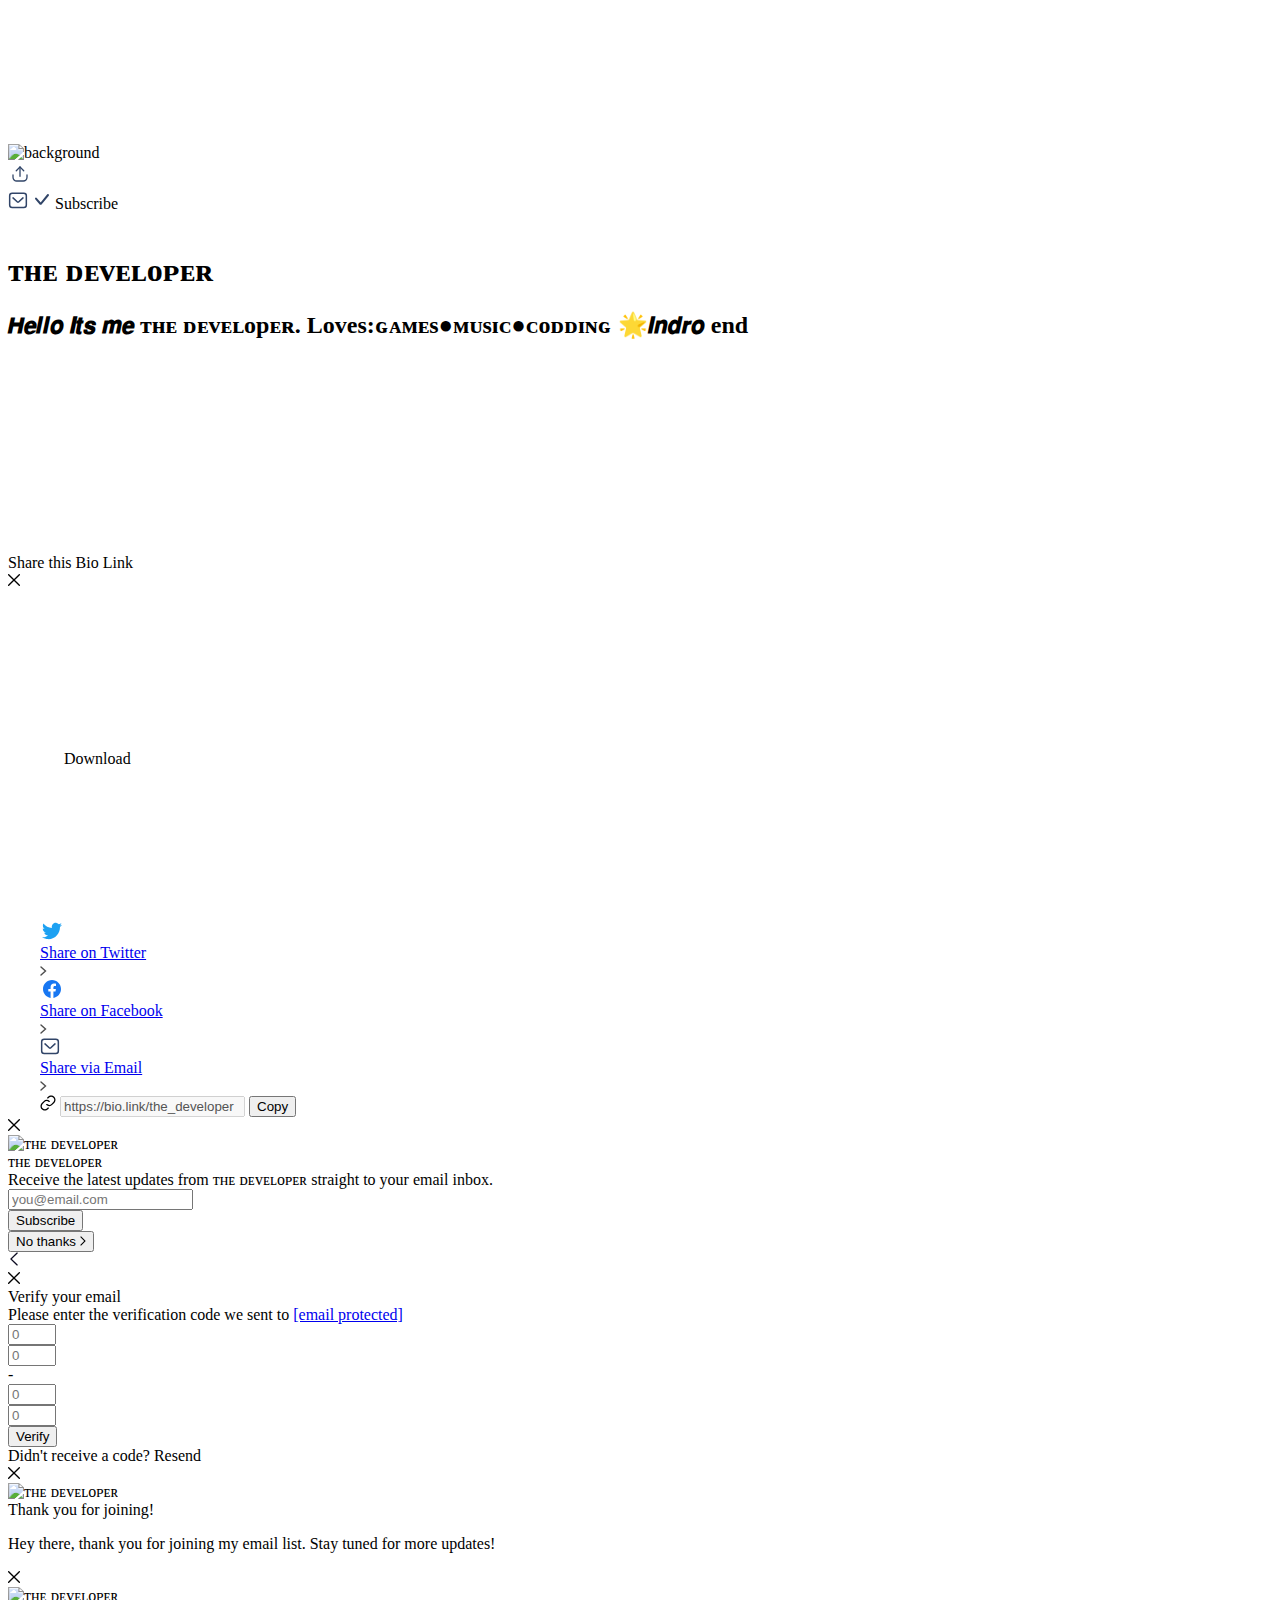
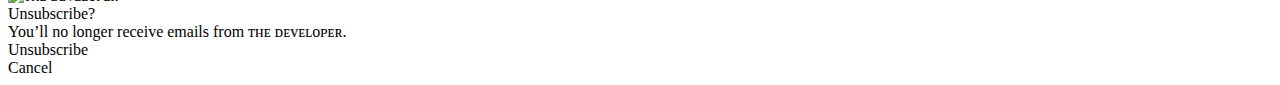
==== commit 55553e5d: "Update index.html" ====
--- a/index.html
+++ b/index.html
@@ -29,380 +29,7 @@
             <link href="https://fonts.googleapis.com/css2?family=DM+Sans:wght@400;500;600;700&amp;display=swap"
               rel="stylesheet">
     
-    <style>
-        body,html{
-    /*!* -ms-scroll-chaining: none;*/-ms-scroll-chaining:none;margin:0;overscroll-behavior:none;padding:0}@-webkit-keyframes slide-in--down{0%{transform:translateY(-100%)}to{transform:translateY(0)}}@keyframes slide-in--down{0%{transform:translateY(-100%)}to{transform:translateY(0)}}@-webkit-keyframes slidetounlock{0%{background-position:-100px 0}10%{background-position:-100px 0}50%{background-position:100px 0}to{background-position:100px 0}}@keyframes slidetounlock{0%{background-position:-100px 0}10%{background-position:-100px 0}50%{background-position:100px 0}to{background-position:100px 0}}.min-h-full{min-height:100vh}.flex{display:flex}.gap-12{gap:12px}.gap-24{gap:24px}.gap-28{gap:28px}.flex-both-center{align-items:center;display:flex;justify-content:center}.flex-wrap{flex-wrap:wrap}.flex-h-center{display:flex;justify-content:center}.item-center{align-items:center}.item-self-start{align-self:start}.justify-center{justify-content:center}.justify-left{justify-content:left}.justify-end{justify-content:end}.flex-dir-c{flex-direction:column}.justify-between{justify-content:space-between}.m-0{margin:0}.mx-auto{margin-left:auto;margin-right:auto}.mt-2{margin-top:2px}.mt-4{margin-top:4px}.mt-6{margin-top:6px}.mt-8{margin-top:8px}.mt-12{margin-top:12px}.mb-12{margin-bottom:12px}.mb-16{margin-bottom:16px}.mb-24{margin-bottom:24px}.mb-32{margin-bottom:32px}.m-16{margin:16px}.mt-14{margin-top:14px}.mt-16{margin-top:16px}.mt-18{margin-top:18px}.mt-20{margin-top:20px}.mt-24{margin-top:24px}.mt-32{margin-top:32px}.mt-48{margin-top:48px}.mt-120{margin-top:120px}.mb-2{margin-bottom:2px}.mb-4{margin-bottom:4px}.mb-8{margin-bottom:8px}.mb-48{margin-bottom:48px}.m-auto{margin:auto}.ml-6{margin-left:6px}.ml-8{margin-left:8px}.ml-16{margin-left:16px}.ml-3{margin-left:3px}.mr-4{margin-right:4px}.mr-8{margin-right:8px}.py-6{padding:6px}.py-10{padding:10px}.py-8{padding-bottom:8px;padding-top:8px}.py-12{padding-bottom:12px;padding-top:12px}.py-16{padding-bottom:16px;padding-top:16px}.px-12{padding-left:12px;padding-right:12px}.px-16{padding-left:16px;padding-right:16px}.px-24{padding-left:24px!important;padding-right:24px!important}.pr-10{padding-right:10px}.pr-12{padding-right:12px}.p-16{padding:16px}.px-48{padding-left:48px;padding-right:48px}.pr-16{padding-right:16px}.p-32{padding:32px}.pb-4{padding-bottom:4px}.pb-8{padding-bottom:8px}.pb-16{padding-bottom:16px}.pb-24{padding-bottom:24px}.pb-32{padding-bottom:32px}.pb-48{padding-bottom:48px}.pt-20{padding-top:20px}.pb-5{padding-bottom:5px}.pt-8{padding-top:8px}.pt-16{padding-top:16px}.pt-22{padding-top:22px}.pt-24{padding-top:24px}.pt-32{padding-top:32px!important}.pt-118{padding-top:118px!important}.absolute{position:absolute}.ln-h-17{line-height:17px}.ln-h-22{line-height:22px}.ln-h-24{line-height:24px}.ln-h-32{line-height:32px}.ln-h-30{line-height:30px}.text-fs-12{font-size:12px}.text-fs-14{font-size:14px}.text-fs-16{font-size:16px}.text-fs-18{font-size:18px}.text-fs-20{font-size:20px}.text-fs-22{font-size:22px}.text-fs-24{font-size:24px}.text-fs-28{font-size:28px}.text-fs-30{font-size:30px}.font-inter{font-family:Inter,sans-serif}.font-weight-400{font-weight:400}.font-weight-500{font-weight:500}.font-weight-600{font-weight:600}.font-weight-700{font-weight:700}.text-decoration-none{text-decoration:none}.blog-page-link:hover{text-decoration:underline}.color-white{color:#fff}.color-gray{color:hsla(0,0%,100%,.9)}.color-dark{color:#222}.color-danger{color:#ff4963}.color-gray-6e{color:#6e6d7a}.bg-white{background:#fff}.border-grey{border:1px solid #d7dce1}.border-r-12{border-radius:12px}.page-bg{height:100vh;inset:0;position:fixed;width:100vw;z-index:-1}.w-full{width:100%}.w-80p{width:80%}.min-w-100{min-width:100px}.max-w-600{max-width:600px}.max-w-65p{max-width:70%}.w-150{width:150px}.w-250{width:250px}.h-full{height:100%}.h-0{height:0}.h-auto{height:auto}.h-30{height:30px}.h-100{height:100px}.h-100vh{height:100vh}.h-150,.h-165{height:150px}.w-h-80{height:80px;width:80px}.animate-pulse{-webkit-animation:pulse 2s cubic-bezier(.4,0,.6,1) infinite;animation:pulse 2s cubic-bezier(.4,0,.6,1) infinite}@-webkit-keyframes pulse{0%,to{opacity:1}50%{opacity:.5}}@keyframes pulse{0%,to{opacity:1}50%{opacity:.5}}.background-overlay{height:100vh;position:fixed;width:100%;z-index:0}.page-overlay{-webkit-backdrop-filter:blur(20px);backdrop-filter:blur(20px);background:rgba(0,0,0,.1);height:100vh;left:0;position:fixed;top:0;width:100vw;z-index:100}.page-overlay-btn{background:transparent;border-radius:6px;cursor:pointer;display:inline-block;font-family:Inter,sans-serif;font-size:1.2em;padding:10px 30px;text-decoration:none}.page-overlay-title{font-family:sans-serif;font-size:30px}.page-overlay-text{font-size:18px}.page-image{height:100%;left:0;position:fixed;top:0;width:100vw}.display-image,.page-image{-o-object-fit:cover;object-fit:cover}.display-image{border-radius:50%;display:block;height:96px;width:96px}.text-center{text-align:center}.page-title{margin-bottom:0}.page-bioline{font-weight:500}#blog-subscription-area,.button-subscription,.button-subscription-area{align-items:center;display:flex;justify-content:center}.button-subscription{background:transparent;border:1.5px solid rgba(13,12,34,.1);border-radius:45px;cursor:pointer;font-weight:600;gap:8px;padding:10px 14px}.button-subscription,.button-subscription:hover{transition:transform .15s cubic-bezier(.17,.67,.29,2.71) 0s}.button-subscription:hover{transform:scale(1.025)}.page-full-wrap{margin-top:24px;padding-bottom:100px;width:680px;z-index:10}.page-item-wrap{transition:transform .15s cubic-bezier(.17,.67,.29,2.71) 0s}.page-item-wrap.show-embed{border-radius:30px;box-shadow:none;transform:unset;transition:unset}.page-item-wrap.expanded-form:hover,.page-item-wrap.show-embed:hover{transform:unset}.page-item-wrap.show-embed:hover .page-item:after,.page-item-wrap.show-embed:hover .page-item:before{-webkit-animation:unset;animation:unset}.show-embed-item{overflow:hidden;transition:all .3s ease-in-out}.page-item-wrap.show-embed .show-embed-item{overflow:visible}.embed-ind-arrow-icon{transform:rotate(-90deg)}.contact_form.contact-expand .embed-ind-arrow-icon,.page-item-wrap.show-embed .embed-ind-arrow-icon,.show-article-embed.article-expand .embed-ind-arrow-icon{transform:rotate(0deg)}.page-item{box-sizing:border-box;height:100%;left:0;position:absolute;top:0;width:100%;z-index:-1}.page-social{cursor:pointer;display:block;margin:0 12px 12px}.page-social svg{height:28px;width:28px}.relative{position:relative}.link-each-image{height:43px;left:9px;-o-object-fit:cover;object-fit:cover;position:absolute;width:43px}.page-logo{bottom:32px;left:calc(50% - 15px);position:absolute}.page-logo:hover svg .bl-logo-br{opacity:1}.rounded-sm{border-radius:4px}.rounded-md{border-radius:8px}.rounded-lg{border-radius:16px}.rounded-2xl{border-radius:24px}.close-embed{background:#fff;border-radius:50%;height:25px;opacity:.7;width:25px}.embed-wrap{box-sizing:border-box;height:100%;padding:8px;width:100%}.embed-ind-arrow{height:14px;margin-bottom:16px;position:absolute;right:24px;top:calc(50% - 7px)}.embed-ind-arrow-icon{transition:all .4s ease-in-out}.close-embed:hover{opacity:1}.cursor-pointer{cursor:pointer}.page-item-each{box-sizing:border-box;overflow:hidden;text-decoration:none;z-index:10}.item-title{width:55%;word-break:break-word}.social-icon-anchor{height:100%;left:0;position:absolute;top:0;width:100%}.social-left>.page-social:first-child{margin-left:0}.page-social:hover{transform:scale(1.1);transition:all .1s ease-in-out}.page-item-title{font-weight:700;margin-bottom:16px}.embed-wrap-inside{background-color:#fff;box-sizing:border-box;display:flex;height:100%;justify-content:center;overflow:hidden;padding:10px}.embed-wrap-inside iframe{min-width:500px;width:auto}.embed-wrap-inside{position:relative}.embed-wrap-inside:after{border:10px solid #fff;content:"";height:85%;pointer-events:none;position:absolute;transition-duration:.2s;transition-property:border;width:495px}.subscribers-img{border-radius:50%;box-shadow:0 0 10px rgba(0,0,0,.05);height:64px;margin-bottom:8px;width:64px}.subsc-count{color:hsla(0,0%,100%,.9);font-weight:300;line-height:24px}.subsc-err{height:40px;transition:all .25s ease-in-out}.w-400{width:400px}.subsc-button{align-items:center;background:#000;border:none;border-radius:4px;color:#fff;cursor:pointer;height:40px;justify-content:center;line-height:17px;padding:7px 12px 8px;text-decoration:none}.featured-subscribers-full-width .subsc-button{border:1px solid rgba(34,34,34,.1);border-radius:4px;color:#000;font-weight:400!important}.featured-subscribers-full-width .subsc-email-out:focus-within{background:none!important}.featured-subscribers-full-width .subsc-content{height:100vh}.featured-subscribers-full-width .subscribers-img{height:96px;width:96px}.blog-subsc-button{align-items:center;border-radius:4px;cursor:pointer;height:40px;justify-content:center;line-height:17px;padding:7px 12px 8px;text-decoration:none}.blog-subsc-button:hover,.featured-subscribers-full-width .subsc-button:hover{opacity:.75}.thank-you-btn{border-radius:2px}.dark-btn{background:#222;border:1.5px solid #222;color:#fff;height:48px;padding:0 24px}.blog-subsc-email:focus,.subsc-button:focus{outline:none}.blog-subsc-email,.subsc-email{background:rgba(13,12,34,.05);border-radius:4px;box-sizing:border-box;font-size:14px;height:40px;padding:0 12px;width:100%}.blog-subsc-email{background:#fff}.featured-subscribers-full-width .subsc-email{background:#fff;color:#717171}.dark-input{border:1.5px solid #222;color:#222;font-size:16px;height:48px;width:calc(100% - 100px)}.subsc-email::-moz-placeholder{color:#6e6d7a;font-family:Inter,sans-serif;font-size:14px;line-height:17px}.subsc-email:-ms-input-placeholder{color:#6e6d7a;font-family:Inter,sans-serif;font-size:14px;line-height:17px}.subsc-email::placeholder{color:#6e6d7a;font-family:Inter,sans-serif;font-size:14px;line-height:17px}.dark-input::-moz-placeholder{color:#6e6d7a;font-size:16px}.dark-input:-ms-input-placeholder{color:#6e6d7a;font-size:16px}.dark-input::placeholder{color:#6e6d7a;font-size:16px}.featured-subscribers .subsc-email:focus{background:#fff;outline:none}.featured-subscribers{align-items:center;bottom:0;box-shadow:0 1.60588px 4.41618px rgba(24,39,75,.12),0 2.81029px 12.8471px rgba(24,39,75,.12);box-sizing:border-box;display:flex;height:auto;justify-content:center;left:0;opacity:1;position:fixed;right:0;top:0;transition:all .27s cubic-bezier(.1,.9,.9,.9);width:100%;z-index:100}.featured-subscribers-inside{border-radius:16px}.featured-subscribers-inside,.share-items-inside{align-items:center;background:#fff;display:flex;flex-flow:column;gap:8px;justify-content:center}.share-items-inside{border-radius:8px;opacity:0;transform:scale(.9);transition:all .2s}.featured-subscribers-full-width .subscriber-modal{opacity:1;transform:scale(1)}.subscriber-modal,.unsubscribe-modal{opacity:0;transform:scale(.9);transition:all .2s}.unsubscribe-modal{padding-bottom:16px}.active-modal{opacity:1;transform:scale(1)}.featured-subscribers .featured-head{line-height:20px}.featured-subscribers .unsubsc_sec{color:#6e6d7a;cursor:pointer;display:flex;flex-flow:column;font-family:Inter,sans-serif;font-size:16px;font-weight:500;padding-top:18px;width:100%}.featured-subscribers .unsubsc_btn{border-bottom:1px solid rgba(13,12,34,.1);color:#ff4963;display:flex;height:19px;justify-content:center;padding-bottom:20px}.featured-subscribers .cancel_unsubsc:hover,.featured-subscribers .unsubsc_btn:hover{transform:scale(1.025)}.featured-subscribers .subsc-banner{display:flex;width:100%}.featured-subscribers .subsc-email{border-radius:3px}.featured-subscribers .subsc-button{border-radius:4px;height:40px;padding-right:0}.featured-subscribers .subsc-email-out{border-radius:4px;margin-bottom:14px;padding-right:2px;width:100%}.featured-subscribers .subsc-email{border:none;margin:1px}.featured-subscribers .subsc-email::-moz-placeholder{color:#666}.featured-subscribers .subsc-email:-ms-input-placeholder{color:#666}.featured-subscribers .subsc-email::placeholder{color:#666}.featured-subscribers .subsc-email-out:focus-within{background:linear-gradient(167.97deg,#ff5858 1.57%,#c058ff 97.89%)}.subsc-verify-out{display:flex;flex-flow:row;gap:8px;justify-content:center}.invisible{opacity:0;position:absolute}.subsc-verify-out input{align-items:center;background:#f0f0f0;border:1px;border-radius:4px;display:flex;font-family:Inter,sans-serif;font-size:14px;font-weight:400;height:40px;margin:1px;text-align:center;width:32px}.subsc-verify-out input:focus-within{background:#fff;outline:none}.subsc-verify-out input::-webkit-inner-spin-button{-webkit-appearance:none;appearance:none;margin:0}.verify-inp-out{border-radius:4px}.pasted-input::-moz-placeholder{font-weight:400}.pasted-input:-ms-input-placeholder{font-weight:400}.pasted-input::placeholder{font-weight:400}.pasted-input{caret-color:transparent}.verify-inp-out:focus-within{background:linear-gradient(167.97deg,#ff5858 1.57%,#c058ff 97.89%)}.featured-subscribers .subsc-bottom{color:#000;font-family:Inter,sans-serif;font-size:14px;font-weight:400;margin-top:16px}.featured-subscribers .subsc-email-out,.featured-subscribers .subscribers-email-wrap{max-width:386px}.featured-subscribers .subscribers-email-wrap{align-items:center;justify-content:center}.subscribers-email-wrap.error-wrap .subsc-email-out{background:red}.subscribers-email-wrap.error-wrap .subsc-email{border-right:none}
-/*    !*background: -webkit-gradient(linear, left top, right top, color-stop(0, #aaa), color-stop(0.35, #aaa), color-stop(0.5, white), color-stop(0.65, #aaa), color-stop(1, #aaa));*!*/
-/*    !*-webkit-background-clip: text;*!*/
-/*    !*width: 200px;*!*/
-/*    !*-moz-text-fill-color: transparent;*!*/
-/*    !*-webkit-text-fill-color: transparent;*!*/
-/*    !*animation: slidetounlock 5s infinite linear;*!*/
-/*    !*animation-fill-mode: forwards;*!*/
-/*    !*-webkit-text-size-adjust: none;*!*/.featured-subscribers.hide-subscribers{display:none}.subscribers-btn{align-items:center;border-radius:30px;display:flex;height:30px;justify-content:center;position:absolute;right:16px;top:14px;transition:all .2s ease-out;width:30px}.subscribers-btn svg path{opacity:.5;transition:all 75ms ease}.subscribers-btn:hover svg path{opacity:1;transition:all 75ms ease}.op-0{opacity:0}.op-1{opacity:1}.hidden{display:none}.campaign-main-wrap{width:400px}.campaign-email{border:1px solid #e7e7e9;border-radius:50%;height:80px;-o-object-fit:cover;object-fit:cover;width:80px}.campaign-subsc-count{color:rgba(34,34,34,.9)}.campaign-user-link{-webkit-backdrop-filter:blur(200px);backdrop-filter:blur(200px);background:rgba(0,0,0,.05);border-radius:68px;bottom:36px;height:42px;margin:0 auto;padding:0 12px;position:fixed;text-decoration:none;transition:all .15s ease-out}.campaign-user-link:hover{background:rgba(0,0,0,.1)}.campaign-user-image{border-radius:50%;height:24px;margin-right:12px;width:24px}.bl-circle-loader{-webkit-animation:spin 1s linear infinite;animation:spin 1s linear infinite;border-radius:50%;border-right:3px solid transparent;border-top:3px solid transparent;border-color:#fff #fff transparent transparent;border-style:solid;border-width:3px;height:15px;position:absolute;width:15px}.dark-btn .bl-circle-loader{border-right:3px solid #000;border-top:3px solid #000}.grey-loader{border-right:3px solid #666;border-top:3px solid #666}.red-btn{-webkit-animation:spin 1s linear infinite;animation:spin 1s linear infinite;border-radius:50%;border-right:3px solid transparent;border-top:3px solid transparent;border-color:#ff4963 #ff4963 transparent transparent;border-style:solid;border-width:3px;height:15px;margin-left:-10px;position:absolute;width:15px}.notfound-txt{max-width:446px}.grecaptcha-badge{visibility:hidden}#resend-otp{font-weight:700}#resend-otp:hover{cursor:pointer;text-decoration:underline}.embed-wrap-contact{background:#fff}.contact-wrap{height:0;overflow:hidden;transition:height .5s}.article-wrap,.pinterest-wrap,.tiktok-wrap,.widget-wrap{max-height:0;overflow:hidden;transition:max-height .5s}.contact-embed-wrap,.contact-loader-wrap{background:#fff;border-radius:24px;padding-left:32px;padding-right:32px;padding-top:16px}.contact-emded-description{line-height:24px;margin:auto;text-align:center;width:100%}.contact-input-wrap{margin-top:24px;width:calc(100% - 32px)}.contact-input{background:rgba(34,34,34,.05);border-color:rgba(34,34,34,0);border-radius:8px;font-size:16px;padding:16px;width:100%}.contact-input-phone{padding-left:86px;width:calc(100% - 66px)}.contact-input:focus,.contact-input:focus-visible{background-color:#fff;border-color:#222;outline:1px auto #222}.contact-input-error{border-color:#ff4963;border-radius:8px}.contact-textarea{height:120px;resize:none}.contact-embed-btn{height:50px;padding:16px}.contact-embed-btn,.reddit-embed-btn{background:#0d0c22;border:none;border-radius:8px;color:#fff;font-size:16px;font-weight:700;width:100%}.reddit-embed-btn{display:inline-block;padding:14px 25px;text-align:center;text-decoration:none}.disabled-contact-btn{cursor:not-allowed;opacity:.5}.contact_error_text{color:#ff4963}.submit_loader{margin-top:-10px}.mobile-code-dd{background:transparent;border:none;font-size:16px;font-weight:400}.mobile-code-dd:focus-visible{outline:none}.article-embed-content,.pinterest-embed-content,.tiktok-embed-content,.widget-embed-content{margin-bottom:25px;max-height:400px;overflow-y:scroll;padding-right:18px;text-align:left;word-break:normal}.pinterest-embed-content
-.tiktok-embed-content{max-height:448px}.article-embed-wrap,.pinterest-embed-wrap,.tiktok-embed-wrap,.widget-embed-wrap{background:#fff;border-radius:24px;padding:16px 8px 4px 32px}.article-embed-content h1,h2,h3,h4,h5,h6{font-size:18px;line-height:28px}.notfound-txt{max-width:466px}.notfound-txt,.static-page-txt{color:#0d0c22;font-size:24px;line-height:36.7px}.static-page-txt{max-width:446px}.article-embed-content img{max-width:100%}.embed-scroll::-webkit-scrollbar{width:6px}.embed-scroll::-webkit-scrollbar-track{background:transparent}.embed-scroll::-webkit-scrollbar-thumb{background:rgba(34,34,34,.25);border-radius:60px}.embed-scroll::-webkit-scrollbar-thumb:hover{background:#6e6d7a}.pride-bg{margin:auto}.pos-relative{position:relative}.float-right{float:right}.pride-page-image{height:100%;left:0;-o-object-fit:cover;object-fit:cover;position:fixed;top:0;width:100vw}.featured-subscribers-full-width{height:100vh!important;width:100vw!important}.redirect-to-blog{align-items:center;background:0 0;border:0;color:#717171;cursor:pointer;font-size:14px;font-style:normal;font-weight:400;justify-content:center;line-height:24px;margin:10px auto 0;text-align:center}.line-clamp-2{-webkit-line-clamp:2}.line-clamp-2,.line-clamp-5{-webkit-box-orient:vertical;display:-webkit-box;overflow:hidden;text-overflow:ellipsis}.line-clamp-5{-webkit-line-clamp:5}@-webkit-keyframes spin{0%{-webkit-transform:rotate(0deg)}to{-webkit-transform:rotate(1turn)}}@keyframes spin{0%{transform:rotate(0deg)}to{transform:rotate(1turn)}}.button-subscription-area .page-item-wrap{margin-top:0;padding:0 18px;width:100%!important}#blog-subscription-area .page-item-wrap{margin-top:0;padding:0 18px}@media (max-width:768px){.blog-date-long{display:none}.blog-date-short{align-self:flex-start;display:block}.banned-txt{font-size:18px;line-height:25.49px;max-width:300px}.contact-embed-wrap{padding-left:16px;padding-right:16px}.page-full-wrap{margin-top:24px;width:90%}.newsletter-page,.page-header-wrap,.post-page{width:90%!important}.embed-wrap-inside iframe{min-width:unset;width:100%}.featured-subscribers .featured-head,.featured-subscribers .subscribers-email-wrap{width:100%}.featured-subscribers .subsc-email-out{width:99%}.page-overlay-title{font-size:24px;margin:16px 0}.embed-wrap-inside:after{width:93%}.featured-subscribers-out{width:100%}.featured-subscribers{align-items:flex-end}.qr-canvas{height:250px;width:250px}.xs\:line-clamp-3{-webkit-line-clamp:3;-webkit-box-orient:vertical;display:-webkit-box;overflow:hidden;text-overflow:ellipsis}.xs\:self-end{align-self:end}.xs\:w-64{width:64px}.xs\:h-64{height:64px}.xs\:gap-12{gap:12px}.xs\:max-w-50{max-width:50px}.xs\:px-24{padding-left:24px;padding-right:24px}.xs\:min-w-60{min-width:60px}.xs\:align-self-start{align-self:start}.xs\:-mx-5{margin-left:-5%;margin-right:-5%}}@media (max-width:480px){.page-overlay-title{font-size:16px}.page-overlay-btn,.page-overlay-text{font-size:14px}.banned-txt{max-width:252px}.banned-txt,.notfound-txt{font-size:14px;line-height:21.49px}.notfound-txt{max-width:275px}.featured-subscribers-inside{border-radius:16px 16px 0 0}.share-items-inside{border-radius:8px 8px 0 0}.campaign-main-wrap{padding:0 24px;width:100%}.xs-hidden{display:none}.xs-w-100{width:100%}.xs-w-150{width:150px}.h-165{height:165px}.xs-mt-6{margin-top:6px}.xs-mt-8{margin-top:8px}.xs-mt-16{margin-top:16px}.xs-mt-32{margin-top:32px}.xs-mx-24{margin:auto 24px}.xs-block{display:block}.thank-you-btn{border-radius:4px}.dark-input{border:1.5px solid #222}}@media (max-width:400px){.embed-wrap-inside:after{width:90%}}@media (min-width:764px){.pride-page-image{display:none}.featured-subscribers-out{width:386px}.featured-subscribers .subsc-bottom{align-self:center;margin-bottom:5px;width:330px}.blog-title{max-width:70%}.blog-item-left .blog-item{padding-left:0;padding-right:0}.blog-item-left{border-radius:8px;margin-left:-12px;margin-right:-12px;padding-left:12px;padding-right:12px}}.shake{-webkit-animation:shake 3s linear infinite;animation:shake 3s linear infinite;border-radius:30px;transition:transform .15s cubic-bezier(0,.2,.5,3)}@-webkit-keyframes shake{0%{transform:translateX(3px) rotate(1deg)}2.5%{transform:translateX(-3px) rotate(-1deg)}5%{transform:translateX(3px) rotate(1deg)}7.5%{transform:translateX(-3px) rotate(-1deg)}10%{transform:translateX(2px) rotate(1deg)}12.5%{transform:translateX(-2px) rotate(-1deg)}15%{transform:translateX(2px) rotate(1deg)}17.5%{transform:translateX(-2px) rotate(-1deg)}20%{transform:translateX(1px) rotate(1deg)}22.5%{transform:translateX(-1px) rotate(-1deg)}25%{transform:translateX(0) rotate(0)}}@keyframes shake{0%{transform:translateX(3px) rotate(1deg)}2.5%{transform:translateX(-3px) rotate(-1deg)}5%{transform:translateX(3px) rotate(1deg)}7.5%{transform:translateX(-3px) rotate(-1deg)}10%{transform:translateX(2px) rotate(1deg)}12.5%{transform:translateX(-2px) rotate(-1deg)}15%{transform:translateX(2px) rotate(1deg)}17.5%{transform:translateX(-2px) rotate(-1deg)}20%{transform:translateX(1px) rotate(1deg)}22.5%{transform:translateX(-1px) rotate(-1deg)}25%{transform:translateX(0) rotate(0)}}.share-item{border-radius:6px;padding:8px 0 8px 8px;width:100%}.share-item,.share-links{align-items:center;color:inherit;display:flex;font-weight:500;justify-content:space-between;text-decoration:none}.share-links{padding:8px 0}.share-svg-arrow{margin-right:10px}.post-share-item .share-svg,.share-item .share-svg,.share-links .share-svg{align-items:center;background:#fff;border:1px solid #eaeaeb;border-radius:99999px;display:flex;height:40px;justify-content:center;margin-right:12px;width:40px}.link-input{border:1px solid #0095f6;border-radius:6px 0 0 6px;color:#000;padding:14px 14px 14px 32px}.share-copy{background:#0095f6;border:1px solid #0095f6;border-radius:0 6px 6px 0;color:#fff;cursor:pointer;width:180px}.share-copy:hover{opacity:.85}.link-copy{left:10px;top:calc(50% - 1px)}.post-link-copy{left:18px;top:calc(50% - 8px)}.copy-link-div{margin-bottom:36px;padding-top:16px}.share-item svg{right:0}.post-share-item svg{right:10px}.share-btn,.share-btn-transparent{align-items:center;cursor:pointer;display:flex;height:40px;justify-content:center;width:40px}.post-share-item{align-items:center;border-radius:6px;color:inherit;display:flex;font-weight:500;padding:8px 10px;text-decoration:none}.share-btn-transparent:hover,.share-btn:hover{transform:translateZ(0) scale(1.1)}.featured-subscribers .close-subsc{align-items:center;border-radius:6px;display:flex;padding:10px;position:absolute;right:13px;top:14px}.featured-subscribers .close-subsc:hover{background:#f5f5f5}.featured-subscribers .back-to-subscribe{align-items:center;border-radius:6px;display:flex;left:13px;padding:10px;position:absolute;top:13px}.featured-subscribers .back-to-subscribe:hover{background:#f5f5f5}.subsc-button:hover{background:#1f2937}.post-share-item:hover,.share-item:hover{background:#f5f5f5}.post-share-modal-out,.share-modal-out{width:100%}.top-sec{padding-bottom:24px}.verify-title{color:#0d0c22;font-size:18px;font-weight:500}@media (min-width:764px){.share-modal-out{width:500px}.post-share-modal-out{width:380px}.share-content-wrapper{align-items:center;display:flex;flex-wrap:wrap;gap:18px;justify-content:left;margin-bottom:12px;margin-top:24px;max-width:100%}.share-items-wrapper{display:flex;flex-direction:column;gap:8px;width:52%}.top-sec{padding-bottom:0}.subsc-email{height:32px}.featured-subscribers .subsc-button{height:32px;padding-right:10px}.featured-subscribers .subsc-email-out{margin-bottom:0;margin-right:10px;width:220px}.post-description{-webkit-line-clamp:6;-webkit-box-orient:vertical;display:-webkit-box;max-height:144px;overflow:hidden}}.fadeIn{-webkit-animation:fadeInAnimation .1s ease;animation:fadeInAnimation .1s ease;-webkit-animation-fill-mode:forwards;animation-fill-mode:forwards;-webkit-animation-iteration-count:1;animation-iteration-count:1}@-webkit-keyframes fadeInAnimation{0%{opacity:0}to{opacity:1}}@keyframes fadeInAnimation{0%{opacity:0}to{opacity:1}}.resend-otp-text{color:#0095f6}.post-share-list,.share-list{box-sizing:border-box}.post-share-list{padding:8px 22px 32px}.share-banner{align-items:center;border-bottom:1px solid #00000012;box-sizing:border-box;display:flex;justify-content:center;padding:24px 32px 18px;position:relative;width:100%}.branding-sec{box-sizing:border-box;padding:10px 22px 27px}.branding-sec span{color:#7c7c7c;font-size:14px}.create-bio{background:linear-gradient(167.97deg,#ff5858 1.57%,#c058ff 97.89%);border:none;border-radius:4px;color:#fff;padding:12px 13px}.create-bio:hover{-webkit-animation-duration:2s;animation-duration:2s;-webkit-animation-fill-mode:forwards;animation-fill-mode:forwards;-webkit-animation-iteration-count:infinite;animation-iteration-count:infinite;-webkit-animation-name:bg-anim;animation-name:bg-anim;background:linear-gradient(.351turn,#ff5858 23.71%,#c058ff 78.8%);background-size:165%}.verification-banner{align-items:center;border-bottom:1px solid #d9d9d9;padding-bottom:20px!important;padding-top:22px!important}.subsc-banner{box-sizing:border-box;padding:14px 16px 0}.featured-head{border-radius:16px;box-sizing:border-box;padding:32px 32px 0;width:100%}.subscribers-email-wrap-main{box-sizing:border-box;padding:0 32px 28px}.close-share{position:absolute;right:16px;top:19px}.modal-backdrop{background:rgba(0,0,0,.8);height:100%;left:0;position:absolute;top:0;width:100%}input::-webkit-inner-spin-button,input::-webkit-outer-spin-button{-webkit-appearance:none;margin:0}input[type=number]{-moz-appearance:textfield}.text-12{font-size:12px}.text-14{font-size:14px}.text-15{font-size:15px}.text-16,.text-18{font-size:16px}.subsc-title{color:#717171}.verify-btn-text{padding:7px 26px 8px}.qr-canvas{border-radius:16px;box-shadow:0 2px 5px rgba(0,0,0,.05),0 8px 40px rgba(0,0,0,.04),0 0 2px rgba(0,0,0,.15);height:183px;width:183px}.qr-download{background:rgba(0,0,0,.3);border-radius:16px;color:#fff;cursor:pointer;font-size:16px;font-weight:600px;height:100%;left:0;position:absolute;top:0;width:100%}.qr-download,.qr-download span{align-items:center;display:flex;justify-content:center}.qr-download span{background-color:#0095f6;border-radius:4px;padding:8px;transition:all .3s ease}.qr-download span:hover{transform:scale(1.03)}.modal--opened{left:0;position:fixed;right:0}.flip-card{background-color:transparent;height:183px;perspective:1000px;width:183px}.flip-card-inner{height:100%;position:relative;text-align:center;transform-style:preserve-3d;transition:transform .6s;width:100%}.flip-card:hover .flip-card-inner{transform:rotateY(-180deg)}.flip-card-back,.flip-card-front{-webkit-backface-visibility:hidden;backface-visibility:hidden;border-radius:16px;height:100%;position:absolute;width:100%}.flip-card-front{background-color:#fff;color:#000}.flip-card-back{color:#fff;transform:rotateY(180deg)}.page-header-wrap .is-hidden{transform:translateY(-100%);transition:transform 9s ease-in}.page-header{transform:translateY(0);transition:transform 9s ease-out}@media only screen and (max-width:600px){body,html{max-height:100vh;max-height:100svh;overflow:hidden}#background_div{align-items:center;flex-direction:column;height:100vh;height:100svh;justify-content:space-between;overflow-y:auto}.share-content-wrapper{margin-top:24px}.share-items-wrapper{margin-top:12px}}.visibility-none{visibility:hidden}.newsletter-page,.post-page{margin-top:76px;padding-bottom:64px!important;width:680px;z-index:10}.newsletter-page{width:700px}.page-header{align-items:center;background-color:#fff;border-bottom:1px solid #e6e6e6;display:flex;height:76px;position:fixed;width:100%;z-index:30}.page-header-wrap{width:680px;z-index:10}.minimal-post-header .page-header-wrap{width:97%}.minimal-post-header .post-back:hover{background:none!important}.minimal-post-header .share-btn-transparent{width:70px}.minimal-post-header .post-subscribe-wrapper{background:transparent}.newsletter-share{border-radius:32px;cursor:pointer;padding:8px 12px;text-decoration:none;transition:all .2s ease}.newsletter-share,.post-area{align-items:center;display:flex}.post-area{font-size:18px;font-weight:600!important;justify-content:center;line-height:24px;margin-top:54px}.post-count{background:rgba(34,34,34,.05);border-radius:50%;display:inline-block;font-size:12px;font-weight:500;height:20px;line-height:22px;margin-left:8px;width:20px}.post-item-wrap{display:flex;flex-direction:column;height:288px;margin:0!important}.post-item,.post-item-wrap{border-radius:8px!important}.post-wrap{display:grid;gap:20px;grid-template-columns:repeat(2,1fr);margin-top:24px}.post-thumbnail{max-height:172px;padding:12px}.post-thumbnail img{border-radius:8px;-o-object-fit:cover;object-fit:cover;width:100%}.post-title{-webkit-line-clamp:2;-webkit-box-orient:vertical;display:-webkit-box;font-size:16px;font-weight:600!important;line-height:24px;overflow:hidden}.post-details{margin-bottom:18px;padding:4px 28px 0}.post-description{font-size:14px;font-weight:400;line-height:24px;margin-top:16px}.post-details-top{font-size:12px;font-weight:400;line-height:15px;margin-bottom:6px}.post-profile-img{border-radius:50%;display:block;height:28px;width:28px}.post-subscribe-img{border-radius:50%;display:block;height:48px;margin:auto;width:48px}.post-back{align-items:center;border-radius:32px;color:#3668c8;cursor:pointer;font-weight:600;line-height:17px;margin-left:-8px;padding:0 8px;text-decoration:none;transition:all .2s ease}.post-back:hover{background-color:#f5f5f5}.post-back img{margin-right:12px;-o-object-fit:cover;object-fit:cover}.post-back h2{font-size:14px;margin:0 8px 0 0}.post-main-title{display:block;font-size:32px;font-weight:700;line-height:48px;margin:24px 0 0}.more-title{font-size:18px;font-weight:600;line-height:22px}.post-content{font-size:1rem;line-height:32px;margin:32px 0}.blog-post-content .post-content{font-size:19px!important;margin-top:16px}.blog-post-content .post-main-title{line-height:36px}.minimal-post-header .post-profile-img{height:40px;width:40px}.post-content img{max-width:100%}.post-content h1{font-size:24px}.post-content blockquote{border-left:4px solid #d1d5db;margin:0 0 16px;padding:4px 4px 4px 12px}.post-content a{color:#0095f6}.post-info{color:#717171;font-size:14px;font-weight:500}.post-item-each{box-sizing:border-box;color:#222;overflow:hidden;text-decoration:none;z-index:10}.post-share-btn{align-items:center;background:transparent;border:1px solid #000;border-radius:50%;cursor:pointer;display:flex;height:40px;justify-content:center;transition:all .15s ease-in;width:40px}.post-share-btn .sub-icon path,.post-share-btn .sub-icon rect{stroke:#000}.post-share-btn:hover{transform:translateZ(0) scale(1.1)}.post-subscribe-wrapper{background:linear-gradient(.351turn,rgba(255,88,88,.08) 23.71%,rgba(192,88,255,.08) 78.8%);border-radius:8px;padding:32px;text-align:center}.post-subscribe-wrapper #resend-otp{font-weight:400!important}.post-subscribe-wrapper .subsc-verify-out input{background-color:#fff}.post-subscribe-wrapper .subsc-bottom{color:#000;font-family:Inter,sans-serif;font-size:14px;font-weight:400;margin-top:16px}.post-subscribe-wrapper .sub-thank-you{padding:0 32px}.more-section{border-top:1px solid #d7dce1;padding-top:32px}.subscribe-input-group{align-items:stretch;display:flex;flex-wrap:wrap;font-size:15px;height:45px;justify-content:center;max-width:417px;position:relative;width:100%}.subscribe-input-group>input{flex:1 1 auto;margin:0;position:relative;width:1%}.subscribe-input-group-append{cursor:pointer;display:flex;margin-left:-2px}.subscribe-input-group-append>button{background-color:#000;border:none;border-bottom-right-radius:6px;border-top-right-radius:6px;color:#fff;font-family:Inter,sans-serif;font-size:16px;margin:0;padding:12px 24px}.subscribe-input-group-append>button:hover{opacity:.75}.post-subscribe-title{font-size:21px;font-style:normal;font-weight:600;line-height:25px}.post-subscribe-msg{color:#292929;font-size:14px;font-style:normal;font-weight:400;line-height:24px;padding-top:6px}#post_subscribe_form{display:flex;justify-content:center}#post-subsc-email{background:#fff;border:1px solid #000;border-bottom-left-radius:6px;border-top-left-radius:6px;padding:10px;width:40%}#post-subsc-email:focus{border:2px solid #000;outline:none}.blog-py-16{padding-bottom:16px!important;padding-top:16px!important}.blog-post-wrapper{display:flex;flex-direction:column}.blog-item{font-size:16px;padding:24px 12px}.blog-secondary-text{color:#8a8b8d!important}.blog-seperator{border:.5px solid #8a8b8d;height:16px}.show-intro .intro-popup{transform:translateY(0)}.intro-popup{box-shadow:0 0 10vh rgba(0,0,0,.1);transform:translateY(110vh);transition:transform .35s ease-in}@media (max-width:568px){.post-wrap{grid-template-columns:1fr!important}.post-item-wrap{flex-direction:row-reverse;height:100px}.post-details{flex:1;padding:18px 16px!important}.post-thumbnail{padding:20px 16px 20px 4px}.post-thumbnail img{height:100%;width:76px}.post-description{display:none}.post-subscribe-wrapper{padding:20px}.subscribe-input-group{max-width:100%}.subscribe-input-group-append>button{font-size:14px}}
- .iti{display:inline-block;font-family:Inter,sans-serif;position:relative;width:106%}.iti *{box-sizing:border-box;-moz-box-sizing:border-box}.iti__hide{display:none}.iti__v-hide{visibility:hidden}.iti input,.iti input[type=tel],.iti input[type=text]{margin-bottom:0!important;margin-right:0;margin-top:0!important;padding-right:36px;position:relative;z-index:0}.iti__flag-container{bottom:0;padding:1px;position:absolute;right:0;top:0}.iti__selected-flag{align-items:center;display:flex;height:100%;padding:0 6px 0 8px;position:relative;z-index:1}.iti__arrow{border-left:3px solid transparent;border-right:3px solid transparent;border-top:4px solid #555;height:0;margin-left:6px;width:0}.iti__arrow--up{border-bottom:4px solid #555;border-top:none}.iti__country-list{-webkit-overflow-scrolling:touch;background-color:#fff;border:1px solid #ccc;box-shadow:1px 1px 4px rgba(0,0,0,.2);list-style:none;margin:0 0 0 -1px;max-height:132px;overflow-y:scroll;padding:0;position:absolute;text-align:left;white-space:nowrap;z-index:2}.iti__country-list--dropup{bottom:100%;margin-bottom:-1px}@media (max-width:500px){.iti__country-list{white-space:normal}}.iti__flag-box{display:inline-block;width:20px}.iti__divider{border-bottom:1px solid #ccc;margin-bottom:5px;padding-bottom:5px}.iti__country{outline:none;padding:5px 10px}.iti__dial-code{color:#999}.iti__country.iti__highlight{background-color:rgba(0,0,0,.05)}.iti__country-name,.iti__dial-code,.iti__flag-box{vertical-align:middle}.iti__country-name,.iti__flag-box{margin-right:6px}.iti--allow-dropdown input,.iti--allow-dropdown input[type=tel],.iti--allow-dropdown input[type=text],.iti--separate-dial-code input,.iti--separate-dial-code input[type=tel],.iti--separate-dial-code input[type=text]{margin-left:0;padding-left:52px;padding-right:6px}.iti--allow-dropdown .iti__flag-container,.iti--separate-dial-code .iti__flag-container{left:0;right:auto}.iti--allow-dropdown .iti__flag-container:hover{cursor:pointer}.iti--allow-dropdown .iti__flag-container:hover .iti__selected-flag{background-color:rgba(0,0,0,.05)}.iti--allow-dropdown input[disabled]+.iti__flag-container:hover,.iti--allow-dropdown input[readonly]+.iti__flag-container:hover{cursor:default}.iti--allow-dropdown input[disabled]+.iti__flag-container:hover .iti__selected-flag,.iti--allow-dropdown input[readonly]+.iti__flag-container:hover .iti__selected-flag{background-color:transparent}.iti--separate-dial-code .iti__selected-flag{background-color:rgba(0,0,0,.05)}.iti--separate-dial-code .iti__selected-dial-code{margin-left:6px}.iti--container{left:-1000px;padding:1px;position:absolute;top:-1000px;z-index:1060}.iti--container:hover{cursor:pointer}.iti-mobile .iti--container{bottom:30px;left:30px;position:fixed;right:30px;top:30px}.iti-mobile .iti__country-list{max-height:100%;width:100%}.iti-mobile .iti__country{line-height:1.5em;padding:10px}.iti__flag{width:20px}.iti__flag.iti__be{width:18px}.iti__flag.iti__ch{width:15px}.iti__flag.iti__mc{width:19px}.iti__flag.iti__ne{width:18px}.iti__flag.iti__np{width:13px}.iti__flag.iti__va{width:15px}@media (-webkit-min-device-pixel-ratio:2),(min-resolution:192dpi){.iti__flag{background-size:5652px 15px}}.iti__flag.iti__ac{background-position:0 0;height:10px}.iti__flag.iti__ad{background-position:-22px 0;height:14px}.iti__flag.iti__ae{background-position:-44px 0;height:10px}.iti__flag.iti__af{background-position:-66px 0;height:14px}.iti__flag.iti__ag{background-position:-88px 0;height:14px}.iti__flag.iti__ai{background-position:-110px 0;height:10px}.iti__flag.iti__al{background-position:-132px 0;height:15px}.iti__flag.iti__am{background-position:-154px 0;height:10px}.iti__flag.iti__ao{background-position:-176px 0;height:14px}.iti__flag.iti__aq{background-position:-198px 0;height:14px}.iti__flag.iti__ar{background-position:-220px 0;height:13px}.iti__flag.iti__as{background-position:-242px 0;height:10px}.iti__flag.iti__at{background-position:-264px 0;height:14px}.iti__flag.iti__au{background-position:-286px 0;height:10px}.iti__flag.iti__aw{background-position:-308px 0;height:14px}.iti__flag.iti__ax{background-position:-330px 0;height:13px}.iti__flag.iti__az{background-position:-352px 0;height:10px}.iti__flag.iti__ba{background-position:-374px 0;height:10px}.iti__flag.iti__bb{background-position:-396px 0;height:14px}.iti__flag.iti__bd{background-position:-418px 0;height:12px}.iti__flag.iti__be{background-position:-440px 0;height:15px}.iti__flag.iti__bf{background-position:-460px 0;height:14px}.iti__flag.iti__bg{background-position:-482px 0;height:12px}.iti__flag.iti__bh{background-position:-504px 0;height:12px}.iti__flag.iti__bi{background-position:-526px 0;height:12px}.iti__flag.iti__bj{background-position:-548px 0;height:14px}.iti__flag.iti__bl{background-position:-570px 0;height:14px}.iti__flag.iti__bm{background-position:-592px 0;height:10px}.iti__flag.iti__bn{background-position:-614px 0;height:10px}.iti__flag.iti__bo{background-position:-636px 0;height:14px}.iti__flag.iti__bq{background-position:-658px 0;height:14px}.iti__flag.iti__br{background-position:-680px 0;height:14px}.iti__flag.iti__bs{background-position:-702px 0;height:10px}.iti__flag.iti__bt{background-position:-724px 0;height:14px}.iti__flag.iti__bv{background-position:-746px 0;height:15px}.iti__flag.iti__bw{background-position:-768px 0;height:14px}.iti__flag.iti__by{background-position:-790px 0;height:10px}.iti__flag.iti__bz{background-position:-812px 0;height:14px}.iti__flag.iti__ca{background-position:-834px 0;height:10px}.iti__flag.iti__cc{background-position:-856px 0;height:10px}.iti__flag.iti__cd{background-position:-878px 0;height:15px}.iti__flag.iti__cf{background-position:-900px 0;height:14px}.iti__flag.iti__cg{background-position:-922px 0;height:14px}.iti__flag.iti__ch{background-position:-944px 0;height:15px}.iti__flag.iti__ci{background-position:-961px 0;height:14px}.iti__flag.iti__ck{background-position:-983px 0;height:10px}.iti__flag.iti__cl{background-position:-1005px 0;height:14px}.iti__flag.iti__cm{background-position:-1027px 0;height:14px}.iti__flag.iti__cn{background-position:-1049px 0;height:14px}.iti__flag.iti__co{background-position:-1071px 0;height:14px}.iti__flag.iti__cp{background-position:-1093px 0;height:14px}.iti__flag.iti__cr{background-position:-1115px 0;height:12px}.iti__flag.iti__cu{background-position:-1137px 0;height:10px}.iti__flag.iti__cv{background-position:-1159px 0;height:12px}.iti__flag.iti__cw{background-position:-1181px 0;height:14px}.iti__flag.iti__cx{background-position:-1203px 0;height:10px}.iti__flag.iti__cy{background-position:-1225px 0;height:14px}.iti__flag.iti__cz{background-position:-1247px 0;height:14px}.iti__flag.iti__de{background-position:-1269px 0;height:12px}.iti__flag.iti__dg{background-position:-1291px 0;height:10px}.iti__flag.iti__dj{background-position:-1313px 0;height:14px}.iti__flag.iti__dk{background-position:-1335px 0;height:15px}.iti__flag.iti__dm{background-position:-1357px 0;height:10px}.iti__flag.iti__do{background-position:-1379px 0;height:14px}.iti__flag.iti__dz{background-position:-1401px 0;height:14px}.iti__flag.iti__ea{background-position:-1423px 0;height:14px}.iti__flag.iti__ec{background-position:-1445px 0;height:14px}.iti__flag.iti__ee{background-position:-1467px 0;height:13px}.iti__flag.iti__eg{background-position:-1489px 0;height:14px}.iti__flag.iti__eh{background-position:-1511px 0;height:10px}.iti__flag.iti__er{background-position:-1533px 0;height:10px}.iti__flag.iti__es{background-position:-1555px 0;height:14px}.iti__flag.iti__et{background-position:-1577px 0;height:10px}.iti__flag.iti__eu{background-position:-1599px 0;height:14px}.iti__flag.iti__fi{background-position:-1621px 0;height:12px}.iti__flag.iti__fj{background-position:-1643px 0;height:10px}.iti__flag.iti__fk{background-position:-1665px 0;height:10px}.iti__flag.iti__fm{background-position:-1687px 0;height:11px}.iti__flag.iti__fo{background-position:-1709px 0;height:15px}.iti__flag.iti__fr{background-position:-1731px 0;height:14px}.iti__flag.iti__ga{background-position:-1753px 0;height:15px}.iti__flag.iti__gb{background-position:-1775px 0;height:10px}.iti__flag.iti__gd{background-position:-1797px 0;height:12px}.iti__flag.iti__ge{background-position:-1819px 0;height:14px}.iti__flag.iti__gf{background-position:-1841px 0;height:14px}.iti__flag.iti__gg{background-position:-1863px 0;height:14px}.iti__flag.iti__gh{background-position:-1885px 0;height:14px}.iti__flag.iti__gi{background-position:-1907px 0;height:10px}.iti__flag.iti__gl{background-position:-1929px 0;height:14px}.iti__flag.iti__gm{background-position:-1951px 0;height:14px}.iti__flag.iti__gn{background-position:-1973px 0;height:14px}.iti__flag.iti__gp{background-position:-1995px 0;height:14px}.iti__flag.iti__gq{background-position:-2017px 0;height:14px}.iti__flag.iti__gr{background-position:-2039px 0;height:14px}.iti__flag.iti__gs{background-position:-2061px 0;height:10px}.iti__flag.iti__gt{background-position:-2083px 0;height:13px}.iti__flag.iti__gu{background-position:-2105px 0;height:11px}.iti__flag.iti__gw{background-position:-2127px 0;height:10px}.iti__flag.iti__gy{background-position:-2149px 0;height:12px}.iti__flag.iti__hk{background-position:-2171px 0;height:14px}.iti__flag.iti__hm{background-position:-2193px 0;height:10px}.iti__flag.iti__hn{background-position:-2215px 0;height:10px}.iti__flag.iti__hr{background-position:-2237px 0;height:10px}.iti__flag.iti__ht{background-position:-2259px 0;height:12px}.iti__flag.iti__hu{background-position:-2281px 0;height:10px}.iti__flag.iti__ic{background-position:-2303px 0;height:14px}.iti__flag.iti__id{background-position:-2325px 0;height:14px}.iti__flag.iti__ie{background-position:-2347px 0;height:10px}.iti__flag.iti__il{background-position:-2369px 0;height:15px}.iti__flag.iti__im{background-position:-2391px 0;height:10px}.iti__flag.iti__in{background-position:-2413px 0;height:14px}.iti__flag.iti__io{background-position:-2435px 0;height:10px}.iti__flag.iti__iq{background-position:-2457px 0;height:14px}.iti__flag.iti__ir{background-position:-2479px 0;height:12px}.iti__flag.iti__is{background-position:-2501px 0;height:15px}.iti__flag.iti__it{background-position:-2523px 0;height:14px}.iti__flag.iti__je{background-position:-2545px 0;height:12px}.iti__flag.iti__jm{background-position:-2567px 0;height:10px}.iti__flag.iti__jo{background-position:-2589px 0;height:10px}.iti__flag.iti__jp{background-position:-2611px 0;height:14px}.iti__flag.iti__ke{background-position:-2633px 0;height:14px}.iti__flag.iti__kg{background-position:-2655px 0;height:12px}.iti__flag.iti__kh{background-position:-2677px 0;height:13px}.iti__flag.iti__ki{background-position:-2699px 0;height:10px}.iti__flag.iti__km{background-position:-2721px 0;height:12px}.iti__flag.iti__kn{background-position:-2743px 0;height:14px}.iti__flag.iti__kp{background-position:-2765px 0;height:10px}.iti__flag.iti__kr{background-position:-2787px 0;height:14px}.iti__flag.iti__kw{background-position:-2809px 0;height:10px}.iti__flag.iti__ky{background-position:-2831px 0;height:10px}.iti__flag.iti__kz{background-position:-2853px 0;height:10px}.iti__flag.iti__la{background-position:-2875px 0;height:14px}.iti__flag.iti__lb{background-position:-2897px 0;height:14px}.iti__flag.iti__lc{background-position:-2919px 0;height:10px}.iti__flag.iti__li{background-position:-2941px 0;height:12px}.iti__flag.iti__lk{background-position:-2963px 0;height:10px}.iti__flag.iti__lr{background-position:-2985px 0;height:11px}.iti__flag.iti__ls{background-position:-3007px 0;height:14px}.iti__flag.iti__lt{background-position:-3029px 0;height:12px}.iti__flag.iti__lu{background-position:-3051px 0;height:12px}.iti__flag.iti__lv{background-position:-3073px 0;height:10px}.iti__flag.iti__ly{background-position:-3095px 0;height:10px}.iti__flag.iti__ma{background-position:-3117px 0;height:14px}.iti__flag.iti__mc{background-position:-3139px 0;height:15px}.iti__flag.iti__md{background-position:-3160px 0;height:10px}.iti__flag.iti__me{background-position:-3182px 0;height:10px}.iti__flag.iti__mf{background-position:-3204px 0;height:14px}.iti__flag.iti__mg{background-position:-3226px 0;height:14px}.iti__flag.iti__mh{background-position:-3248px 0;height:11px}.iti__flag.iti__mk{background-position:-3270px 0;height:10px}.iti__flag.iti__ml{background-position:-3292px 0;height:14px}.iti__flag.iti__mm{background-position:-3314px 0;height:14px}.iti__flag.iti__mn{background-position:-3336px 0;height:10px}.iti__flag.iti__mo{background-position:-3358px 0;height:14px}.iti__flag.iti__mp{background-position:-3380px 0;height:10px}.iti__flag.iti__mq{background-position:-3402px 0;height:14px}.iti__flag.iti__mr{background-position:-3424px 0;height:14px}.iti__flag.iti__ms{background-position:-3446px 0;height:10px}.iti__flag.iti__mt{background-position:-3468px 0;height:14px}.iti__flag.iti__mu{background-position:-3490px 0;height:14px}.iti__flag.iti__mv{background-position:-3512px 0;height:14px}.iti__flag.iti__mw{background-position:-3534px 0;height:14px}.iti__flag.iti__mx{background-position:-3556px 0;height:12px}.iti__flag.iti__my{background-position:-3578px 0;height:10px}.iti__flag.iti__mz{background-position:-3600px 0;height:14px}.iti__flag.iti__na{background-position:-3622px 0;height:14px}.iti__flag.iti__nc{background-position:-3644px 0;height:10px}.iti__flag.iti__ne{background-position:-3666px 0;height:15px}.iti__flag.iti__nf{background-position:-3686px 0;height:10px}.iti__flag.iti__ng{background-position:-3708px 0;height:10px}.iti__flag.iti__ni{background-position:-3730px 0;height:12px}.iti__flag.iti__nl{background-position:-3752px 0;height:14px}.iti__flag.iti__no{background-position:-3774px 0;height:15px}.iti__flag.iti__np{background-position:-3796px 0;height:15px}.iti__flag.iti__nr{background-position:-3811px 0;height:10px}.iti__flag.iti__nu{background-position:-3833px 0;height:10px}.iti__flag.iti__nz{background-position:-3855px 0;height:10px}.iti__flag.iti__om{background-position:-3877px 0;height:10px}.iti__flag.iti__pa{background-position:-3899px 0;height:14px}.iti__flag.iti__pe{background-position:-3921px 0;height:14px}.iti__flag.iti__pf{background-position:-3943px 0;height:14px}.iti__flag.iti__pg{background-position:-3965px 0;height:15px}.iti__flag.iti__ph{background-position:-3987px 0;height:10px}.iti__flag.iti__pk{background-position:-4009px 0;height:14px}.iti__flag.iti__pl{background-position:-4031px 0;height:13px}.iti__flag.iti__pm{background-position:-4053px 0;height:14px}.iti__flag.iti__pn{background-position:-4075px 0;height:10px}.iti__flag.iti__pr{background-position:-4097px 0;height:14px}.iti__flag.iti__ps{background-position:-4119px 0;height:10px}.iti__flag.iti__pt{background-position:-4141px 0;height:14px}.iti__flag.iti__pw{background-position:-4163px 0;height:13px}.iti__flag.iti__py{background-position:-4185px 0;height:11px}.iti__flag.iti__qa{background-position:-4207px 0;height:8px}.iti__flag.iti__re{background-position:-4229px 0;height:14px}.iti__flag.iti__ro{background-position:-4251px 0;height:14px}.iti__flag.iti__rs{background-position:-4273px 0;height:14px}.iti__flag.iti__ru{background-position:-4295px 0;height:14px}.iti__flag.iti__rw{background-position:-4317px 0;height:14px}.iti__flag.iti__sa{background-position:-4339px 0;height:14px}.iti__flag.iti__sb{background-position:-4361px 0;height:10px}.iti__flag.iti__sc{background-position:-4383px 0;height:10px}.iti__flag.iti__sd{background-position:-4405px 0;height:10px}.iti__flag.iti__se{background-position:-4427px 0;height:13px}.iti__flag.iti__sg{background-position:-4449px 0;height:14px}.iti__flag.iti__sh{background-position:-4471px 0;height:10px}.iti__flag.iti__si{background-position:-4493px 0;height:10px}.iti__flag.iti__sj{background-position:-4515px 0;height:15px}.iti__flag.iti__sk{background-position:-4537px 0;height:14px}.iti__flag.iti__sl{background-position:-4559px 0;height:14px}.iti__flag.iti__sm{background-position:-4581px 0;height:15px}.iti__flag.iti__sn{background-position:-4603px 0;height:14px}.iti__flag.iti__so{background-position:-4625px 0;height:14px}.iti__flag.iti__sr{background-position:-4647px 0;height:14px}.iti__flag.iti__ss{background-position:-4669px 0;height:10px}.iti__flag.iti__st{background-position:-4691px 0;height:10px}.iti__flag.iti__sv{background-position:-4713px 0;height:12px}.iti__flag.iti__sx{background-position:-4735px 0;height:14px}.iti__flag.iti__sy{background-position:-4757px 0;height:14px}.iti__flag.iti__sz{background-position:-4779px 0;height:14px}.iti__flag.iti__ta{background-position:-4801px 0;height:10px}.iti__flag.iti__tc{background-position:-4823px 0;height:10px}.iti__flag.iti__td{background-position:-4845px 0;height:14px}.iti__flag.iti__tf{background-position:-4867px 0;height:14px}.iti__flag.iti__tg{background-position:-4889px 0;height:13px}.iti__flag.iti__th{background-position:-4911px 0;height:14px}.iti__flag.iti__tj{background-position:-4933px 0;height:10px}.iti__flag.iti__tk{background-position:-4955px 0;height:10px}.iti__flag.iti__tl{background-position:-4977px 0;height:10px}.iti__flag.iti__tm{background-position:-4999px 0;height:14px}.iti__flag.iti__tn{background-position:-5021px 0;height:14px}.iti__flag.iti__to{background-position:-5043px 0;height:10px}.iti__flag.iti__tr{background-position:-5065px 0;height:14px}.iti__flag.iti__tt{background-position:-5087px 0;height:12px}.iti__flag.iti__tv{background-position:-5109px 0;height:10px}.iti__flag.iti__tw{background-position:-5131px 0;height:14px}.iti__flag.iti__tz{background-position:-5153px 0;height:14px}.iti__flag.iti__ua{background-position:-5175px 0;height:14px}.iti__flag.iti__ug{background-position:-5197px 0;height:14px}.iti__flag.iti__um{background-position:-5219px 0;height:11px}.iti__flag.iti__un{background-position:-5241px 0;height:14px}.iti__flag.iti__us{background-position:-5263px 0;height:11px}.iti__flag.iti__uy{background-position:-5285px 0;height:14px}.iti__flag.iti__uz{background-position:-5307px 0;height:10px}.iti__flag.iti__va{background-position:-5329px 0;height:15px}.iti__flag.iti__vc{background-position:-5346px 0;height:14px}.iti__flag.iti__ve{background-position:-5368px 0;height:14px}.iti__flag.iti__vg{background-position:-5390px 0;height:10px}.iti__flag.iti__vi{background-position:-5412px 0;height:14px}.iti__flag.iti__vn{background-position:-5434px 0;height:14px}.iti__flag.iti__vu{background-position:-5456px 0;height:12px}.iti__flag.iti__wf{background-position:-5478px 0;height:14px}.iti__flag.iti__ws{background-position:-5500px 0;height:10px}.iti__flag.iti__xk{background-position:-5522px 0;height:15px}.iti__flag.iti__ye{background-position:-5544px 0;height:14px}.iti__flag.iti__yt{background-position:-5566px 0;height:14px}.iti__flag.iti__za{background-position:-5588px 0;height:14px}.iti__flag.iti__zm{background-position:-5610px 0;height:14px}.iti__flag.iti__zw{background-position:-5632px 0;height:10px}.iti__flag{background-color:#dbdbdb;background-image:url(/images/flags.png?007b2705c0a8f69dfdf6ea1bfa0341c9);background-position:20px 0;background-repeat:no-repeat;box-shadow:0 0 1px 0 #888;height:15px}@media (-webkit-min-device-pixel-ratio:2),(min-resolution:192dpi){.iti__flag{background-image:url(/images/flags@2x.png?9d5328fb490cddd43f6698012123404b)}}.iti__flag.iti__np{background-color:transparent}
-    </style>
-    
-        <style>
-
-        
-                    .page-image {
-                object-position: bottom;
-                
-            }
-                    
-        .display-image {
-            border-radius: 50%;box-shadow: 0px 6px 14px -6px rgba(24, 39, 75, 0.12), 0px 10px 32px -4px rgba(24, 39, 75, 0.1), inset 0px 0px 2px 1px rgba(24, 39, 75, 0.05);
-        }
-
-        .page-title {
-            font-size: 18px;
-            font-weight: 700;
-        }
-
-        .page-bioline {
-            font-size: 16px;
-            font-weight: 400;
-        }
-
-        .page-item-title {
-            font-size: 16px;
-            font-weight: 700;
-        }
-
-        .page-item-each {
-            color: #FFFFFF;
-            font-family: 'DM Sans', sans-serif;
-            font-size: 16px;
-            font-weight: 600;
-            text-transform: capitalize;
-            border-radius: 30px;
-            
-                            min-height: 60px;
-                    }
-
-        .page-item-wrap {
-                            margin: 16px 0;
-                    }
-
-        .page-item-wrap:last-child {
-            margin-bottom: 0;
-        }
-
-                    .page-item-wrap:hover {
-                transform: translate3d(0px, 0px, 0px) scale(1.015);
-            }
-        
-         .page-item-wrap{
-            backdrop-filter:blur(5px);font-weight:600;backdrop-filter:blur(36px);font-weight:600;
-         }
-
-        .page-item {
-            border: 0px solid #FFFFFF;
-            background: rgba(255, 255, 255, 0.075) ;
-            border-radius: 30px;
            
-        }
-
-        .share-btn {
-            border: 0px solid #FFFFFF;
-            background: rgba(255, 255, 255, 0.075) ;
-            border-radius: 50%;
-           
-        }
-        .share-btn-transparent {
-            border: 1px solid #e5e5e5;
-            border-radius: 50%;
-        }
-        .share-btn-blog{
-            border: 1px solid  !important;
-            border-radius:4px;
-        }
-        .share-btn-blog:hover,  .sub-btn-blog:hover{
-            transform:none;
-        }
-        .share-btn-blog:hover{
-            background: #1e3039 ;
-            transition: all 0.3s ease-in-out;
-        }
-
-        .sub-btn-blog:hover{
-            opacity: .7;
-            transition: all 0.3s ease-in-out;
-        }
-
-        .sub-btn-blog{
-            border-radius:4px !important;
-        }
-
-
-        
-        .embed-wrap iframe, .embed-wrap-inside {
-                            border-radius: 0px 0px 22px 22px;
-                    }
-
-        .link-each-image, .page-item-wrap {
-            border-radius: 30px;
-        }
-
-        .page-text-font {
-            font-family: 'DM Sans', sans-serif;
-            text-transform: capitalize;
-            
-        }
-        .page-item-btn{
-            background:#FFFFFF;
-            color: #1e3039;
-            font-size: 14px;
-            font-style: normal;
-        }
-
-        .page-text-color {
-            color: #FFFFFF;
-        }
-        .page-text-color-secondary {
-            color: ;
-        }
-
-        .social-icon-fill path, .social-icon-fill circle, .social-icon-fill rect {
-            fill: #FFFFFF;
-        }
-
-        .page-overlay-btn {
-            border: 2px solid #FFFFFF;
-        }
-
-        .sub-icon path {
-            stroke: #FFFFFF;
-        }
-        .featured-subscribers-full-width .sub-close path {
-            stroke: #FFFFFF;
-        }
-
-        .sub-icon rect {
-            stroke: #FFFFFF;
-        }
-        .blog-subsc-button,.blog-subsc-email{
-            background: #1e3039;
-            color:;
-            border: 1px solid ;
-        }
-        .featured-subscribers-full-width{
-            background: #1e3039;
-        }
-
-        .featured-subscribers-full-width .close-subsc:hover {
-            background: #1e3039;
-        }
-
-        .featured-subscribers-full-width .subsc-email:focus,#blog_subsc_email:focus, .blog-post-content #post-subsc-email:focus{
-            background:none;
-            border:1px solid #FFFFFF;
-            transition: all 0.3s ease-in-out;
-        }
-        .featured-subscribers-full-width .subsc-email, #blog_subsc_email, #post-subsc-email{
-            color:#FFFFFF;
-        }
-
-        .featured-subscribers-full-width .subsc-pag-title, .featured-subscribers-full-width .subsc-email, .featured-subscribers-full-width .subsc-email::placeholder, .featured-subscribers-full-width #subscribe-btn-text, .featured-subscribers-full-width .subsc-desc,.featured-subscribers-full-width .redirect-to-blog, .blog-subsc-button #blog-subscribe-btn-text, .blog-subsc-email::placeholder
-        {
-            font-family: 'DM Sans', sans-serif !important;
-        }
-
-        .featured-subscribers-full-width .subsc-bottom{
-            color:;
-        }
-
-        .featured-subscribers-full-width .subsc-button,  .blog-subsc-button {
-            background: #FFFFFF;
-            border: 1px solid ;
-            color:#1e3039;
-            height:40px;
-            padding-left:16px;
-            padding-right:16px;
-        }
-        .blog-post-content #post-subscribe-btn{
-            background: #FFFFFF;
-            color:#1e3039;
-        }
-
-        .featured-subscribers-full-width .subsc-button > .bl-circle-loader, .blog-subsc-button > .bl-circle-loader  {
-            border-top: 3px solid #1e3039;
-            border-right: 3px solid #1e3039;
-        }
-
-        .featured-subscribers-full-width .subsc-email{
-            background: #1e3039;
-            border: 1px solid ;
-            height:40px;
-        }
-        .blog-post-content #post-subsc-email{
-            background: #1e3039;
-            border: 1px solid ;
-        }
-        .featured-subscribers-full-width .subsc-desc{
-            color:#717171 !important;
-            width: 70%;
-            margin: auto;
-        }
-        .redirect-to-blog:hover, .redirect-to-blog:hover svg path{
-            color:#FFFFFF;
-            transition: all 0.3s ease-in-out;
-        }
-
-        .featured-subscribers-full-width .subsc-pag-title{
-            color:#FFFFFF;
-            /* font-family: 'DM Sans', sans-serif !important; */
-        }
-
-        .featured-subscribers-full-width .featured-subscribers-inside{
-            background: #1e3039;
-        }
-
-        .featured-subscribers-full-width .featured-head {
-            color:;
-            padding:0px !important;
-        }
-        .featured-subscribers-full-width .verify-title {
-            color:#FFFFFF;
-        }
-
-        .featured-subscribers-full-width .subsc-email:focus {
-            /* border: 1px solid  !important; */
-        }
-        /* .blog-subsc-button > .bl-circle-loader {
-            border-top: 3px solid ;
-            border-right: 3px solid ;
-        } */
-        .blog-item:hover , .blog-item-detailed:hover,.blog-item-left:hover{
-            background-color: #1e3039;
-        }
-        .blog-item-divide{
-             border-top: 0.50px solid ;
-        }
-
-        .blog-item-divide:last-child{
-            border-bottom: 0.50px  solid;
-        }
-
-        .blog-item-detailed {
-            border: 0.50px  solid;
-            font-size: 14px;
-        }
-
-        .blog-item:hover {
-            /* padding-left:4px;
-            padding-right:4px;
-            transform: scale(.8);
-            transition: all 0.3s ease;  */
-        }
-        .blog-read-more{
-            border: 0.50px  solid;
-        }
-        .blog-item-detailed:hover .blog-read-more{
-            background:#1e3039;
-        }
-        .post-body-font-size{
-            font-size: 19px;
-        }
-        .post-text-font, .blog-page-font{
-                font-kerning: auto;
-                font-weight: var(--font_weight_body_preset, 400);
-                -webkit-font-smoothing: antialiased;
-                                        font-family: -apple-system, BlinkMacSystemFont, "Segoe UI", Roboto, Helvetica, Arial, sans-serif, "Apple Color Emoji", "Segoe UI Emoji", "Segoe UI Symbol";
-                        }
-
-
-
-        .post-blog-mode{
-            background:#1e3039;
-            color:#FFFFFF;
-        }
-
-        .post-blog-mode .post-back{
-            color:#FFFFFF;
-        }
-
-        .post-blog-mode .post-back:hover , .newsletter-share:hover{
-           background: #1e3039;
-        }
-
-        .post-blog-mode .sub-icon path {
-            stroke: #FFFFFF;
-        }
-        .post-blog-mode .page-item {
-            background: transparent;
-            box-shadow: none;
-            border:0.5px solid ;
-        }
-        .post-blog-mode .post-title, .post-blog-mode .post-details-top{
-            color:#FFFFFF;
-        }
-        .post-blog-mode .post-subscribe-msg{
-            color:#FFFFFF;
-        }
-
-        .post-blog-mode .post-subscribe-wrapper{
-            background: transparent;
-            border:0.5px solid ;
-            border-radius:4px;
-        }
-
-        .blog-post-header{
-            border-bottom: 0.5px solid ;
-        }
-
-        .blog-post-more-section{
-            border-top: 0.5px solid ;
-        }
-        .blog-theme-border-bottom{
-            border-bottom: 0.5px solid ;
-        }
-        .blog-theme-secondary-text{
-            color:;
-        }
-
-        .share-icon path {
-            stroke: #FFFFFF;
-        }
-
-        .share-icon rect {
-            stroke: #FFFFFF;
-        }
-
-        
-        
-        .post-share-btn {
-           
-        }
-
-        .post-details-top, .post-area {
-            color: #FFFFFF;
-            font-family: 'DM Sans', sans-serif;
-        }
-
-        .post-description{
-            color: #FFFFFF;
-            font-family: 'DM Sans', sans-serif;
-        }
-        .post-item-each {
-            color: #FFFFFF;
-            font-family: 'DM Sans', sans-serif;
-            font-size: 16px;
-            font-weight: 600;
-            text-transform: capitalize;
-            border-radius: 30px;
-            
-                            min-height: 60px;
-                    }
-
-        
-
-        
-    </style>
-    <style>
-            </style>
 
 
     
